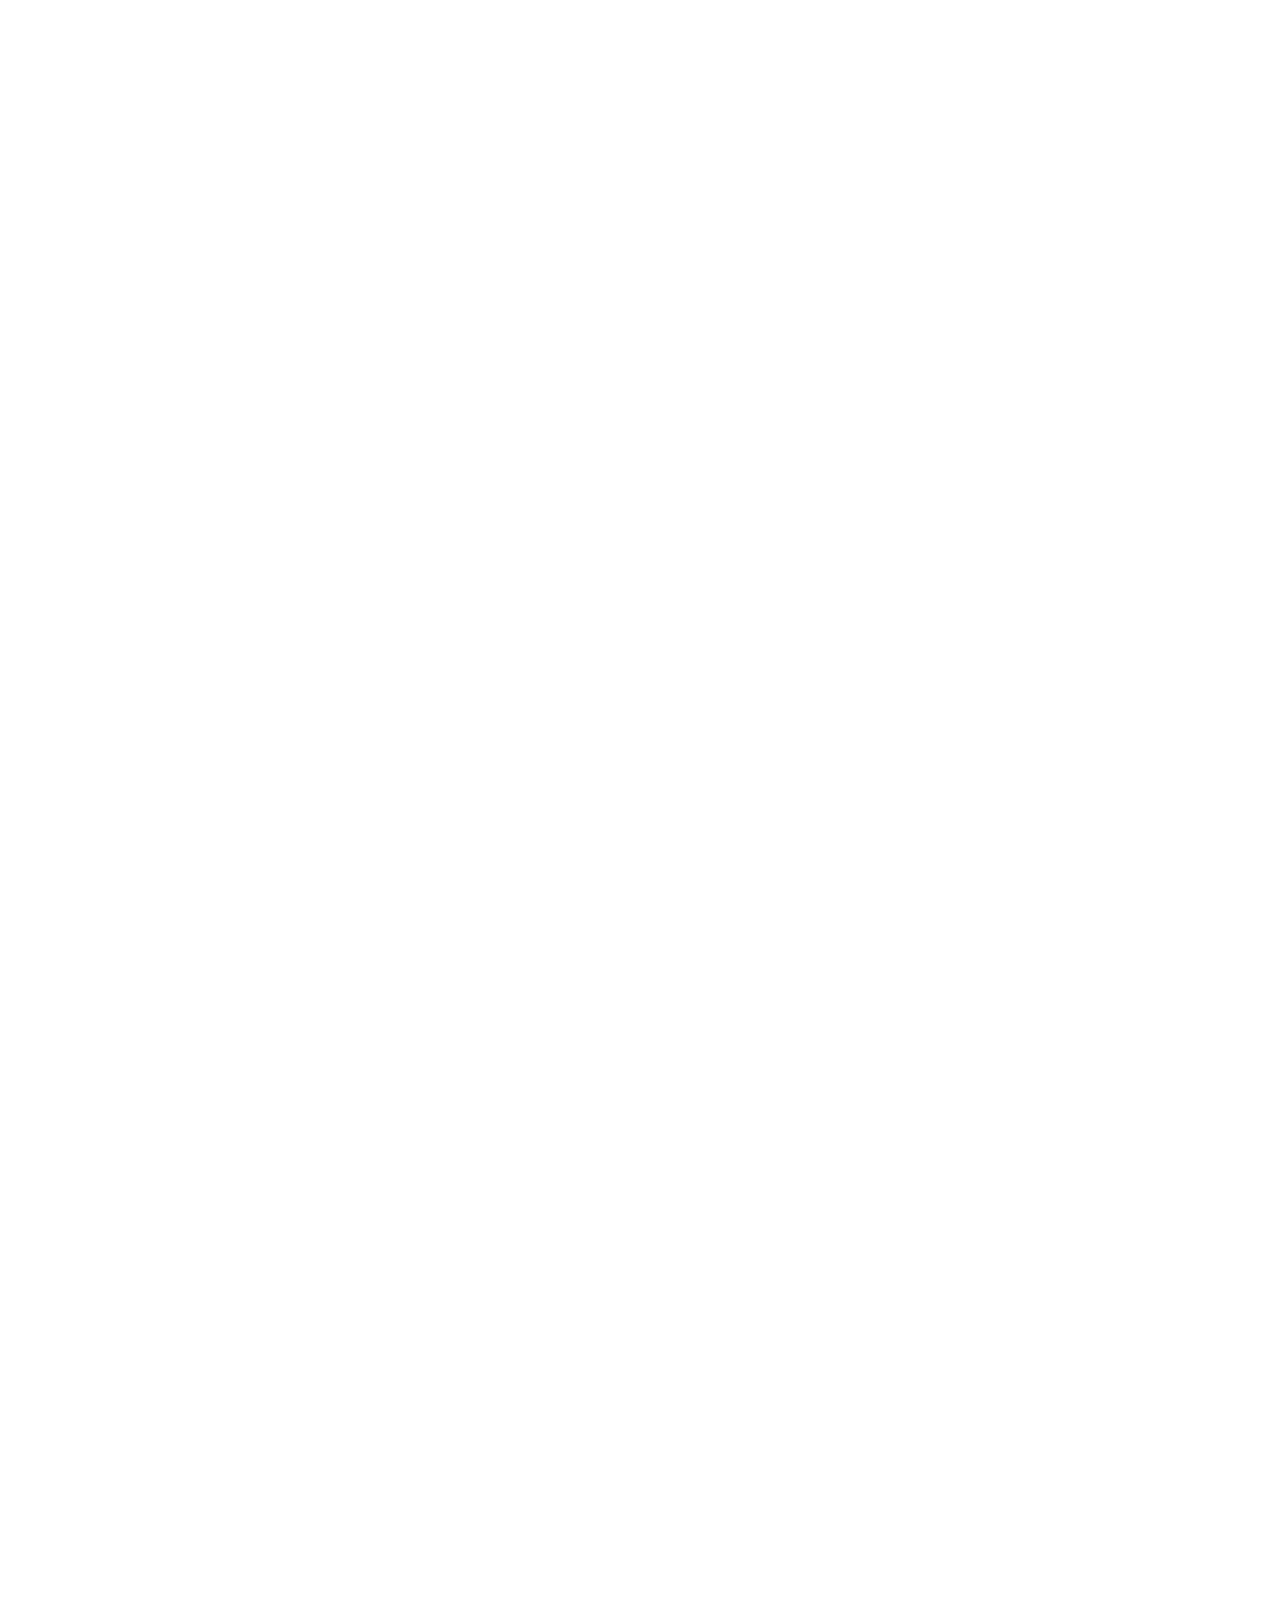
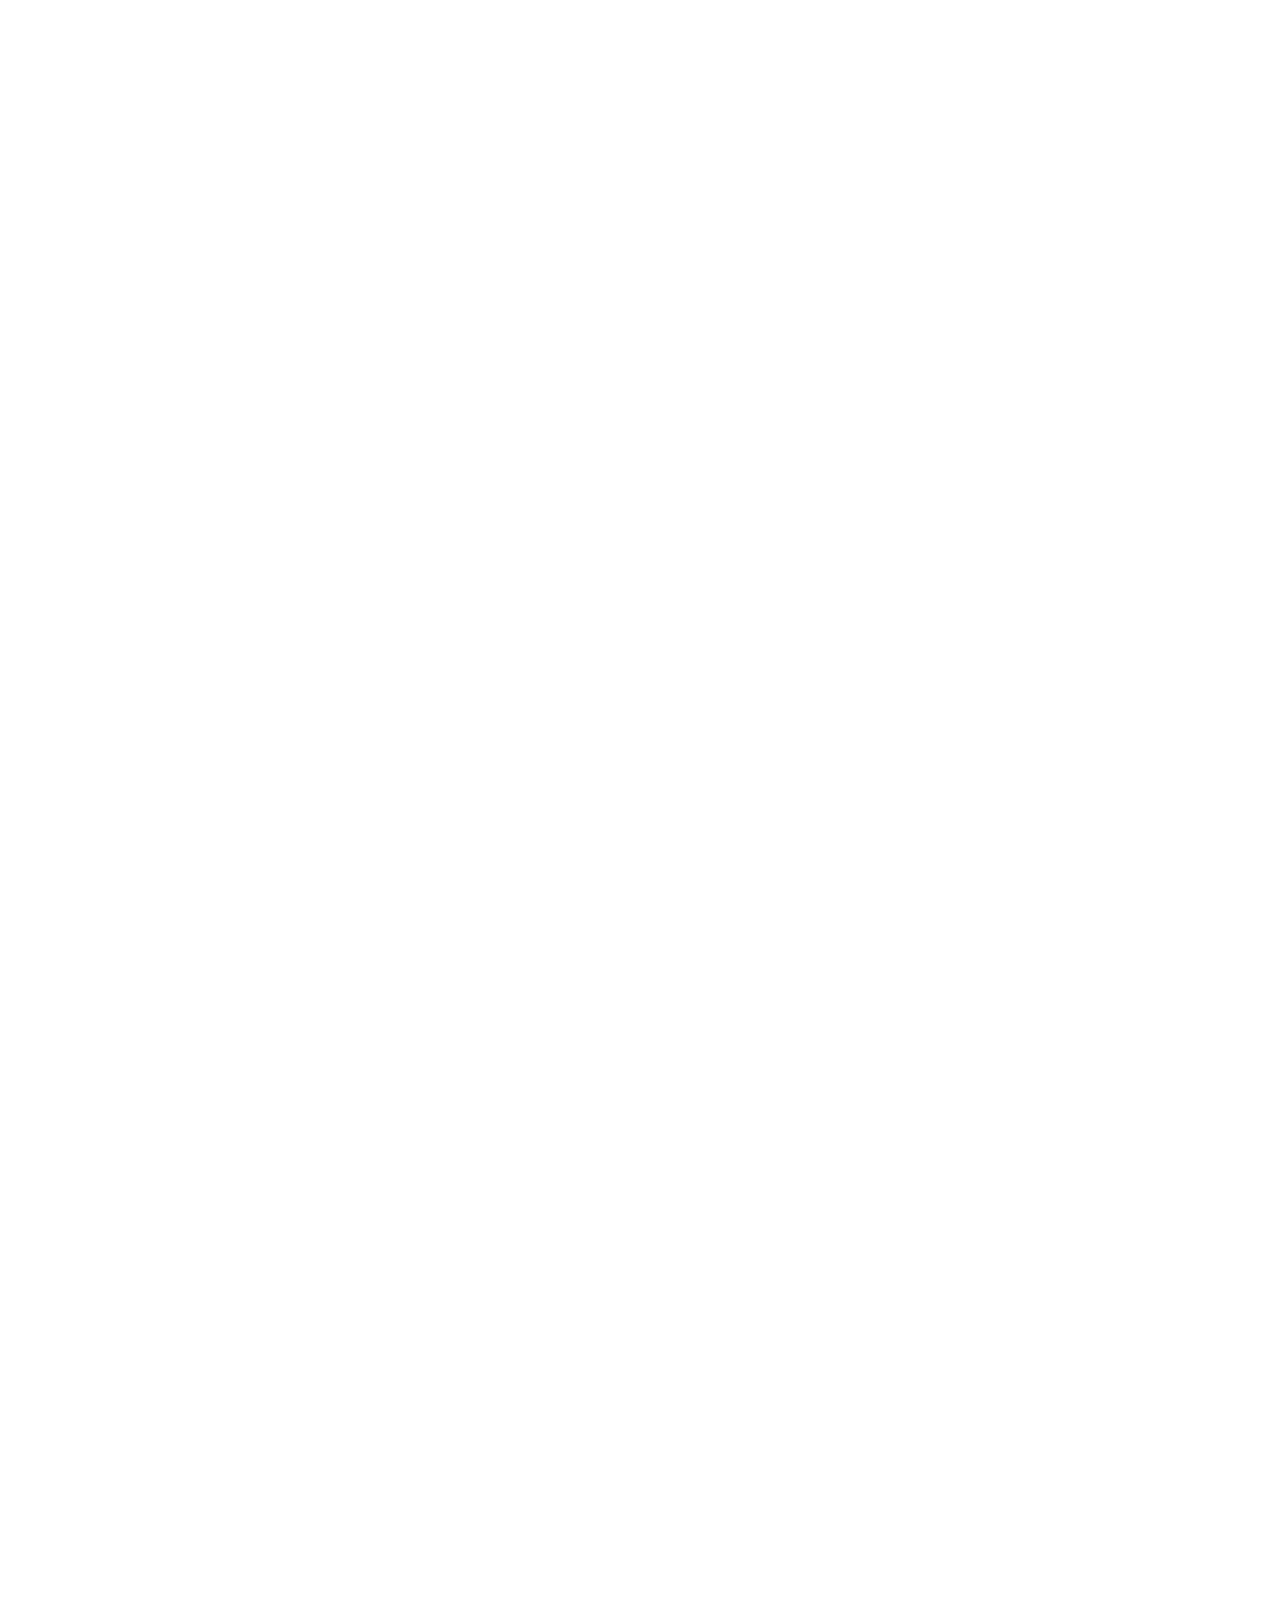
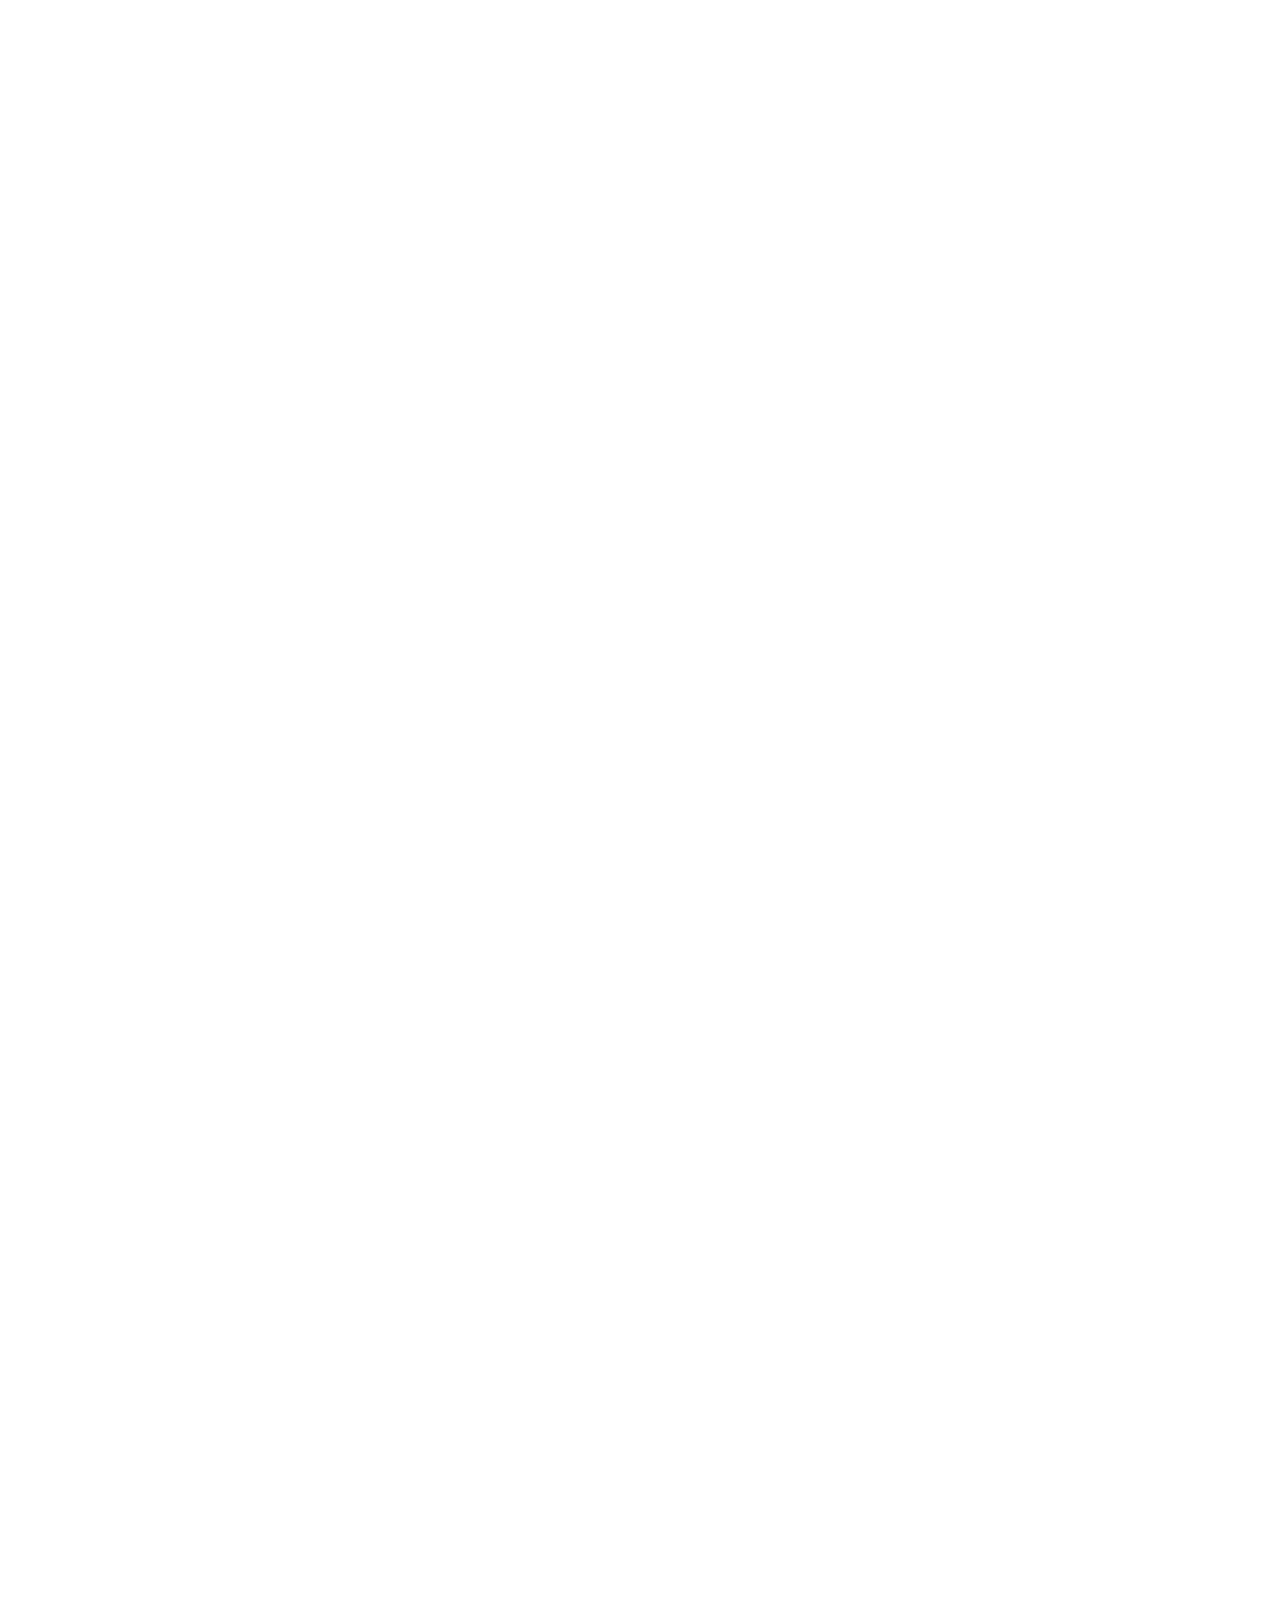
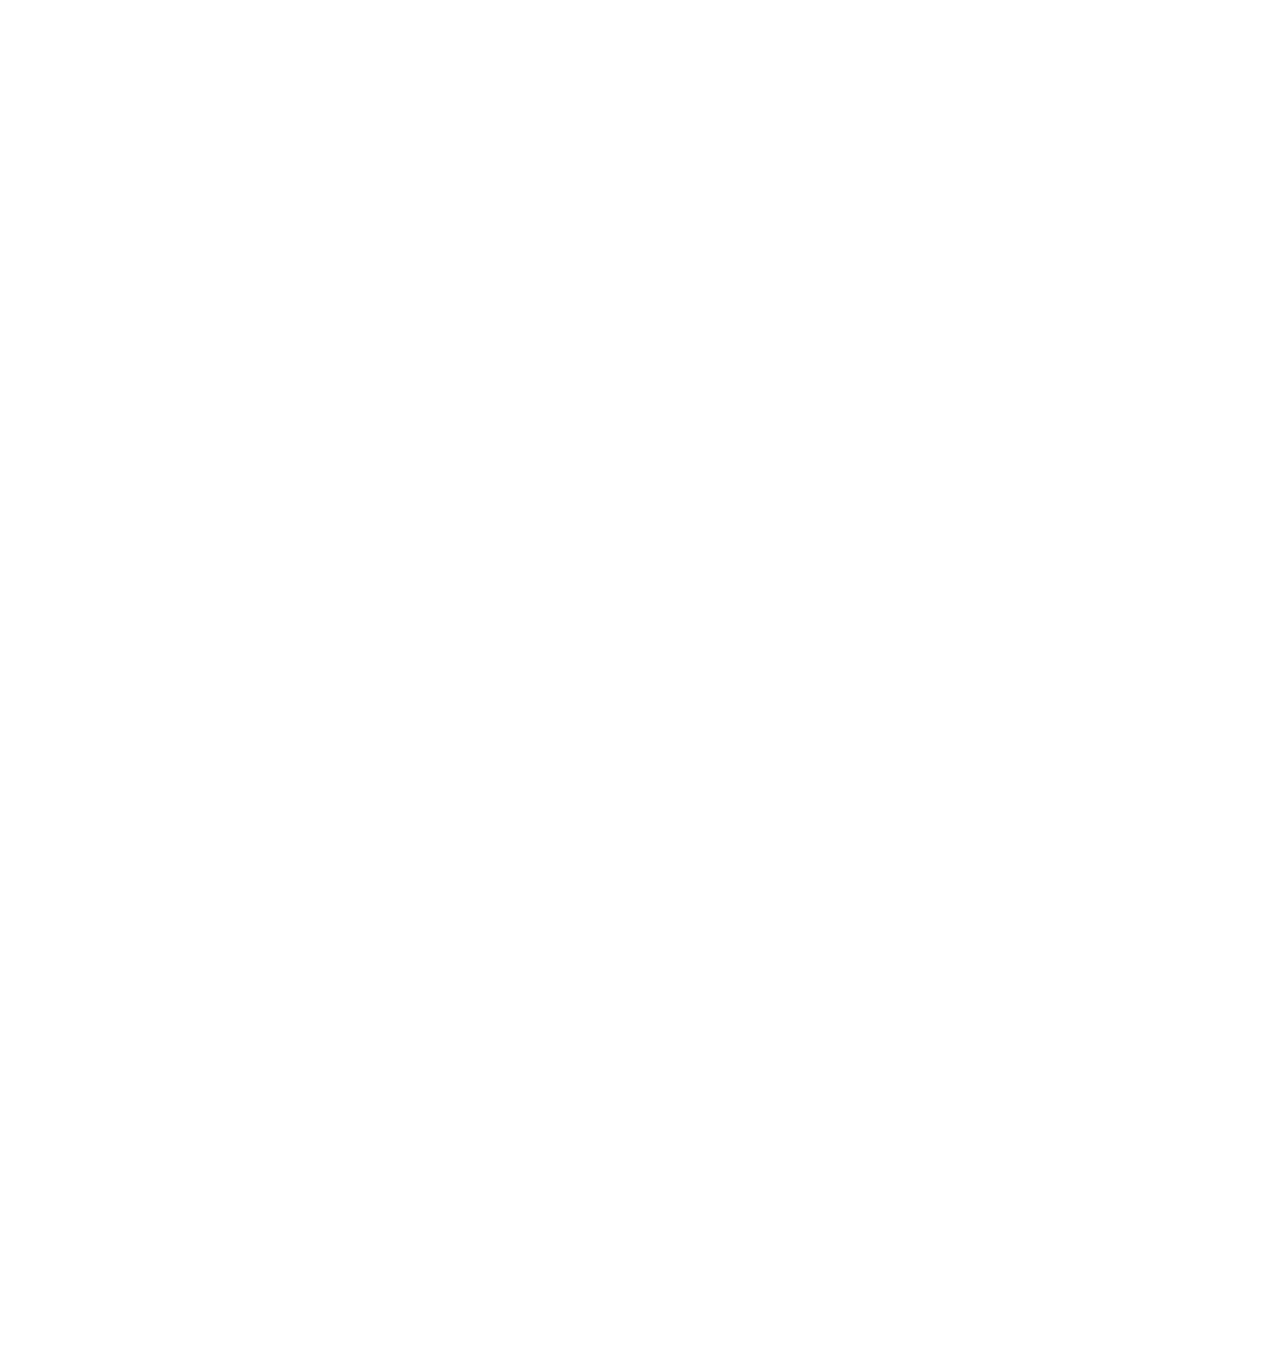
==== index.html @ bc3a627f "v1" ====
<!DOCTYPE html>
<html lang="en">

<head>
    <meta charset="utf-8">
    <meta http-equiv="X-UA-Compatible" content="IE=edge">
    <meta name="viewport" content="width=device-width, initial-scale=1.0, maximum-scale=1.0">
    <title>Stacia Lawrence</title>
    <!-- Bootstrap -->
    <link rel="stylesheet" href="css/bootstrap.min.css">
    <!-- Animation Libraries -->
    <link rel="stylesheet" href="css/animate.min.css">
    <link rel="stylesheet" href="css/magic.min.css">
    <!-- Google Fonts -->
    <link href='https://fonts.googleapis.com/css?family=Lato:100,300,400,700,900%7COpen+Sans:300,400,600,700' rel='stylesheet' type='text/css'>
    <!-- Fonts Icons -->
    <link rel="stylesheet" href="css/custom-icons.css">
    <link rel="stylesheet" href="css/et-line-icons.css">
    <link rel="stylesheet" href="https://maxcdn.bootstrapcdn.com/font-awesome/4.3.0/css/font-awesome.min.css">
    <!-- Owl Carousel -->
    <link rel="stylesheet" href="css/owl.carousel.min.css">
    <!-- Nivo Lightbox -->
    <link rel="stylesheet" href="css/nivo-lightbox/nivo-lightbox.css">
    <link rel="stylesheet" href="css/nivo-lightbox/lightbox-theme.css">
    <!-- Animated Headlines -->
    <link rel="stylesheet" href="css/animated-hedlines.css">
    <!-- Youtube Background Player -->
    <link rel="stylesheet" href="css/YTPlayer.css">
    <!-- Main Styles -->
    <link href="css/styles.css" rel="stylesheet">
    <!-- Theme -->
    <link href="css/theme/olive.css" rel="stylesheet" data-color="" id="theme">
    <!-- Animsition -->
    <link href="css/animsition.min.css" rel="stylesheet">
    <!-- Favicon (retina) -->
    <link rel="apple-touch-icon-precomposed" sizes="57x57" href="apple-touch-icon-57x57.png" />
    <link rel="apple-touch-icon-precomposed" sizes="114x114" href="apple-touch-icon-114x114.png" />
    <link rel="apple-touch-icon-precomposed" sizes="72x72" href="apple-touch-icon-72x72.png" />
    <link rel="apple-touch-icon-precomposed" sizes="144x144" href="apple-touch-icon-144x144.png" />
    <link rel="apple-touch-icon-precomposed" sizes="120x120" href="apple-touch-icon-120x120.png" />
    <link rel="apple-touch-icon-precomposed" sizes="152x152" href="apple-touch-icon-152x152.png" />
    <link rel="icon" type="image/png" href="favicon-32x32.png" sizes="32x32" />
    <link rel="icon" type="image/png" href="favicon-16x16.png" sizes="16x16" />
    <meta name="application-name" content="&nbsp;" />
    <meta name="msapplication-TileColor" content="#FFFFFF" />
    <meta name="msapplication-TileImage" content="mstile-144x144.png" />
</head>

<body>
    <!-- Page Wrapper -->
    <div id="page" class="animsition" data-loader-type="loader2" data-page-loader-text="Stacia Lawrence" data-animsition-in="fade-in-down-sm" data-animsition-out="fade-out-up-sm" style="transform-origin: 50% 50vh;">
        <div id="top"></div>
        <!-- Home Section -->
        <section id="home-section" class="home-section half-height">
            <div class="parallax-hero full-screen home-bg" data-top="transform: translate3d(0px, 0px, 0px)" data-top-bottom="transform: translate3d(0px, -200px, 0px)" data-anchor-target="#home-section"></div>
            
            <div class="hs-content half-height">
                <div class="hs-content-inner">
                    <div class=" init-animation-2 delay0-4s">
                        <h1 class="cd-headline letters rotate-3 hs-text-10 font-second">
                                <span class="cd-words-wrapper">
                                    <b class="is-visible">Connect</b>
                                    <b>Mind</b>
                                    <b>Body</b>
                                    <b>Soul</b>
                                    
                                </span>
                            </h1>
                    </div>
                    <!--  <div class="init-animation-2 delay0-6s">
                        <h2 class="hs-text-6">volar, a template at the heart of the beauty</h2>
                    </div> -->
                </div>
                <!--    <span class="scroll-down-arrow in-page-scroll" data-start="display: inline-block" data-100-start="display: none">
                    <a href="#about-section" class="ci-icon-uniE930 init-animation-2 delay1-8s"></a>
                </span> -->
            </div>
        </section>
        <!--/ End Home Section -->
        <!-- Navbar -->
        <div class="position-relative">
            <!-- sticky: 1) remove"transp-nav" class, add class="sticky-navbar" to #nav-wrapper | 2) remove navbar-fixed-top class from #nav [and navbar-transparent class too] -->
            <div id="nav-wrapper" class="transp-nav sticky-navbar sticky-visible">
                <nav id="nav" class="navbar navbar-transparent navbar-default ripple-group-parent" role="navigation">
                    <!-- progressbar -->
                    <div id="scroll-progressbar" class="scroll-progressbar">
                        <div>
                            <span class="scroll-shadow"></span>
                        </div>
                    </div>
                    <div class="container in-page-scroll">
                        <!-- Brand and toggle get grouped for better mobile display -->
                        <div class="navbar-header">
                            <button type="button" id="animated-navicon" class="navbar-toggle" data-toggle="collapse" data-target="#mobile-navbar-collapse">
                                <span class="sr-only">Toggle navigation</span>
                                <span class="icon-bar"></span>
                                <span class="icon-bar"></span>
                                <span class="icon-bar"></span>
                            </button>
                            <a class="navbar-brand ripple-group" href="#top">
                                <div class="navbar-logo pull-left">
                                    <img src="img/backgrounds/logo.png" alt="logo" />
                                </div>
                                
                            </a>
                        </div>
                        <!-- Collect the nav links, forms, and other content for toggling -->
                        <div class="collapse navbar-collapse" id="mobile-navbar-collapse">
                            <ul class="nav navbar-nav navbar-right cl-effect-5">
                                <li>
                                    <a class="ripple-group" href="#top">
                                        <span data-hover="home">home</span>
                                    </a>
                                </li>
                                <li>
                                    <a class="ripple-group" href="#about-section">
                                        <span data-hover="about">about</span>
                                    </a>
                                </li>
                                <li>
                                    <a class="ripple-group" href="#services-section">
                                        <span data-hover="services">services</span>
                                    </a>
                                </li>
                                <li>
                                        <a class="ripple-group" href="#portfolio-section">
                                            <span data-hover="Events">Events</span>
                                        </a>
                                    </li>
                                <li>
                                    <a class="ripple-group" href="#contact-section">
                                        <span data-hover="contact">contact</span>
                                    </a>
                                </li>
                            </ul>
                        </div>
                        <!-- /.navbar-collapse -->
                    </div>
                    <!-- /.container -->
                </nav>
            </div>
        </div>
        <!--/ End Navbar -->
        <div id="page-2">
            <!-- About Section -->
            <section id="about-section" class="about-section section">
                <div class="container">
                    <div class="section-title">
                        <div class=" section-title-more">
                            Ignite the light within
                        </div>
                        <div>
                            <h2 class="section-title-heading"> <span>about</span></h2>
                        </div>
                    </div>
                    <img src="img/backgrounds/aboutstacia.jpg" alt="About Stacia" class="responsive" />
                    <div class="row">
                        <div class="col-sm-12 wow fadeInUp margin-bottom-xs-40">
                                
                            <blockquote class=" about-quote wow fadeInUp" data-wow-delay="0s">

                                
                               
                                <h4>Hello!  I am Stacia Lawrence and I have spent the last several years diving into the deepest layers of myself. Learning the critical importance of connecting the mind, body and soul.</h4>
                                
                                <p>I have suffered most of my life with chronic migraine syndrome and found myself living a quality of life I couldn’t recognize. I was also dealing with chronic pain from an old snow skiing accident as well. I found my athletic, upbeat, energetic, bubbly self swallowed up with pain, anxiety and depression. When darkness began to fill my body with its murky sludge, I searched to find light. My eyes became fixated on the smallest sliver of light and I remained focused on that. Soon my body was no longer dark, it was consumed with the most radiant rays of light.  I embraced the light, welcoming it into my soul with all of the warmth, love and energy it had to offer. My own journey lead me through a spiritual transformation with holistic healing. Once I was ready to reach deep within myself and peel back the layers that were deeply attached, only then was I able to begin the healing process.</p>
                                
                                <p>For most of my life chronic pain, unhealthy eating, and chronic fatigue was my reality. After years and years exhausting every medical suggestion presented to me during this journey, I was convinced there would never be answers for me. I began to lose interest in my hopes, dreams and desires. I was desperate for help and began pleading with God for answers. Humbly and spiritually I was led down the most beautiful path discovering and indulging in Kundalini Yoga, Sound Healing, Meditation, Scripture Study, Acupuncture, life coaching and Energy Work. Through this ongoing holistic healing path, today I am 97% migraine free without any medication. I am able to manage my pain by channeling the energy up and out of my body as well as holding space for depressing or unhappy thoughts.  On my holistic path, I discovered you cannot “be the light” until you invite it to consume every fiber of your being. I am happy, connected, energized and excited to live my life to the fullest. Are you ready to walk into the light and connect with the radiant light that is already within?</p>
                                
                                <p>Are you tired of being stuck, unable to move forward?  Engulfed in negative thoughts or feelings that leave you feeling worthless. Are you unhappy, disconnected, consumed with chronic pain, overweight, dealing with major trauma, or know that you are made for more and need help expanding your eternal existence? I am here to help facilitate your holistic path to healing. Your mind, body and soul are all connected.  Let me help you reconnect with the knowledge, strength, and spirituality you already hold deep within yourself. I offer many tools that will assist you in creating life changing habits that provide freedom, happiness and radiant light. We will work together to create a plan that is perfect for you. We will start where you are currently at and progressively move towards your goals using many different modalities to get you there! When you reclaim your power you will begin to live a life that is full of bliss, peace, love and light.</p>
                                
                                <p>I have a beautiful knowledge that we are all capable of living the life we want. I am dedicated to helping others overcome the obstacles in their way and shed layers that are no longer serving them. Live a healthy, happy and bright life full of clarity and self worth.</p>
                                
                                <p>“Be not afraid of life. Believe that life is worth living, and your belief will help create that fact”. -William James</p>
                                
                                <p>Love & Light,<br>
                                Stacia Lawrence</p>
                                
                                
                            </blockquote>
                                                    </div>
                        <!--/.col -->

                     
                        <!--/.col -->
                    </div>
                    <!--/.row -->
                </div>
                <!--/.container -->
            </section>
            <!--/ End About Section -->
            <hr />
           
           <!-- Services Section -->
            <section id="services-section" class="section contact-section">
                <div class="container">
                    <div class="section-title">
                        <div class=" section-title-more">
                                IGNITE THE LIGHT WITHIN
                        </div>
                        <div>
                            <h1 class="section-title-heading"><span>services</span></h1>
                        </div>
                    </div>
                    <div class="services-section-items padding-top-sm-10 row">
                        <div class="services-section-item col-sm-4 margin-bottom-xs-40 wow fadeInUpLeftScale">
                            <div class="services-section-item-icon">
                                    <img src="img/icons/yoga.png" alt="logo" />
                            </div>
                            <h4 class="services-item-title font-second">Yoga</h4>
                            <div class="services-section-item-text">
                                <p>Yoga means Union. The union of the individual, with the divine consciousness. Yoga increases body awareness, relieves stress, reduces muscle tension, strain, and inflammation, sharpens attention and concentration, calms and centers the nervous system. "Yoga's positive benefits on mental health have made it an important practice tool of psychotherapy" -APA</p>
                            </div>
                        </div>
                        <!--/ End Services Section Item -->
                        <div class="services-section-item col-sm-4 margin-bottom-xs-40 wow fadeInUpScale">
                            <div class="services-section-item-icon">
                                    <img src="img/icons/mindset.png" alt="logo" />
                            </div>
                            <h4 class="services-item-title font-second">Positive Mindset</h4>
                            <div class="services-section-item-text">
                                <p>Positive thinking is a mental and emotional attitude that focuses on the bright side of life. Connecting to our inner peace and deepest truths, allows us to make the most of difficult or bad situations; see the best in others and view ourselves and our abilities powerfully.  Make positive thinking a habit, continually search for the silver lining and making the best out of any situation you find yourself in.</p>
                            </div>
                        </div>
                        <!--/ End Services Section Item -->
                        <div class="services-section-item col-sm-4 margin-bottom-xs-40 wow fadeInUpRightScale">
                            <div class="services-section-item-icon">
                                    <img src="img/icons/addiction.png" alt="logo" />
                            </div>
                            <h4 class="services-item-title font-second">Wellness</h4>
                            <div class="services-section-item-text">
                                <p>Wellness is an active process of becoming aware of and making choices toward a healthy and fulfilling life. Wellness is more than being free from illness, trauma or addiction, it is a dynamic process of change and growth. "...a state of complete physical, mental, and social well-being, and not merely the absence of disease or infirmity." -The World Health Organization</p>
                            </div>
                        </div>
                        <!--/ End Services Section Item -->
                        <div class="services-section-item col-sm-4 margin-bottom-xs-40 wow fadeInUpLeftScale">
                            <div class="services-section-item-icon">
                                    <img src="img/icons/moving.png" alt="logo" />
                            </div>
                            <h4 class="services-item-title font-second">Meditation</h4>
                            <div class="services-section-item-text">
                                <p>Meditation is a special method for familiarizing our mind with positivity and virtue. Proven benefits of meditation include stress reduction, improved concentration, enhanced productivity, chronic pain reduction, better sleep, sustainable energy levels, emotional balance, increased immunity, improved metabolism and more.</p>
                            </div>
                        </div>
                        <!--/ End Services Section Item -->
                        <div class="services-section-item col-sm-4 margin-bottom-xs-40 wow fadeInUpScale">
                            <div class="services-section-item-icon">
                                    <img src="img/icons/sound.png" alt="logo" />
                            </div>
                            <h4 class="services-item-title font-second">Sound Healing & Manifestation</h4>
                            <div class="services-section-item-text">
                                <p>Sound is a very powerful amplifier of our intention. Anything that we desire or wish to create can accelerate forward in its creation through sound. We must be aligned, relaxed and take time to envision, and trust in what we are creating. We must take the time to go inward and rest in deep relaxation. Creation comes from within. Crystal Singing Bowls or Drums are used to harness our intentional energy for manifesting with sound. Based on ancient healing techniques, vibrations of sound work on a cellular level to recalibrate the mind, body, and spirit.
                                </p>
                            </div>
                        </div>
                        <!--/ End Services Section Item -->
                        <div class="services-section-item col-sm-4 wow fadeInUpRightScale">
                            <div class="services-section-item-icon">
                                    <img src="img/icons/hands.png" alt="logo" />
                            </div>
                            <h4 class="services-item-title font-second">Cathartic Movement</h4>
                            <div class="services-section-item-text">
                                <p>Cathartic movement is designed to breakdown and exert our physical bodies. Allowing us access to heal and repair from the inside out. Finding relief from painful trauma, deeply held-in feelings, troubled thoughts or layers of suffering within us. Powerful breathe work, outbursts of crying, or even belly laughter is common during this holistic experience. After the release comes clarity, focus, energy and alignment with our true north. We truly illuminate and connect our mind, body and soul.</p>
                            </div>
                        </div>
                        <!--/ End Services Section Item -->
                    </div>
                    <!--/.row -->
                </div>
                <!--/.container -->
            </section>
            <!--/ End Services Section -->
           

            <hr />
            
            <section id="portfolio-section" class="about-section section">
                    <div class="container">
                            <div class="section-title">
                                <div class=" section-title-more">
                                        IGNITE THE LIGHT WITHIN
                                </div>
                                <div>
                                    <h2 class="section-title-heading"><span>Schedule & Events</span></h2>
                                </div>
                            </div>
                            <div class="row">
                                <div class="col-sm-6 wow fadeInUp margin-bottom-xs-40">
                                    <blockquote class=" about-quote wow fadeInUp" data-wow-delay="0s">
                                                <h4>Weekly Schedule</h4>
                                                
                                                <b><p>Tuesday 10:30am- Vinyasa Flow</p></b>
                                                <b><p>Tuesday 7pm- Candle Light Flow</p></b>
                                                <b><p>Saturday 9am- Yin</p></b>
                                                
                                                <a href="https://mindbody.io/fitness/studios/power-core-plus">Power Core Plus</a>
                                                <br>

                                                <h4>Events</h4> 

                                                <b><p>August 17th, 2019<br></b>
                                                Activity Days Girls ages 8-11<br>
                                                8:30-12pm<br>
                                                Gilbert, AZ<br>
                                                Yoga- Stacia Lawrence<br>
                                                <i><a href="mailto:info@stacialawrence.com">Email me</a> for more details if you would like to attend</i></p>

                                                <b><p>August 27th, 2019<br></b>
                                                Cooley Station Young Women girls ages 12-18<br>
                                                7-8:30pm<br>
                                                Gilbert, AZ<br>
                                                Yoga- Stacia Lawrence<br>
                                                <i><a href="mailto:info@stacialawrence.com">Email me</a> for more details if you would like to attend</i></p>

                                                <b><p>August 29th, 2019<br></b>
                                                Cooley Station Relief Society ages 19-up<br>
                                                7-8:30pm<br>
                                                Yoga-Stacia Lawrence<br>
                                                <i><a href="mailto:info@stacialawrence.com">Email me</a> for more details if you would like to attend</i></p>

                                                <b><p>September 5th-7th, 2019<br></b>
                                                Let it Glow Ranch Retreat<br>
                                                Yoga & Meditation- Stacia Lawrence<br>
                                                <i>Sign up at <a href="https://let-it-glow.com">let-it-glow.com</a></i></p>

                                    </blockquote>
                                                            </div>
                                <!--/.col -->
                                <div class="col-sm-6 wow fadeInUp margin-bottom-xs-40">
                                <img src="img/backgrounds/events.jpg" alt="logo" class="responsive" />
                            </div>
                                <!--/.col -->
                            </div>
                            <!--/.row -->
                        </div>
                        <!--/.container -->
                </section>
                <!--/ End Works Section -->
                <!-- Project Order Section -->

               
            <!-- Contact Section -->
            <section id="contact-section" class="section contact-section">
                <div class="container">
                    <div class="section-title">
                        <div class=" section-title-more">
                            wanna say hello?
                        </div>
                        <div>
                            <h2 class="section-title-heading"><span>contact</span> me</h2>
                        </div>
                    </div>
                    <div class="row padding-bottom-sm-90">
                            <div class="col-sm-12 wow fadeInUp margin-bottom-xs-40">
                                    <blockquote class=" about-quote wow fadeInUp" data-wow-delay="0s">
                                    <p>You do not have to suffer in silence. I am here to guide you through your beautiful journey. Are you ready to begin your journey towards healing, inner peace, and living a radiant life? Email me to schedule a free 20 minute consultation.</p>

                                    <p>If you are interested in private or group sessions please email me and I will get back to you with rates and availability.</p>

                                    <p>Having an event and need a guest speaker, yoga teacher or someone to lead a meditation? I am passionate about my work. I love networking and connecting with other powerful influencers that align with my purpose. Email me information about your event and I will get back to you quickly.</p>

                                    <p>Love & Light,<br>
                                    Stacia</p> 
                                </blockquote>            
                                </div>
                                
                        <div class="col-sm-4">
                            <div class="contact-item margin-bottom-xs-40"><a href="https://www.instagram.com/ignite.lightwithin/"><img src="img/icons/ig.png" alt="logo" /></a></i>
                                
                            </div>
                        </div>
                        <div class="col-sm-4">
                            <div class="contact-item margin-bottom-xs-40"><a href="https://www.facebook.com/ignitewithstacia/"><img src="img/icons/fb.png" alt="logo" /></a></i>
                                
                            </div>
                        </div>
                        <div class="col-sm-4">
                            <div class="contact-item margin-bottom-xs-40"><a href="mailto:info@stacialawrence.com"><img src="img/icons/email.png" alt="logo" /></a></i>
                                
                            </div>
                        <!--<div class="col-sm-4">
                            <div class="contact-item margin-bottom-xs-40"><a href="https://www.youtube.com/channel/UCohIF22i54zUh0pabrtk1HQ?view_as=subscriber"><img src="img/icons/yt.png" alt="logo" /></a></i>
                                
                            </div>
                        </div>-->
                    </div>
                   
                    <div class="row">
                            <!--<div class="col-sm-12">
                                    <div class="contact-item margin-bottom-xs-40"><a href="mailto:info@stacialawrence.com"><img src="img/icons/email.png" alt="logo" /></a></i>
                                        
                                    </div>
                                </div>-->
                            <!--/ End form -->
                        </div>
                        <!--/ .col -->
                    </div>
                    <!--/ .row -->
                </div>
                <!--/ .container -->
            </section>
            <!--/ End Contact Section -->


            <!-- Footer Section -->
            <footer class="footer-section section no-padding-bottom">
                
                <div class="footer-bottom">
                    <!-- Copyright -->
                    <a class="footer-bottom-text font-second" href="https://stacialawrence.com" target="_blank">Stacia Lawrence © 2019. All Right Reserved.</a>
                    <!-- End Copyright -->
                </div>
            </footer>
            <!--/ End Footer Section -->
        </div>
        <!--/ #page-2 -->
    </div>
    <!--/ #page -->
    <!-- JS Scripts -->
    <script src="js/modernizr.min.js"></script>
    <script src="js/jquery-2.1.1.min.js"></script>
    <script src="js/jquery.easing.1.3.min.js"></script>
    <script src="js/jquery.animsition.min.js"></script>
    <script src="js/smoothscroll.js"></script>
    <script src="js/skrollr.min.js"></script>
    <script src="js/wow.min.js"></script>
    <script src="js/waypoints.min.js"></script>
    <script src="js/bootstrap.min.js"></script>
    <script src="js/jquery.counterup.min.js"></script>
    <script src="js/owl.carousel.min.js"></script>
    <script src="js/animateSlider.js"></script>
    <script src="js/animated-headlines.js"></script>
    <script src="js/jquery.mb.YTPlayer.min.js"></script>
    <script src="js/jquery.vide.min.js"></script>
    <script src="js/jquery.particleground.min.js"></script>
    <script src="js/fss.min.js"></script>
    <script src="js/fssinit.solid.js"></script>
    <script src="js/retina.min.js"></script>
    <script src="js/isotope.pkgd.min.js"></script>
    <script src="js/nivo-lightbox.min.js"></script>
    <script src="js/contactForm.js"></script>
    <script src="js/scripts.min.js"></script>
    <!--/ End JS Scripts -->
</body>

</html>
---- css/magic.min.css ----
@charset "UTF-8";.magictime{-webkit-animation-duration:1s;-moz-animation-duration:1s;-ms-animation-duration:1s;-o-animation-duration:1s;animation-duration:1s;-webkit-animation-fill-mode:both;-moz-animation-fill-mode:both;-ms-animation-fill-mode:both;-o-animation-fill-mode:both;animation-fill-mode:both;}.magic{-webkit-animation-name:magic;-moz-animation-name:magic;-ms-animation-name:magic;-o-animation-name:magic;animation-name:magic;}.openDownLeft{-webkit-animation-name:openDownLeft;-moz-animation-name:openDownLeft;-ms-animation-name:openDownLeft;-o-animation-name:openDownLeft;animation-name:openDownLeft;}.openDownRight{-webkit-animation-name:openDownRight;-moz-animation-name:openDownRight;-ms-animation-name:openDownRight;-o-animation-name:openDownRight;animation-name:openDownRight;}.openUpLeft{-webkit-animation-name:openUpLeft;-moz-animation-name:openUpLeft;-ms-animation-name:openUpLeft;-o-animation-name:openUpLeft;animation-name:openUpLeft;}.openUpRight{-webkit-animation-name:openUpRight;-moz-animation-name:openUpRight;-ms-animation-name:openUpRight;-o-animation-name:openUpRight;animation-name:openUpRight;}.openDownLeftRetourn{-webkit-animation-name:openDownLeftRetourn;-moz-animation-name:openDownLeftRetourn;-ms-animation-name:openDownLeftRetourn;-o-animation-name:openDownLeftRetourn;animation-name:openDownLeftRetourn;}.openDownRightRetourn{-webkit-animation-name:openDownRightRetourn;-moz-animation-name:openDownRightRetourn;-ms-animation-name:openDownRightRetourn;-o-animation-name:openDownRightRetourn;animation-name:openDownRightRetourn;}.openUpLeftRetourn{-webkit-animation-name:openUpLeftRetourn;-moz-animation-name:openUpLeftRetourn;-ms-animation-name:openUpLeftRetourn;-o-animation-name:openUpLeftRetourn;animation-name:openUpLeftRetourn;}.openUpRightRetourn{-webkit-animation-name:openUpRightRetourn;-moz-animation-name:openUpRightRetourn;-ms-animation-name:openUpRightRetourn;-o-animation-name:openUpRightRetourn;animation-name:openUpRightRetourn;}.openDownLeftOut{-webkit-animation-name:openDownLeftOut;-moz-animation-name:openDownLeftOut;-ms-animation-name:openDownLeftOut;-o-animation-name:openDownLeftOut;animation-name:openDownLeftOut;}.openDownRightOut{-webkit-animation-name:openDownRightOut;-moz-animation-name:openDownRightOut;-ms-animation-name:openDownRightOut;-o-animation-name:openDownRightOut;animation-name:openDownRightOut;}.openUpLeftOut{-webkit-animation-name:openUpLeftOut;-moz-animation-name:openUpLeftOut;-ms-animation-name:openUpLeftOut;-o-animation-name:openUpLeftOut;animation-name:openUpLeftOut;}.openUpRightOut{-webkit-animation-name:openUpRightOut;-moz-animation-name:openUpRightOut;-ms-animation-name:openUpRightOut;-o-animation-name:openUpRightOut;animation-name:openUpRightOut;}.perspectiveDown{-webkit-backface-visibility:visible !important;-moz-backface-visibility:visible !important;-ms-backface-visibility:visible !important;-o-backface-visibility:visible !important;backface-visibility:visible !important;-webkit-animation-name:perspectiveDown;-moz-animation-name:perspectiveDown;-ms-animation-name:perspectiveDown;-o-animation-name:perspectiveDown;animation-name:perspectiveDown;}.perspectiveLeft{-webkit-backface-visibility:visible !important;-moz-backface-visibility:visible !important;-ms-backface-visibility:visible !important;-o-backface-visibility:visible !important;backface-visibility:visible !important;-webkit-animation-name:perspectiveLeft;-moz-animation-name:perspectiveLeft;-ms-animation-name:perspectiveLeft;-o-animation-name:perspectiveLeft;animation-name:perspectiveLeft;}.perspectiveRight{-webkit-backface-visibility:visible !important;-moz-backface-visibility:visible !important;-ms-backface-visibility:visible !important;-o-backface-visibility:visible !important;backface-visibility:visible !important;-webkit-animation-name:perspectiveRight;-moz-animation-name:perspectiveRight;-ms-animation-name:perspectiveRight;-o-animation-name:perspectiveRight;animation-name:perspectiveRight;}.perspectiveUp{-webkit-backface-visibility:visible !important;-moz-backface-visibility:visible !important;-ms-backface-visibility:visible !important;-o-backface-visibility:visible !important;backface-visibility:visible !important;-webkit-animation-name:perspectiveUp;-moz-animation-name:perspectiveUp;-ms-animation-name:perspectiveUp;-o-animation-name:perspectiveUp;animation-name:perspectiveUp;}.perspectiveDownRetourn{-webkit-backface-visibility:visible !important;-moz-backface-visibility:visible !important;-ms-backface-visibility:visible !important;-o-backface-visibility:visible !important;backface-visibility:visible !important;-webkit-animation-name:perspectiveDownRetourn;-moz-animation-name:perspectiveDownRetourn;-ms-animation-name:perspectiveDownRetourn;-o-animation-name:perspectiveDownRetourn;animation-name:perspectiveDownRetourn;}.perspectiveLeftRetourn{-webkit-backface-visibility:visible !important;-moz-backface-visibility:visible !important;-ms-backface-visibility:visible !important;-o-backface-visibility:visible !important;backface-visibility:visible !important;-webkit-animation-name:perspectiveLeftRetourn;-moz-animation-name:perspectiveLeftRetourn;-ms-animation-name:perspectiveLeftRetourn;-o-animation-name:perspectiveLeftRetourn;animation-name:perspectiveLeftRetourn;}.perspectiveRightRetourn{-webkit-backface-visibility:visible !important;-moz-backface-visibility:visible !important;-ms-backface-visibility:visible !important;-o-backface-visibility:visible !important;backface-visibility:visible !important;-webkit-animation-name:perspectiveRightRetourn;-moz-animation-name:perspectiveRightRetourn;-ms-animation-name:perspectiveRightRetourn;-o-animation-name:perspectiveRightRetourn;animation-name:perspectiveRightRetourn;}.perspectiveUpRetourn{-webkit-backface-visibility:visible !important;-moz-backface-visibility:visible !important;-ms-backface-visibility:visible !important;-o-backface-visibility:visible !important;backface-visibility:visible !important;-webkit-animation-name:perspectiveUpRetourn;-moz-animation-name:perspectiveUpRetourn;-ms-animation-name:perspectiveUpRetourn;-o-animation-name:perspectiveUpRetourn;animation-name:perspectiveUpRetourn;}.puffIn{-webkit-animation-name:puffIn;-moz-animation-name:puffIn;-ms-animation-name:puffIn;-o-animation-name:puffIn;animation-name:puffIn;}.puffOut{-webkit-animation-name:puffOut;-moz-animation-name:puffOut;-ms-animation-name:puffOut;-o-animation-name:puffOut;animation-name:puffOut;}.rotateDown{-webkit-backface-visibility:visible !important;-moz-backface-visibility:visible !important;-ms-backface-visibility:visible !important;-o-backface-visibility:visible !important;backface-visibility:visible !important;-webkit-animation-name:rotateDown;-moz-animation-name:rotateDown;-ms-animation-name:rotateDown;-o-animation-name:rotateDown;animation-name:rotateDown;}.rotateLeft{-webkit-backface-visibility:visible !important;-moz-backface-visibility:visible !important;-ms-backface-visibility:visible !important;-o-backface-visibility:visible !important;backface-visibility:visible !important;-webkit-animation-name:rotateLeft;-moz-animation-name:rotateLeft;-ms-animation-name:rotateLeft;-o-animation-name:rotateLeft;animation-name:rotateLeft;}.rotateRight{-webkit-backface-visibility:visible !important;-moz-backface-visibility:visible !important;-ms-backface-visibility:visible !important;-o-backface-visibility:visible !important;backface-visibility:visible !important;-webkit-animation-name:rotateRight;-moz-animation-name:rotateRight;-ms-animation-name:rotateRight;-o-animation-name:rotateRight;animation-name:rotateRight;}.rotateUp{-webkit-backface-visibility:visible !important;-moz-backface-visibility:visible !important;-ms-backface-visibility:visible !important;-o-backface-visibility:visible !important;backface-visibility:visible !important;-webkit-animation-name:rotateUp;-moz-animation-name:rotateUp;-ms-animation-name:rotateUp;-o-animation-name:rotateUp;animation-name:rotateUp;}.slideDown{-webkit-animation-name:slideDown;-moz-animation-name:slideDown;-ms-animation-name:slideDown;-o-animation-name:slideDown;animation-name:slideDown;}.slideLeft{-webkit-animation-name:slideLeft;-moz-animation-name:slideLeft;-ms-animation-name:slideLeft;-o-animation-name:slideLeft;animation-name:slideLeft;}.slideRight{-webkit-animation-name:slideRight;-moz-animation-name:slideRight;-ms-animation-name:slideRight;-o-animation-name:slideRight;animation-name:slideRight;}.slideUp{-webkit-animation-name:slideUp;-moz-animation-name:slideUp;-ms-animation-name:slideUp;-o-animation-name:slideUp;animation-name:slideUp;}.slideDownRetourn{-webkit-animation-name:slideDownRetourn;-moz-animation-name:slideDownRetourn;-ms-animation-name:slideDownRetourn;-o-animation-name:slideDownRetourn;animation-name:slideDownRetourn;}.slideLeftRetourn{-webkit-animation-name:slideLeftRetourn;-moz-animation-name:slideLeftRetourn;-ms-animation-name:slideLeftRetourn;-o-animation-name:slideLeftRetourn;animation-name:slideLeftRetourn;}.slideRightRetourn{-webkit-animation-name:slideRightRetourn;-moz-animation-name:slideRightRetourn;-ms-animation-name:slideRightRetourn;-o-animation-name:slideRightRetourn;animation-name:slideRightRetourn;}.slideUpRetourn{-webkit-animation-name:slideUpRetourn;-moz-animation-name:slideUpRetourn;-ms-animation-name:slideUpRetourn;-o-animation-name:slideUpRetourn;animation-name:slideUpRetourn;}.swap{-webkit-animation-name:swap;-moz-animation-name:swap;-ms-animation-name:swap;-o-animation-name:swap;animation-name:swap;}.twisterInDown{-webkit-animation-name:twisterInDown;-moz-animation-name:twisterInDown;-ms-animation-name:twisterInDown;-o-animation-name:twisterInDown;animation-name:twisterInDown;}.twisterInUp{-webkit-animation-name:twisterInUp;-moz-animation-name:twisterInUp;-ms-animation-name:twisterInUp;-o-animation-name:twisterInUp;animation-name:twisterInUp;}.vanishIn{-webkit-animation-name:vanishIn;-moz-animation-name:vanishIn;-ms-animation-name:vanishIn;-o-animation-name:vanishIn;animation-name:vanishIn;}.vanishOut{-webkit-animation-name:vanishOut;-moz-animation-name:vanishOut;-ms-animation-name:vanishOut;-o-animation-name:vanishOut;animation-name:vanishOut;}.swashOut{-webkit-animation-name:swashOut;-moz-animation-name:swashOut;-ms-animation-name:swashOut;-o-animation-name:swashOut;animation-name:swashOut;}.swashIn{-webkit-animation-name:swashIn;-moz-animation-name:swashIn;-ms-animation-name:swashIn;-o-animation-name:swashIn;animation-name:swashIn;}.foolishOut{-webkit-animation-name:foolishOut;-moz-animation-name:foolishOut;-ms-animation-name:foolishOut;-o-animation-name:foolishOut;animation-name:foolishOut;}.foolishIn{-webkit-animation-name:foolishIn;-moz-animation-name:foolishIn;-ms-animation-name:foolishIn;-o-animation-name:foolishIn;animation-name:foolishIn;}.holeOut{-webkit-animation-name:holeOut;-moz-animation-name:holeOut;-ms-animation-name:holeOut;-o-animation-name:holeOut;animation-name:holeOut;}.tinRightOut{-webkit-animation-name:tinRightOut;-moz-animation-name:tinRightOut;-ms-animation-name:tinRightOut;-o-animation-name:tinRightOut;animation-name:tinRightOut;}.tinLeftOut{-webkit-animation-name:tinLeftOut;-moz-animation-name:tinLeftOut;-ms-animation-name:tinLeftOut;-o-animation-name:tinLeftOut;animation-name:tinLeftOut;}.tinUpOut{-webkit-animation-name:tinUpOut;-moz-animation-name:tinUpOut;-ms-animation-name:tinUpOut;-o-animation-name:tinUpOut;animation-name:tinUpOut;}.tinDownOut{-webkit-animation-name:tinDownOut;-moz-animation-name:tinDownOut;-ms-animation-name:tinDownOut;-o-animation-name:tinDownOut;animation-name:tinDownOut;}.tinRightIn{-webkit-animation-name:tinRightIn;-moz-animation-name:tinRightIn;-ms-animation-name:tinRightIn;-o-animation-name:tinRightIn;animation-name:tinRightIn;}.tinLeftIn{-webkit-animation-name:tinLeftIn;-moz-animation-name:tinLeftIn;-ms-animation-name:tinLeftIn;-o-animation-name:tinLeftIn;animation-name:tinLeftIn;}.tinUpIn{-webkit-animation-name:tinUpIn;-moz-animation-name:tinUpIn;-ms-animation-name:tinUpIn;-o-animation-name:tinUpIn;animation-name:tinUpIn;}.tinDownIn{-webkit-animation-name:tinDownIn;-moz-animation-name:tinDownIn;-ms-animation-name:tinDownIn;-o-animation-name:tinDownIn;animation-name:tinDownIn;}.bombRightOut{-webkit-animation-name:bombRightOut;-moz-animation-name:bombRightOut;-ms-animation-name:bombRightOut;-o-animation-name:bombRightOut;animation-name:bombRightOut;}.bombLeftOut{-webkit-animation-name:bombLeftOut;-moz-animation-name:bombLeftOut;-ms-animation-name:bombLeftOut;-o-animation-name:bombLeftOut;animation-name:bombLeftOut;}.boingInUp{-webkit-animation-name:boingInUp;-moz-animation-name:boingInUp;-ms-animation-name:boingInUp;-o-animation-name:boingInUp;animation-name:boingInUp;}.boingOutDown{-webkit-animation-name:boingOutDown;-moz-animation-name:boingOutDown;-ms-animation-name:boingOutDown;-o-animation-name:boingOutDown;animation-name:boingOutDown;}.spaceOutUp{-webkit-animation-name:spaceOutUp;-moz-animation-name:spaceOutUp;-ms-animation-name:spaceOutUp;-o-animation-name:spaceOutUp;animation-name:spaceOutUp;}.spaceOutRight{-webkit-animation-name:spaceOutRight;-moz-animation-name:spaceOutRight;-ms-animation-name:spaceOutRight;-o-animation-name:spaceOutRight;animation-name:spaceOutRight;}.spaceOutDown{-webkit-animation-name:spaceOutDown;-moz-animation-name:spaceOutDown;-ms-animation-name:spaceOutDown;-o-animation-name:spaceOutDown;animation-name:spaceOutDown;}.spaceOutLeft{-webkit-animation-name:spaceOutLeft;-moz-animation-name:spaceOutLeft;-ms-animation-name:spaceOutLeft;-o-animation-name:spaceOutLeft;animation-name:spaceOutLeft;}.spaceInUp{-webkit-animation-name:spaceInUp;-moz-animation-name:spaceInUp;-ms-animation-name:spaceInUp;-o-animation-name:spaceInUp;animation-name:spaceInUp;}.spaceInRight{-webkit-animation-name:spaceInRight;-moz-animation-name:spaceInRight;-ms-animation-name:spaceInRight;-o-animation-name:spaceInRight;animation-name:spaceInRight;}.spaceInDown{-webkit-animation-name:spaceInDown;-moz-animation-name:spaceInDown;-ms-animation-name:spaceInDown;-o-animation-name:spaceInDown;animation-name:spaceInDown;}.spaceInLeft{-webkit-animation-name:spaceInLeft;-moz-animation-name:spaceInLeft;-ms-animation-name:spaceInLeft;-o-animation-name:spaceInLeft;animation-name:spaceInLeft;}@-moz-keyframes magic{0%{opacity:1;-moz-transform-origin:100% 200%;-moz-transform:scale(1,1) rotate(0deg);}100%{opacity:0;-moz-transform-origin:200% 500%;-moz-transform:scale(0,0) rotate(270deg);}}@-webkit-keyframes magic{0%{opacity:1;-webkit-transform-origin:100% 200%;-webkit-transform:scale(1,1) rotate(0deg);}100%{opacity:0;-webkit-transform-origin:200% 500%;-webkit-transform:scale(0,0) rotate(270deg);}}@-o-keyframes magic{0%{opacity:1;-o-transform-origin:100% 200%;-o-transform:scale(1,1) rotate(0deg);}100%{opacity:0;-o-transform-origin:200% 500%;-o-transform:scale(0,0) rotate(270deg);}}@-ms-keyframes magic{0%{opacity:1;-ms-transform-origin:100% 200%;-ms-transform:scale(1,1) rotate(0deg);}100%{opacity:0;-ms-transform-origin:200% 500%;-ms-transform:scale(0,0) rotate(270deg);}}@keyframes magic{0%{opacity:1;transform-origin:100% 200%;transform:scale(1,1) rotate(0deg);}100%{opacity:0;transform-origin:200% 500%;transform:scale(0,0) rotate(270deg);}}@-moz-keyframes openDownLeft{0%{-moz-transform-origin:bottom left;-moz-transform:rotate(0deg);-moz-animation-timing-function:ease-out;}100%{-moz-transform-origin:bottom left;-moz-transform:rotate(-110deg);-moz-animation-timing-function:ease-in-out;}}@-webkit-keyframes openDownLeft{0%{-webkit-transform-origin:bottom left;-webkit-transform:rotate(0deg);-webkit-animation-timing-function:ease-out;}100%{-webkit-transform-origin:bottom left;-webkit-transform:rotate(-110deg);-webkit-animation-timing-function:ease-in-out;}}@-o-keyframes openDownLeft{0%{-o-transform-origin:bottom left;-o-transform:rotate(0deg);-o-animation-timing-function:ease-out;}100%{-o-transform-origin:bottom left;-o-transform:rotate(-110deg);-o-animation-timing-function:ease-in-out;}}@-ms-keyframes openDownLeft{0%{-ms-transform-origin:bottom left;-ms-transform:rotate(0deg);-ms-animation-timing-function:ease-out;}100%{-ms-transform-origin:bottom left;-ms-transform:rotate(-110deg);-ms-animation-timing-function:ease-in-out;}}@keyframes openDownLeft{0%{transform-origin:bottom left;transform:rotate(0deg);animation-timing-function:ease-out;}100%{transform-origin:bottom left;transform:rotate(-110deg);animation-timing-function:ease-in-out;}}@-moz-keyframes openDownRight{0%{-moz-transform-origin:bottom right;-moz-transform:rotate(0deg);-moz-animation-timing-function:ease-out;}100%{-moz-transform-origin:bottom right;-moz-transform:rotate(110deg);-moz-animation-timing-function:ease-in-out;}}@-webkit-keyframes openDownRight{0%{-webkit-transform-origin:bottom right;-webkit-transform:rotate(0deg);-webkit-animation-timing-function:ease-out;}100%{-webkit-transform-origin:bottom right;-webkit-transform:rotate(110deg);-webkit-animation-timing-function:ease-in-out;}}@-o-keyframes openDownRight{0%{-o-transform-origin:bottom right;-o-transform:rotate(0deg);-o-animation-timing-function:ease-out;}100%{-o-transform-origin:bottom right;-o-transform:rotate(110deg);-o-animation-timing-function:ease-in-out;}}@-ms-keyframes openDownRight{0%{-ms-transform-origin:bottom right;-ms-transform:rotate(0deg);-ms-animation-timing-function:ease-out;}100%{-ms-transform-origin:bottom right;-ms-transform:rotate(110deg);-ms-animation-timing-function:ease-in-out;}}@keyframes openDownRight{0%{transform-origin:bottom right;transform:rotate(0deg);animation-timing-function:ease-out;}100%{transform-origin:bottom right;transform:rotate(110deg);animation-timing-function:ease-in-out;}}@-moz-keyframes openUpLeft{0%{-moz-transform-origin:top left;-moz-transform:rotate(0deg);-moz-animation-timing-function:ease-out;}100%{-moz-transform-origin:top left;-moz-transform:rotate(110deg);-moz-animation-timing-function:ease-in-out;}}@-webkit-keyframes openUpLeft{0%{-webkit-transform-origin:top left;-webkit-transform:rotate(0deg);-webkit-animation-timing-function:ease-out;}100%{-webkit-transform-origin:top left;-webkit-transform:rotate(110deg);-webkit-animation-timing-function:ease-in-out;}}@-o-keyframes openUpLeft{0%{-o-transform-origin:top left;-o-transform:rotate(0deg);-o-animation-timing-function:ease-out;}100%{-o-transform-origin:top left;-o-transform:rotate(110deg);-o-animation-timing-function:ease-in-out;}}@-ms-keyframes openUpLeft{0%{-ms-transform-origin:top left;-ms-transform:rotate(0deg);-ms-animation-timing-function:ease-out;}100%{-ms-transform-origin:top left;-ms-transform:rotate(110deg);-ms-animation-timing-function:ease-in-out;}}@keyframes openUpLeft{0%{transform-origin:top left;transform:rotate(0deg);animation-timing-function:ease-out;}100%{transform-origin:top left;transform:rotate(110deg);animation-timing-function:ease-in-out;}}@-moz-keyframes openUpRight{0%{-moz-transform-origin:top right;-moz-transform:rotate(0deg);-moz-animation-timing-function:ease-out;}100%{-moz-transform-origin:top right;-moz-transform:rotate(-110deg);-moz-animation-timing-function:ease-in-out;}}@-webkit-keyframes openUpRight{0%{-webkit-transform-origin:top right;-webkit-transform:rotate(0deg);-webkit-animation-timing-function:ease-out;}100%{-webkit-transform-origin:top right;-webkit-transform:rotate(-110deg);-webkit-animation-timing-function:ease-in-out;}}@-o-keyframes openUpRight{0%{-o-transform-origin:top right;-o-transform:rotate(0deg);-o-animation-timing-function:ease-out;}100%{-o-transform-origin:top right;-o-transform:rotate(-110deg);-o-animation-timing-function:ease-in-out;}}@-ms-keyframes openUpRight{0%{-ms-transform-origin:top right;-ms-transform:rotate(0deg);-ms-animation-timing-function:ease-out;}100%{-ms-transform-origin:top right;-ms-transform:rotate(-110deg);-ms-animation-timing-function:ease-in-out;}}@keyframes openUpRight{0%{transform-origin:top right;transform:rotate(0deg);animation-timing-function:ease-out;}100%{transform-origin:top right;transform:rotate(-110deg);animation-timing-function:ease-in-out;}}@-moz-keyframes openDownLeftRetourn{0%{-moz-transform-origin:bottom left;-moz-transform:rotate(-110deg);-moz-animation-timing-function:ease-in-out;}100%{-moz-transform-origin:bottom left;-moz-transform:rotate(0deg);-moz-animation-timing-function:ease-out;}}@-webkit-keyframes openDownLeftRetourn{0%{-webkit-transform-origin:bottom left;-webkit-transform:rotate(-110deg);-webkit-animation-timing-function:ease-in-out;}100%{-webkit-transform-origin:bottom left;-webkit-transform:rotate(0deg);-webkit-animation-timing-function:ease-out;}}@-o-keyframes openDownLeftRetourn{0%{-o-transform-origin:bottom left;-o-transform:rotate(-110deg);-o-animation-timing-function:ease-in-out;}100%{-o-transform-origin:bottom left;-o-transform:rotate(0deg);-o-animation-timing-function:ease-out;}}@-ms-keyframes openDownLeftRetourn{0%{-ms-transform-origin:bottom left;-ms-transform:rotate(-110deg);-ms-animation-timing-function:ease-in-out;}100%{-ms-transform-origin:bottom left;-ms-transform:rotate(0deg);-ms-animation-timing-function:ease-out;}}@keyframes openDownLeftRetourn{0%{transform-origin:bottom left;transform:rotate(-110deg);animation-timing-function:ease-in-out;}100%{transform-origin:bottom left;transform:rotate(0deg);animation-timing-function:ease-out;}}@-moz-keyframes openDownRightRetourn{0%{-moz-transform-origin:bottom right;-moz-transform:rotate(110deg);-moz-animation-timing-function:ease-in-out;}100%{-moz-transform-origin:bottom right;-moz-transform:rotate(0deg);-moz-animation-timing-function:ease-out;}}@-webkit-keyframes openDownRightRetourn{0%{-webkit-transform-origin:bottom right;-webkit-transform:rotate(110deg);-webkit-animation-timing-function:ease-in-out;}100%{-webkit-transform-origin:bottom right;-webkit-transform:rotate(0deg);-webkit-animation-timing-function:ease-out;}}@-o-keyframes openDownRightRetourn{0%{-o-transform-origin:bottom right;-o-transform:rotate(110deg);-o-animation-timing-function:ease-in-out;}100%{-o-transform-origin:bottom right;-o-transform:rotate(0deg);-o-animation-timing-function:ease-out;}}@-ms-keyframes openDownRightRetourn{0%{-ms-transform-origin:bottom right;-ms-transform:rotate(110deg);-ms-animation-timing-function:ease-in-out;}100%{-ms-transform-origin:bottom right;-ms-transform:rotate(0deg);-ms-animation-timing-function:ease-out;}}@keyframes openDownRightRetourn{0%{transform-origin:bottom right;transform:rotate(110deg);animation-timing-function:ease-in-out;}100%{transform-origin:bottom right;transform:rotate(0deg);animation-timing-function:ease-out;}}@-moz-keyframes openUpLeftRetourn{0%{-moz-transform-origin:top left;-moz-transform:rotate(110deg);-moz-animation-timing-function:ease-in-out;}100%{-moz-transform-origin:top left;-moz-transform:rotate(0deg);-moz-animation-timing-function:ease-out;}}@-webkit-keyframes openUpLeftRetourn{0%{-webkit-transform-origin:top left;-webkit-transform:rotate(110deg);-webkit-animation-timing-function:ease-in-out;}100%{-webkit-transform-origin:top left;-webkit-transform:rotate(0deg);-webkit-animation-timing-function:ease-out;}}@-o-keyframes openUpLeftRetourn{0%{-o-transform-origin:top left;-o-transform:rotate(110deg);-o-animation-timing-function:ease-in-out;}100%{-o-transform-origin:top left;-o-transform:rotate(0deg);-o-animation-timing-function:ease-out;}}@-ms-keyframes openUpLeftRetourn{0%{-ms-transform-origin:top left;-ms-transform:rotate(110deg);-ms-animation-timing-function:ease-in-out;}100%{-ms-transform-origin:top left;-ms-transform:rotate(0deg);-ms-animation-timing-function:ease-out;}}@keyframes openUpLeftRetourn{0%{transform-origin:top left;transform:rotate(110deg);animation-timing-function:ease-in-out;}100%{transform-origin:top left;transform:rotate(0deg);animation-timing-function:ease-out;}}@-moz-keyframes openUpRightRetourn{0%{-moz-transform-origin:top right;-moz-transform:rotate(-110deg);-moz-animation-timing-function:ease-in-out;}100%{-moz-transform-origin:top right;-moz-transform:rotate(0deg);-moz-animation-timing-function:ease-out;}}@-webkit-keyframes openUpRightRetourn{0%{-webkit-transform-origin:top right;-webkit-transform:rotate(-110deg);-webkit-animation-timing-function:ease-in-out;}100%{-webkit-transform-origin:top right;-webkit-transform:rotate(0deg);-webkit-animation-timing-function:ease-out;}}@-o-keyframes openUpRightRetourn{0%{-o-transform-origin:top right;-o-transform:rotate(-110deg);-o-animation-timing-function:ease-in-out;}100%{-o-transform-origin:top right;-o-transform:rotate(0deg);-o-animation-timing-function:ease-out;}}@-ms-keyframes openUpRightRetourn{0%{-ms-transform-origin:top right;-ms-transform:rotate(-110deg);-ms-animation-timing-function:ease-in-out;}100%{-ms-transform-origin:top right;-ms-transform:rotate(0deg);-ms-animation-timing-function:ease-out;}}@keyframes openUpRightRetourn{0%{transform-origin:top right;transform:rotate(-110deg);animation-timing-function:ease-in-out;}100%{transform-origin:top right;transform:rotate(0deg);animation-timing-function:ease-out;}}@-moz-keyframes openDownLeftOut{0%{opacity:1;-moz-transform-origin:bottom left;-moz-transform:rotate(0deg);-moz-animation-timing-function:ease-out;}100%{opacity:0;-moz-transform-origin:bottom left;-moz-transform:rotate(-110deg);-moz-animation-timing-function:ease-in-out;}}@-webkit-keyframes openDownLeftOut{0%{opacity:1;-webkit-transform-origin:bottom left;-webkit-transform:rotate(0deg);-webkit-animation-timing-function:ease-out;}100%{opacity:0;-webkit-transform-origin:bottom left;-webkit-transform:rotate(-110deg);-webkit-animation-timing-function:ease-in-out;}}@-o-keyframes openDownLeftOut{0%{opacity:1;-o-transform-origin:bottom left;-o-transform:rotate(0deg);-o-animation-timing-function:ease-out;}100%{opacity:0;-o-transform-origin:bottom left;-o-transform:rotate(-110deg);-o-animation-timing-function:ease-in-out;}}@-ms-keyframes openDownLeftOut{0%{opacity:1;-ms-transform-origin:bottom left;-ms-transform:rotate(0deg);-ms-animation-timing-function:ease-out;}100%{opacity:0;-ms-transform-origin:bottom left;-ms-transform:rotate(-110deg);-ms-animation-timing-function:ease-in-out;}}@keyframes openDownLeftOut{0%{opacity:1;transform-origin:bottom left;transform:rotate(0deg);animation-timing-function:ease-out;}100%{opacity:0;transform-origin:bottom left;transform:rotate(-110deg);animation-timing-function:ease-in-out;}}@-moz-keyframes openDownRightOut{0%{opacity:1;-moz-transform-origin:bottom right;-moz-transform:rotate(0deg);-moz-animation-timing-function:ease-out;}100%{opacity:0;-moz-transform-origin:bottom right;-moz-transform:rotate(110deg);-moz-animation-timing-function:ease-in-out;}}@-webkit-keyframes openDownRightOut{0%{opacity:1;-webkit-transform-origin:bottom right;-webkit-transform:rotate(0deg);-webkit-animation-timing-function:ease-out;}100%{opacity:0;-webkit-transform-origin:bottom right;-webkit-transform:rotate(110deg);-webkit-animation-timing-function:ease-in-out;}}@-o-keyframes openDownRightOut{0%{opacity:1;-o-transform-origin:bottom right;-o-transform:rotate(0deg);-o-animation-timing-function:ease-out;}100%{opacity:0;-o-transform-origin:bottom right;-o-transform:rotate(110deg);-o-animation-timing-function:ease-in-out;}}@-ms-keyframes openDownRightOut{0%{opacity:1;-ms-transform-origin:bottom right;-ms-transform:rotate(0deg);-ms-animation-timing-function:ease-out;}100%{opacity:0;-ms-transform-origin:bottom right;-ms-transform:rotate(110deg);-ms-animation-timing-function:ease-in-out;}}@keyframes openDownRightOut{0%{opacity:1;transform-origin:bottom right;transform:rotate(0deg);animation-timing-function:ease-out;}100%{opacity:0;transform-origin:bottom right;transform:rotate(110deg);animation-timing-function:ease-in-out;}}@-moz-keyframes openUpLeftOut{0%{opacity:1;-moz-transform-origin:top left;-moz-transform:rotate(0deg);-moz-animation-timing-function:ease-out;}100%{opacity:0;-moz-transform-origin:top left;-moz-transform:rotate(110deg);-moz-animation-timing-function:ease-in-out;}}@-webkit-keyframes openUpLeftOut{0%{opacity:1;-webkit-transform-origin:top left;-webkit-transform:rotate(0deg);-webkit-animation-timing-function:ease-out;}100%{opacity:0;-webkit-transform-origin:top left;-webkit-transform:rotate(110deg);-webkit-animation-timing-function:ease-in-out;}}@-o-keyframes openUpLeftOut{0%{opacity:1;-o-transform-origin:top left;-o-transform:rotate(0deg);-o-animation-timing-function:ease-out;}100%{opacity:0;-o-transform-origin:top left;-o-transform:rotate(110deg);-o-animation-timing-function:ease-in-out;}}@-ms-keyframes openUpLeftOut{0%{opacity:1;-ms-transform-origin:top left;-ms-transform:rotate(0deg);-ms-animation-timing-function:ease-out;}100%{opacity:0;-ms-transform-origin:top left;-ms-transform:rotate(110deg);-ms-animation-timing-function:ease-in-out;}}@keyframes openUpLeftOut{0%{opacity:1;transform-origin:top left;transform:rotate(0deg);animation-timing-function:ease-out;}100%{opacity:0;transform-origin:top left;transform:rotate(110deg);animation-timing-function:ease-in-out;}}@-moz-keyframes openUpRightOut{0%{opacity:1;-moz-transform-origin:top right;-moz-transform:rotate(0deg);-moz-animation-timing-function:ease-out;}100%{opacity:0;-moz-transform-origin:top right;-moz-transform:rotate(-110deg);-moz-animation-timing-function:ease-in-out;}}@-webkit-keyframes openUpRightOut{0%{opacity:1;-webkit-transform-origin:top right;-webkit-transform:rotate(0deg);-webkit-animation-timing-function:ease-out;}100%{opacity:0;-webkit-transform-origin:top right;-webkit-transform:rotate(-110deg);-webkit-animation-timing-function:ease-in-out;}}@-o-keyframes openUpRightOut{0%{opacity:1;-o-transform-origin:top right;-o-transform:rotate(0deg);-o-animation-timing-function:ease-out;}100%{opacity:0;-o-transform-origin:top right;-o-transform:rotate(-110deg);-o-animation-timing-function:ease-in-out;}}@-ms-keyframes openUpRightOut{0%{opacity:1;-ms-transform-origin:top right;-ms-transform:rotate(0deg);-ms-animation-timing-function:ease-out;}100%{opacity:0;-ms-transform-origin:top right;-ms-transform:rotate(-110deg);-ms-animation-timing-function:ease-in-out;}}@keyframes openUpRightOut{0%{opacity:1;transform-origin:top right;transform:rotate(0deg);animation-timing-function:ease-out;}100%{opacity:0;transform-origin:top right;transform:rotate(-110deg);animation-timing-function:ease-in-out;}}@-moz-keyframes perspectiveDown{0%{-moz-transform-origin:0 100%;-moz-transform:perspective(800px) rotateX(0deg);}100%{-moz-transform-origin:0 100%;-moz-transform:perspective(800px) rotateX(-180deg);}}@-webkit-keyframes perspectiveDown{0%{-webkit-transform-origin:0 100%;-webkit-transform:perspective(800px) rotateX(0deg);}100%{-webkit-transform-origin:0 100%;-webkit-transform:perspective(800px) rotateX(-180deg);}}@-o-keyframes perspectiveDown{0%{-o-transform-origin:0 100%;-o-transform:perspective(800px) rotateX(0deg);}100%{-o-transform-origin:0 100%;-o-transform:perspective(800px) rotateX(-180deg);}}@-ms-keyframes perspectiveDown{0%{-ms-transform-origin:0 100%;-ms-transform:perspective(800px) rotateX(0deg);}100%{-ms-transform-origin:0 100%;-ms-transform:perspective(800px) rotateX(-180deg);}}@keyframes perspectiveDown{0%{transform-origin:0 100%;transform:perspective(800px) rotateX(0deg);}100%{transform-origin:0 100%;transform:perspective(800px) rotateX(-180deg);}}@-moz-keyframes perspectiveLeft{0%{-moz-transform-origin:0 0;-moz-transform:perspective(800px) rotateY(0deg);}100%{-moz-transform-origin:0 0;-moz-transform:perspective(800px) rotateY(-180deg);}}@-webkit-keyframes perspectiveLeft{0%{-webkit-transform-origin:0 0;-webkit-transform:perspective(800px) rotateY(0deg);}100%{-webkit-transform-origin:0 0;-webkit-transform:perspective(800px) rotateY(-180deg);}}@-o-keyframes perspectiveLeft{0%{-o-transform-origin:0 0;-o-transform:perspective(800px) rotateY(0deg);}100%{-o-transform-origin:0 0;-o-transform:perspective(800px) rotateY(-180deg);}}@-ms-keyframes perspectiveLeft{0%{-ms-transform-origin:0 0;-ms-transform:perspective(800px) rotateY(0deg);}100%{-ms-transform-origin:0 0;-ms-transform:perspective(800px) rotateY(-180deg);}}@keyframes perspectiveLeft{0%{transform-origin:0 0;transform:perspective(800px) rotateY(0deg);}100%{transform-origin:0 0;transform:perspective(800px) rotateY(-180deg);}}@-moz-keyframes perspectiveRight{0%{-moz-transform-origin:100% 0;-moz-transform:perspective(800px) rotateY(0deg);}100%{-moz-transform-origin:100% 0;-moz-transform:perspective(800px) rotateY(180deg);}}@-webkit-keyframes perspectiveRight{0%{-webkit-transform-origin:100% 0;-webkit-transform:perspective(800px) rotateY(0deg);}100%{-webkit-transform-origin:100% 0;-webkit-transform:perspective(800px) rotateY(180deg);}}@-o-keyframes perspectiveRight{0%{-o-transform-origin:100% 0;-o-transform:perspective(800px) rotateY(0deg);}100%{-o-transform-origin:100% 0;-o-transform:perspective(800px) rotateY(180deg);}}@-ms-keyframes perspectiveRight{0%{-ms-transform-origin:100% 0;-ms-transform:perspective(800px) rotateY(0deg);}100%{-ms-transform-origin:100% 0;-ms-transform:perspective(800px) rotateY(180deg);}}@keyframes perspectiveRight{0%{transform-origin:100% 0;transform:perspective(800px) rotateY(0deg);}100%{transform-origin:100% 0;transform:perspective(800px) rotateY(180deg);}}@-moz-keyframes perspectiveUp{0%{-moz-transform-origin:0 0;-moz-transform:perspective(800px) rotateX(0deg);}100%{-moz-transform-origin:0 0;-moz-transform:perspective(800px) rotateX(180deg);}}@-webkit-keyframes perspectiveUp{0%{-webkit-transform-origin:0 0;-webkit-transform:perspective(800px) rotateX(0deg);}100%{-webkit-transform-origin:0 0;-webkit-transform:perspective(800px) rotateX(180deg);}}@-o-keyframes perspectiveUp{0%{-o-transform-origin:0 0;-o-transform:perspective(800px) rotateX(0deg);}100%{-o-transform-origin:0 0;-o-transform:perspective(800px) rotateX(180deg);}}@-ms-keyframes perspectiveUp{0%{-ms-transform-origin:0 0;-ms-transform:perspective(800px) rotateX(0deg);}100%{-ms-transform-origin:0 0;-ms-transform:perspective(800px) rotateX(180deg);}}@keyframes perspectiveUp{0%{transform-origin:0 0;transform:perspective(800px) rotateX(0deg);}100%{transform-origin:0 0;transform:perspective(800px) rotateX(180deg);}}@-moz-keyframes perspectiveDownRetourn{0%{-moz-transform-origin:0 100%;-moz-transform:perspective(800px) rotateX(-180deg);}100%{-moz-transform-origin:0 100%;-moz-transform:perspective(800px) rotateX(0deg);}}@-webkit-keyframes perspectiveDownRetourn{0%{-webkit-transform-origin:0 100%;-webkit-transform:perspective(800px) rotateX(-180deg);}100%{-webkit-transform-origin:0 100%;-webkit-transform:perspective(800px) rotateX(0deg);}}@-o-keyframes perspectiveDownRetourn{0%{-o-transform-origin:0 100%;-o-transform:perspective(800px) rotateX(-180deg);}100%{-o-transform-origin:0 100%;-o-transform:perspective(800px) rotateX(0deg);}}@-ms-keyframes perspectiveDownRetourn{0%{-ms-transform-origin:0 100%;-ms-transform:perspective(800px) rotateX(-180deg);}100%{-ms-transform-origin:0 100%;-ms-transform:perspective(800px) rotateX(0deg);}}@keyframes perspectiveDownRetourn{0%{transform-origin:0 100%;transform:perspective(800px) rotateX(-180deg);}100%{transform-origin:0 100%;transform:perspective(800px) rotateX(0deg);}}@-moz-keyframes perspectiveLeftRetourn{0%{-moz-transform-origin:0 0;-moz-transform:perspective(800px) rotateY(-180deg);}100%{-moz-transform-origin:0 0;-moz-transform:perspective(800px) rotateY(0deg);}}@-webkit-keyframes perspectiveLeftRetourn{0%{-webkit-transform-origin:0 0;-webkit-transform:perspective(800px) rotateY(-180deg);}100%{-webkit-transform-origin:0 0;-webkit-transform:perspective(800px) rotateY(0deg);}}@-o-keyframes perspectiveLeftRetourn{0%{-o-transform-origin:0 0;-o-transform:perspective(800px) rotateY(-180deg);}100%{-o-transform-origin:0 0;-o-transform:perspective(800px) rotateY(0deg);}}@-ms-keyframes perspectiveLeftRetourn{0%{-ms-transform-origin:0 0;-ms-transform:perspective(800px) rotateY(-180deg);}100%{-ms-transform-origin:0 0;-ms-transform:perspective(800px) rotateY(0deg);}}@keyframes perspectiveLeftRetourn{0%{transform-origin:0 0;transform:perspective(800px) rotateY(-180deg);}100%{transform-origin:0 0;transform:perspective(800px) rotateY(0deg);}}@-moz-keyframes perspectiveRightRetourn{0%{-moz-transform-origin:100% 0;-moz-transform:perspective(800px) rotateY(180deg);}100%{-moz-transform-origin:100% 0;-moz-transform:perspective(800px) rotateY(0deg);}}@-webkit-keyframes perspectiveRightRetourn{0%{-webkit-transform-origin:100% 0;-webkit-transform:perspective(800px) rotateY(180deg);}100%{-webkit-transform-origin:100% 0;-webkit-transform:perspective(800px) rotateY(0deg);}}@-o-keyframes perspectiveRightRetourn{0%{-o-transform-origin:100% 0;-o-transform:perspective(800px) rotateY(180deg);}100%{-o-transform-origin:100% 0;-o-transform:perspective(800px) rotateY(0deg);}}@-ms-keyframes perspectiveRightRetourn{0%{-ms-transform-origin:100% 0;-ms-transform:perspective(800px) rotateY(180deg);}100%{-ms-transform-origin:100% 0;-ms-transform:perspective(800px) rotateY(0deg);}}@keyframes perspectiveRightRetourn{0%{transform-origin:100% 0;transform:perspective(800px) rotateY(180deg);}100%{transform-origin:100% 0;transform:perspective(800px) rotateY(0deg);}}@-moz-keyframes perspectiveUpRetourn{0%{-moz-transform-origin:0 0;-moz-transform:perspective(800px) rotateX(180deg);}100%{-moz-transform-origin:0 0;-moz-transform:perspective(800px) rotateX(0deg);}}@-webkit-keyframes perspectiveUpRetourn{0%{-webkit-transform-origin:0 0;-webkit-transform:perspective(800px) rotateX(180deg);}100%{-webkit-transform-origin:0 0;-webkit-transform:perspective(800px) rotateX(0deg);}}@-o-keyframes perspectiveUpRetourn{0%{-o-transform-origin:0 0;-o-transform:perspective(800px) rotateX(180deg);}100%{-o-transform-origin:0 0;-o-transform:perspective(800px) rotateX(0deg);}}@-ms-keyframes perspectiveUpRetourn{0%{-ms-transform-origin:0 0;-ms-transform:perspective(800px) rotateX(180deg);}100%{-ms-transform-origin:0 0;-ms-transform:perspective(800px) rotateX(0deg);}}@keyframes perspectiveUpRetourn{0%{transform-origin:0 0;transform:perspective(800px) rotateX(180deg);}100%{transform-origin:0 0;transform:perspective(800px) rotateX(0deg);}}@-moz-keyframes puffIn{0%{opacity:0;-moz-transform-origin:50% 50%;-moz-transform:scale(2,2);-moz-filter:blur(2px);}100%{opacity:1;-moz-transform-origin:50% 50%;-moz-transform:scale(1,1);-moz-filter:blur(0px);}}@-webkit-keyframes puffIn{0%{opacity:0;-webkit-transform-origin:50% 50%;-webkit-transform:scale(2,2);-webkit-filter:blur(2px);}100%{opacity:1;-webkit-transform-origin:50% 50%;-webkit-transform:scale(1,1);-webkit-filter:blur(0px);}}@-o-keyframes puffIn{0%{opacity:0;-o-transform-origin:50% 50%;-o-transform:scale(2,2);-webkit-filter:blur(2px);}100%{opacity:1;-o-transform-origin:50% 50%;-o-transform:scale(1,1);-webkit-filter:blur(0px);}}@-ms-keyframes puffIn{0%{opacity:0;filter:alpha(opacity=0);-ms-transform-origin:50% 50%;-ms-transform:scale(2,2);filter:blur(2px);}100%{opacity:1;filter:alpha(opacity=100);-ms-transform-origin:50% 50%;-ms-transform:scale(1,1);filter:blur(0px);}}@keyframes puffIn{0%{opacity:0;transform-origin:50% 50%;transform:scale(2,2);filter:blur(2px);}100%{opacity:1;transform-origin:50% 50%;transform:scale(1,1);filter:blur(0px);}}@-moz-keyframes puffOut{0%{opacity:1;-moz-transform-origin:50% 50%;-moz-transform:scale(1,1);-moz-filter:blur(0px);}100%{opacity:0;-moz-transform-origin:50% 50%;-moz-transform:scale(2,2);-moz-filter:blur(2px);}}@-webkit-keyframes puffOut{0%{opacity:1;-webkit-transform-origin:50% 50%;-webkit-transform:scale(1,1);-webkit-filter:blur(0px);}100%{opacity:0;-webkit-transform-origin:50% 50%;-webkit-transform:scale(2,2);-webkit-filter:blur(2px);}}@-o-keyframes puffOut{0%{opacity:1;-o-transform-origin:50% 50%;-o-transform:scale(1,1);-webkit-filter:blur(0px);}100%{opacity:0;-o-transform-origin:50% 50%;-o-transform:scale(2,2);-webkit-filter:blur(2px);}}@-ms-keyframes puffOut{0%{opacity:1;filter:alpha(opacity=100);-ms-transform-origin:50% 50%;-ms-transform:scale(1,1);filter:blur(0px);}100%{opacity:0;filter:alpha(opacity=0);-ms-transform-origin:50% 50%;-ms-transform:scale(2,2);filter:blur(2px);}}@keyframes puffOut{0%{opacity:1;transform-origin:50% 50%;transform:scale(1,1);-webkit-filter:blur(0px);}100%{opacity:0;transform-origin:50% 50%;transform:scale(2,2);-webkit-filter:blur(2px);}}@-moz-keyframes rotateDown{0%{opacity:1;-moz-transform-origin:0 0;-moz-transform:perspective(800px) rotateX(0deg) translateZ(0px);}100%{opacity:0;-moz-transform-origin:50% 100%;-moz-transform:perspective(800px) rotateX(-180deg) translateZ(300px);}}@-webkit-keyframes rotateDown{0%{opacity:1;-webkit-transform-origin:0 0;-webkit-transform:perspective(800px) rotateX(0deg) translateZ(0px);}100%{opacity:0;-webkit-transform-origin:50% 100%;-webkit-transform:perspective(800px) rotateX(-180deg) translateZ(300px);}}@-o-keyframes rotateDown{0%{opacity:1;-o-transform-origin:0 0;-o-transform:perspective(800px) rotateX(0deg) translateZ(0px);}100%{opacity:0;-o-transform-origin:50% 100%;-o-transform:perspective(800px) rotateX(-180deg) translateZ(300px);}}@-ms-keyframes rotateDown{0%{opacity:1;filter:alpha(opacity=100);-ms-transform-origin:0 0;-ms-transform:perspective(800px) rotateX(0deg) translateZ(0px);}100%{opacity:0;filter:alpha(opacity=0);-ms-transform-origin:50% 100%;-ms-transform:perspective(800px) rotateX(-180deg) translateZ(300px);}}@keyframes rotateDown{0%{opacity:1;transform-origin:0 0;transform:perspective(800px) rotateX(0deg) translateZ(0px);}100%{opacity:0;transform-origin:50% 100%;transform:perspective(800px) rotateX(-180deg) translateZ(300px);}}@-moz-keyframes rotateLeft{0%{opacity:1;-moz-transform-origin:0 0;-moz-transform:perspective(800px) rotateY(0deg) translateZ(0px);}100%{opacity:0;-moz-transform-origin:50% 0;-moz-transform:perspective(800px) rotateY(180deg) translateZ(300px);}}@-webkit-keyframes rotateLeft{0%{opacity:1;-webkit-transform-origin:0 0;-webkit-transform:perspective(800px) rotateY(0deg) translateZ(0px);}100%{opacity:0;-webkit-transform-origin:50% 0;-webkit-transform:perspective(800px) rotateY(180deg) translateZ(300px);}}@-o-keyframes rotateLeft{0%{opacity:1;-o-transform-origin:0 0;-o-transform:perspective(800px) rotateY(0deg) translateZ(0px);}100%{opacity:0;-o-transform-origin:50% 0;-o-transform:perspective(800px) rotateY(180deg) translateZ(300px);}}@-ms-keyframes rotateLeft{0%{opacity:1;filter:alpha(opacity=100);-ms-transform-origin:0 0;-ms-transform:perspective(800px) rotateY(0deg) translateZ(0px);}100%{opacity:0;filter:alpha(opacity=0);-ms-transform-origin:50% 0;-ms-transform:perspective(800px) rotateY(180deg) translateZ(300px);}}@keyframes rotateLeft{0%{opacity:1;transform-origin:0 0;transform:perspective(800px) rotateY(0deg) translateZ(0px);}100%{opacity:0;transform-origin:50% 0;transform:perspective(800px) rotateY(180deg) translateZ(300px);}}@-moz-keyframes rotateRight{0%{opacity:1;-moz-transform-origin:0 0;-moz-transform:perspective(800px) rotateY(0deg) translate3d(0px);}100%{opacity:0;-moz-transform-origin:50% 0;-moz-transform:perspective(800px) rotateY(-180deg) translateZ(150px);}}@-webkit-keyframes rotateRight{0%{opacity:1;-webkit-transform-origin:0 0;-webkit-transform:perspective(800px) rotateY(0deg) translate3d(0px);}100%{opacity:0;-webkit-transform-origin:50% 0;-webkit-transform:perspective(800px) rotateY(-180deg) translateZ(150px);}}@-o-keyframes rotateRight{0%{opacity:1;-o-transform-origin:0 0;-o-transform:perspective(800px) rotateY(0deg) translate3d(0px);}100%{opacity:0;-o-transform-origin:50% 0;-o-transform:perspective(800px) rotateY(-180deg) translateZ(150px);}}@-ms-keyframes rotateRight{0%{opacity:1;filter:alpha(opacity=100);-ms-transform-origin:0 0;-ms-transform:perspective(800px) rotateY(0deg) translate3d(0px);}100%{opacity:0;filter:alpha(opacity=0);-ms-transform-origin:50% 0;-ms-transform:perspective(800px) rotateY(-180deg) translateZ(150px);}}@keyframes rotateRight{0%{opacity:1;transform-origin:0 0;transform:perspective(800px) rotateY(0deg) translate3d(0px);}100%{opacity:0;transform-origin:50% 0;transform:perspective(800px) rotateY(-180deg) translateZ(150px);}}@-moz-keyframes rotateUp{0%{opacity:1;-moz-transform-origin:0 0;-moz-transform:perspective(800px) rotateX(0deg) translateZ(0px);}100%{opacity:0;-moz-transform-origin:50% 0;-moz-transform:perspective(800px) rotateX(180deg) translateZ(100px);}}@-webkit-keyframes rotateUp{0%{opacity:1;-webkit-transform-origin:0 0;-webkit-transform:perspective(800px) rotateX(0deg) translateZ(0px);}100%{opacity:0;-webkit-transform-origin:50% 0;-webkit-transform:perspective(800px) rotateX(180deg) translateZ(100px);}}@-o-keyframes rotateUp{0%{opacity:1;-o-transform-origin:0 0;-o-transform:perspective(800px) rotateX(0deg) translateZ(0px);}100%{opacity:0;-o-transform-origin:50% 0;-o-transform:perspective(800px) rotateX(180deg) translateZ(100px);}}@-ms-keyframes rotateUp{0%{opacity:1;filter:alpha(opacity=100);-ms-transform-origin:0 0;-ms-transform:perspective(800px) rotateX(0deg) translateZ(0px);}100%{opacity:0;filter:alpha(opacity=0);-ms-transform-origin:50% 0;-ms-transform:perspective(800px) rotateX(180deg) translateZ(100px);}}@keyframes rotateUp{0%{opacity:1;transform-origin:0 0;transform:perspective(800px) rotateX(0deg) translateZ(0px);}100%{opacity:0;transform-origin:50% 0;transform:perspective(800px) rotateX(180deg) translateZ(100px);}}@-moz-keyframes slideDown{0%{-moz-transform-origin:0 0;-moz-transform:translateY(0%);}100%{-moz-transform-origin:0 0;-moz-transform:translateY(100%);}}@-webkit-keyframes slideDown{0%{-webkit-transform-origin:0 0;-webkit-transform:translateY(0%);}100%{-webkit-transform-origin:0 0;-webkit-transform:translateY(100%);}}@-o-keyframes slideDown{0%{-o-transform-origin:0 0;-o-transform:translateY(0%);}100%{-o-transform-origin:0 0;-o-transform:translateY(100%);}}@-ms-keyframes slideDown{0%{-ms-transform-origin:0 0;-ms-transform:translateY(0%);}100%{-ms-transform-origin:0 0;-ms-transform:translateY(100%);}}@keyframes slideDown{0%{transform-origin:0 0;transform:translateY(0%);}100%{transform-origin:0 0;transform:translateY(100%);}}@-moz-keyframes slideLeft{0%{-moz-transform-origin:0 0;-moz-transform:translateX(0%);}100%{-moz-transform-origin:0 0;-moz-transform:translateX(-100%);}}@-webkit-keyframes slideLeft{0%{-webkit-transform-origin:0 0;;-webkit-transform:translateX(0%);}100%{-webkit-transform-origin:0 0;-webkit-transform:translateX(-100%);}}@-o-keyframes slideLeft{0%{-o-transform-origin:0 0;-o-transform:translateX(0%);}100%{-o-transform-origin:0 0;-o-transform:translateX(-100%);}}@-ms-keyframes slideLeft{0%{-ms-transform-origin:0 0;-ms-transform:translateX(0%);}100%{-ms-transform-origin:0 0;-ms-transform:translateX(-100%);}}@keyframes slideLeft{0%{transform-origin:0 0;transform:translateX(0%);}100%{transform-origin:0 0;transform:translateX(-100%);}}@-moz-keyframes slideRight{0%{-moz-transform-origin:0 0;-moz-transform:translateX(0%);}100%{-moz-transform-origin:0 0;-moz-transform:translateX(100%);}}@-webkit-keyframes slideRight{0%{-webkit-transform-origin:0 0;-webkit-transform:translateX(0%);}100%{-webkit-transform-origin:0 0;-webkit-transform:translateX(100%);}}@-o-keyframes slideRight{0%{-o-transform-origin:0 0;-o-transform:translateX(0%);}100%{-o-transform-origin:0 0;-o-transform:translateX(100%);}}@-ms-keyframes slideRight{0%{-ms-transform-origin:0 0;-ms-transform:translateX(0%);}100%{-ms-transform-origin:0 0;-ms-transform:translateX(100%);}}@keyframes slideRight{0%{transform-origin:0 0;transform:translateX(0%);}100%{transform-origin:0 0;transform:translateX(100%);}}@-moz-keyframes slideUp{0%{-moz-transform-origin:0 0;-moz-transform:translateY(0%);}100%{-moz-transform-origin:0 0;-moz-transform:translateY(-100%);}}@-webkit-keyframes slideUp{0%{-webkit-transform-origin:0 0;-webkit-transform:translateY(0%);}100%{-webkit-transform-origin:0 0;-webkit-transform:translateY(-100%);}}@-o-keyframes slideUp{0%{-o-transform-origin:0 0;-o-transform:translateY(0%);}100%{-o-transform-origin:0 0;-o-transform:translateY(-100%);}}@-ms-keyframes slideUp{0%{-ms-transform-origin:0 0;-ms-transform:translateY(0%);}100%{-ms-transform-origin:0 0;-ms-transform:translateY(-100%);}}@keyframes slideUp{0%{transform-origin:0 0;transform:translateY(0%);}100%{transform-origin:0 0;transform:translateY(-100%);}}@-moz-keyframes slideDownRetourn{0%{-moz-transform-origin:0 0;-moz-transform:translateY(100%);}100%{-moz-transform-origin:0 0;-moz-transform:translateY(0%);}}@-webkit-keyframes slideDownRetourn{0%{-webkit-transform-origin:0 0;-webkit-transform:translateY(100%);}100%{-webkit-transform-origin:0 0;-webkit-transform:translateY(0%);}}@-o-keyframes slideDownRetourn{0%{-o-transform-origin:0 0;-o-transform:translateY(100%);}100%{-o-transform-origin:0 0;-o-transform:translateY(0%);}}@-ms-keyframes slideDownRetourn{0%{-ms-transform-origin:0 0;-ms-transform:translateY(100%);}100%{-ms-transform-origin:0 0;-ms-transform:translateY(0%);}}@keyframes slideDownRetourn{0%{transform-origin:0 0;transform:translateY(100%);}100%{transform-origin:0 0;transform:translateY(0%);}}@-moz-keyframes slideLeftRetourn{0%{-moz-transform-origin:0 0;-moz-transform:translateX(-100%);}100%{-moz-transform-origin:0 0;-moz-transform:translateX(0%);}}@-webkit-keyframes slideLeftRetourn{0%{-webkit-transform-origin:0 0;-webkit-transform:translateX(-100%);}100%{-webkit-transform-origin:0 0;-webkit-transform:translateX(0%);}}@-o-keyframes slideLeftRetourn{0%{-o-transform-origin:0 0;-o-transform:translateX(-100%);}100%{-o-transform-origin:0 0;-o-transform:translateX(0%);}}@-ms-keyframes slideLeftRetourn{0%{-ms-transform-origin:0 0;-ms-transform:translateX(-100%);}100%{-ms-transform-origin:0 0;-ms-transform:translateX(0%);}}@keyframes slideLeftRetourn{0%{transform-origin:0 0;transform:translateX(-100%);}100%{transform-origin:0 0;transform:translateX(0%);}}@-moz-keyframes slideRightRetourn{0%{-moz-transform-origin:0 0;-moz-transform:translateX(100%);}100%{-moz-transform-origin:0 0;-moz-transform:translateX(0%);}}@-webkit-keyframes slideRightRetourn{0%{-webkit-transform-origin:0 0;-webkit-transform:translateX(100%);}100%{-webkit-transform-origin:0 0;-webkit-transform:translateX(0%);}}@-o-keyframes slideRightRetourn{0%{-o-transform-origin:0 0;-o-transform:translateX(100%);}100%{-o-transform-origin:0 0;-o-transform:translateX(0%);}}@-ms-keyframes slideRightRetourn{0%{-ms-transform-origin:0 0;-ms-transform:translateX(100%);}100%{-ms-transform-origin:0 0;-ms-transform:translateX(0%);}}@keyframes slideRightRetourn{0%{transform-origin:0 0;transform:translateX(100%);}100%{transform-origin:0 0;transform:translateX(0%);}}@-moz-keyframes slideUpRetourn{0%{-moz-transform-origin:0 0;-moz-transform:translateY(-100%);}100%{-moz-transform-origin:0 0;-moz-transform:translateY(0%);}}@-webkit-keyframes slideUpRetourn{0%{-webkit-transform-origin:0 0;-webkit-transform:translateY(-100%);}100%{-webkit-transform-origin:0 0;-webkit-transform:translateY(0%);}}@-o-keyframes slideUpRetourn{0%{-o-transform-origin:0 0;-o-transform:translateY(-100%);}100%{-o-transform-origin:0 0;-o-transform:translateY(0%);}}@-ms-keyframes slideUpRetourn{0%{-ms-transform-origin:0 0;-ms-transform:translateY(-100%);}100%{-ms-transform-origin:0 0;-ms-transform:translateY(0%);}}@keyframes slideUpRetourn{0%{transform-origin:0 0;transform:translateY(-100%);}100%{transform-origin:0 0;transform:translateY(0%);}}@-moz-keyframes swap{0%{opacity:0;-moz-transform-origin:0 100%;-moz-transform:scale(0,0) translate(-700px,0px);}100%{opacity:1;-moz-transform-origin:100% 100%;-moz-transform:scale(1,1) translate(0px,0px);}}@-webkit-keyframes swap{0%{opacity:0;-webkit-transform-origin:0 100%;-webkit-transform:scale(0,0) translate(-700px,0px);}100%{opacity:1;-webkit-transform-origin:100% 100%;-webkit-transform:scale(1,1) translate(0px,0px);;}}@-o-keyframes swap{0%{opacity:0;-o-transform-origin:0 100%;-o-transform:scale(0,0) translate(-700px,0px);}100%{opacity:1;-o-transform-origin:100% 100%;-o-transform:scale(1,1) translate(0px,0px);}}@-ms-keyframes swap{0%{opacity:0;filter:alpha(opacity=0);-ms-transform-origin:0 100%;-ms-transform:scale(0,0) translate(-700px,0px);}100%{opacity:1;filter:alpha(opacity=100);-ms-transform-origin:100% 100%;-ms-transform:scale(1,1) translate(0px,0px);}}@keyframes swap{0%{opacity:0;transform-origin:0 100%;transform:scale(0,0) translate(-700px,0px);}100%{opacity:1;transform-origin:100% 100%;transform:scale(1,1) translate(0px,0px);}}@-moz-keyframes twisterInDown{0%{opacity:0;-moz-transform-origin:0 100%;-moz-transform:scale(0,0) rotate(360deg) translateY(-100%);}30%{-moz-transform-origin:0 100%;-moz-transform:scale(0,0) rotate(360deg) translateY(-100%);}100%{opacity:1;-moz-transform-origin:100% 100%;-moz-transform:scale(1,1) rotate(0deg) translateY(0%);}}@-webkit-keyframes twisterInDown{0%{opacity:0;-webkit-transform-origin:0 100%;-webkit-transform:scale(0,0) rotate(360deg) translateY(-100%);}30%{-webkit-transform-origin:0 100%;-webkit-transform:scale(0,0) rotate(360deg) translateY(-100%);}100%{opacity:1;-webkit-transform-origin:100% 100%;-webkit-transform:scale(1,1) rotate(0deg) translateY(0%);}}@-o-keyframes twisterInDown{0%{opacity:0;-o-transform-origin:0 100%;-o-transform:scale(0,0) rotate(360deg) translateY(-100%);}30%{-o-transform-origin:0 100%;-o-transform:scale(0,0) rotate(360deg) translateY(-100%);}100%{opacity:1;-o-transform-origin:100% 100%;-o-transform:scale(1,1) rotate(0deg) translateY(0%);}}@-ms-keyframes twisterInDown{0%{opacity:0;filter:alpha(opacity=0);-ms-transform-origin:0 100%;-ms-transform:scale(0,0) rotate(360deg) translateY(-100%);}30%{-ms-transform-origin:0 100%;-ms-transform:scale(0,0) rotate(360deg) translateY(-100%);}100%{opacity:1;filter:alpha(opacity=100);-ms-transform-origin:100% 100%;-ms-transform:scale(1,1) rotate(0deg) translateY(0%);}}@keyframes twisterInDown{0%{opacity:0;transform-origin:0 100%;transform:scale(0,0) rotate(360deg) translateY(-100%);}30%{transform-origin:0 100%;transform:scale(0,0) rotate(360deg) translateY(-100%);}100%{opacity:1;transform-origin:100% 100%;transform:scale(1,1) rotate(0deg) translateY(0%);}}@-moz-keyframes twisterInUp{0%{opacity:0;-moz-transform-origin:100% 0;-moz-transform:scale(0,0) rotate(360deg) translateY(100%);}30%{-moz-transform-origin:100% 0;-moz-transform:scale(0,0) rotate(360deg) translateY(100%);}100%{opacity:1;-moz-transform-origin:0 0;-moz-transform:scale(1,1) rotate(0deg) translateY(0);}}@-webkit-keyframes twisterInUp{0%{opacity:0;-webkit-transform-origin:100% 0;-webkit-transform:scale(0,0) rotate(360deg) translateY(100%);}30%{-webkit-transform-origin:100% 0;-webkit-transform:scale(0,0) rotate(360deg) translateY(100%);}100%{opacity:1;-webkit-transform-origin:0 0;-webkit-transform:scale(1,1) rotate(0deg) translateY(0);}}@-o-keyframes twisterInUp{0%{opacity:0;-o-transform-origin:100% 0;-o-transform:scale(0,0) rotate(360deg) translateY(100%);}30%{-o-transform-origin:100% 0;-o-transform:scale(0,0) rotate(360deg) translateY(100%);}100%{opacity:1;-o-transform-origin:0 0;-o-transform:scale(1,1) rotate(0deg) translateY(0);}}@-ms-keyframes twisterInUp{0%{opacity:0;filter:alpha(opacity=0);-ms-transform-origin:100% 0;-ms-transform:scale(0,0) rotate(360deg) translateY(100%);}30%{;-ms-transform-origin:100% 0;-ms-transform:scale(0,0) rotate(360deg) translateY(100%);}100%{opacity:1;filter:alpha(opacity=100);-ms-transform-origin:0 0;-ms-transform:scale(1,1) rotate(0deg) translateY(0);}}@keyframes twisterInUp{0%{opacity:0;transform-origin:100% 0;transform:scale(0,0) rotate(360deg) translateY(100%);}30%{transform-origin:100% 0;transform:scale(0,0) rotate(360deg) translateY(100%);}100%{opacity:1;transform-origin:0 0;transform:scale(1,1) rotate(0deg) translateY(0);}}@-moz-keyframes vanishIn{0%{opacity:0;-moz-transform-origin:50% 50%;-moz-transform:scale(2,2);-webkit-filter:blur(90px);}100%{opacity:1;-moz-transform-origin:50% 50%;-moz-transform:scale(1,1);-webkit-filter:blur(0px);}}@-webkit-keyframes vanishIn{0%{opacity:0;-webkit-transform-origin:50% 50%;-webkit-transform:scale(2,2);-webkit-filter:blur(90px);}100%{opacity:1;-webkit-transform-origin:50% 50%;-webkit-transform:scale(1,1);-webkit-filter:blur(0px);}}@-o-keyframes vanishIn{0%{opacity:0;-o-transform-origin:50% 50%;-o-transform:scale(2,2);-webkit-filter:blur(90px);}100%{opacity:1;-o-transform-origin:50% 50%;-o-transform:scale(1,1);-webkit-filter:blur(0px);}}@-ms-keyframes vanishIn{0%{opacity:0;filter:alpha(opacity=0);-ms-transform-origin:50% 50%;-ms-transform:scale(2,2);-webkit-filter:blur(90px);}100%{opacity:1;filter:alpha(opacity=100);-ms-transform-origin:50% 50%;-ms-transform:scale(1,1);-webkit-filter:blur(0px);}}@keyframes vanishIn{0%{opacity:0;transform-origin:50% 50%;transform:scale(2,2);-webkit-filter:blur(90px);}100%{opacity:1;transform-origin:50% 50%;transform:scale(1,1);-webkit-filter:blur(0px);}}@-moz-keyframes vanishOut{0%{opacity:1;-moz-transform-origin:50% 50%;-moz-transform:scale(1,1);-webkit-filter:blur(0px);}100%{opacity:0;-moz-transform-origin:50% 50%;-moz-transform:scale(2,2);-webkit-filter:blur(20px);}}@-webkit-keyframes vanishOut{0%{opacity:1;-webkit-transform-origin:50% 50%;-webkit-transform:scale(1,1);-webkit-filter:blur(0px);}100%{opacity:0;-webkit-transform-origin:50% 50%;-webkit-transform:scale(2,2);-webkit-filter:blur(20px);}}@-o-keyframes vanishOut{0%{opacity:1;-o-transform-origin:50% 50%;-o-transform:scale(1,1);-webkit-filter:blur(0px);}100%{opacity:0;-o-transform-origin:50% 50%;-o-transform:scale(2,2);-webkit-filter:blur(20px);}}@-ms-keyframes vanishOut{0%{opacity:1;filter:alpha(opacity=100);-ms-transform-origin:50% 50%;-ms-transform:scale(1,1);-webkit-filter:blur(0px);}100%{opacity:0;filter:alpha(opacity=0);-ms-transform-origin:50% 50%;-ms-transform:scale(2,2);-webkit-filter:blur(20px);}}@keyframes vanishOut{0%{opacity:1;transform-origin:50% 50%;transform:scale(1,1);-webkit-filter:blur(0px);}100%{opacity:0;transform-origin:50% 50%;transform:scale(2,2);-webkit-filter:blur(20px);}}@-moz-keyframes swashOut{0%{opacity:1;-moz-transform-origin:50% 50%;-moz-transform:scale(1,1);}80%{opacity:1;-moz-transform-origin:50% 50%;-moz-transform:scale(0.9,0.9);}100%{opacity:0;-moz-transform-origin:50% 50%;-moz-transform:scale(0,0);}}@-webkit-keyframes swashOut{0%{opacity:1;-webkit-transform-origin:50% 50%;-webkit-transform:scale(1,1);transform:scale(1,1);}80%{opacity:1;-webkit-transform-origin:50% 50%;-webkit-transform:scale(0.9,0.9);}100%{opacity:0;-webkit-transform-origin:50% 50%;-webkit-transform:scale(0,0);}}@-o-keyframes swashOut{0%{opacity:1;-o-transform-origin:50% 50%;-o-transform:scale(1,1);}80%{opacity:1;-o-transform-origin:50% 50%;-o-transform:scale(0.9,0.9);}100%{opacity:0;-o-transform-origin:50% 50%;-o-transform:scale(0,0);}}@-ms-keyframes swashOut{0%{opacity:1;filter:alpha(opacity=100);-ms-transform-origin:50% 50%;-ms-transform:scale(1,1);}80%{opacity:1;filter:alpha(opacity=100);-ms-transform-origin:50% 50%;-ms-transform:scale(0.9,0.9);}100%{opacity:0;filter:alpha(opacity=0);-ms-transform-origin:50% 50%;-ms-transform:scale(0,0);}}@keyframes swashOut{0%{opacity:1;transform-origin:50% 50%;transform:scale(1,1);}80%{opacity:1;transform-origin:50% 50%;transform:scale(0.9,0.9);}100%{opacity:0;transform-origin:50% 50%;transform:scale(0,0);}}@-moz-keyframes swashIn{0%{opacity:0;-moz-transform-origin:50% 50%;-moz-transform:scale(0,0);}90%{opacity:1;-moz-transform-origin:50% 50%;-moz-transform:scale(0.9,0.9);}100%{opacity:1;-moz-transform-origin:50% 50%;-moz-transform:scale(1,1);}}@-webkit-keyframes swashIn{0%{opacity:0;-webkit-transform-origin:50% 50%;-webkit-transform:scale(0,0);}90%{opacity:1;-webkit-transform-origin:50% 50%;-webkit-transform:scale(0.9,0.9);}100%{opacity:1;-webkit-transform-origin:50% 50%;-webkit-transform:scale(1,1);}}@-o-keyframes swashIn{0%{opacity:0;-o-transform-origin:50% 50%;-o-transform:scale(0,0);}90%{opacity:1;-o-transform-origin:50% 50%;-o-transform:scale(0.9,0.9);}100%{opacity:1;-o-transform-origin:50% 50%;-o-transform:scale(1,1);}}@-ms-keyframes swashIn{0%{opacity:0;filter:alpha(opacity=0);-ms-transform-origin:50% 50%;-ms-transform:scale(0,0);}90%{opacity:1;filter:alpha(opacity=100);-ms-transform-origin:50% 50%;-ms-transform:scale(0.9,0.9);}100%{opacity:1;filter:alpha(opacity=100);-ms-transform-origin:50% 50%;-ms-transform:scale(1,1);}}@keyframes swashIn{0%{opacity:0;transform-origin:50% 50%;transform:scale(0,0);}90%{opacity:1;transform-origin:50% 50%;transform:scale(0.9,0.9);}100%{opacity:1;transform-origin:50% 50%;transform:scale(1,1);}}@-moz-keyframes foolishOut{0%{opacity:1;-moz-transform-origin:50% 50%;-moz-transform:scale(1,1) rotate(360deg);}20%{opacity:1;-moz-transform-origin:0% 0%;-moz-transform:scale(0.5,0.5) rotate(0deg);}40%{opacity:1;-moz-transform-origin:100% 0%;-moz-transform:scale(0.5,0.5) rotate(0deg);}60%{opacity:1;-moz-transform-origin:0%;-moz-transform:scale(0.5,0.5) rotate(0deg);}80%{opacity:1;-moz-transform-origin:0% 100%;-moz-transform:scale(0.5,0.5) rotate(0deg);}100%{opacity:0;-moz-transform-origin:50% 50%;-moz-transform:scale(0,0) rotate(0deg);}}@-webkit-keyframes foolishOut{0%{opacity:1;-webkit-transform-origin:50% 50%;-webkit-transform:scale(1,1) rotate(360deg);}20%{opacity:1;-webkit-transform-origin:0% 0%;-webkit-transform:scale(0.5,0.5) rotate(0deg);}40%{opacity:1;-webkit-transform-origin:100% 0%;-webkit-transform:scale(0.5,0.5) rotate(0deg);}60%{opacity:1;-webkit-transform-origin:0%;-webkit-transform:scale(0.5,0.5) rotate(0deg);}80%{opacity:1;-webkit-transform-origin:0% 100%;-webkit-transform:scale(0.5,0.5) rotate(0deg);}100%{opacity:0;-webkit-transform-origin:50% 50%;-webkit-transform:scale(0,0) rotate(0deg);}}@-o-keyframes foolishOut{0%{opacity:1;-o-transform-origin:50% 50%;-o-transform:scale(1,1) rotate(360deg);}20%{opacity:1;-o-transform-origin:0% 0%;-o-transform:scale(0.5,0.5) rotate(0deg);}40%{opacity:1;-o-transform-origin:100% 0%;-o-transform:scale(0.5,0.5) rotate(0deg);}60%{opacity:1;-o-transform-origin:0%;-o-transform:scale(0.5,0.5) rotate(0deg);}80%{opacity:1;-o-transform-origin:0% 100%;-o-transform:scale(0.5,0.5) rotate(0deg);}100%{opacity:0;-o-transform-origin:50% 50%;-o-transform:scale(0,0) rotate(0deg);}}@-ms-keyframes foolishOut{0%{opacity:1;filter:alpha(opacity=100);-ms-transform-origin:50% 50%;-ms-transform:scale(1,1) rotate(360deg);}20%{opacity:1;filter:alpha(opacity=100);-ms-transform-origin:0% 0%;-ms-transform:scale(0.5,0.5) rotate(0deg);}40%{opacity:1;filter:alpha(opacity=100);-ms-transform-origin:100% 0%;-ms-transform:scale(0.5,0.5) rotate(0deg);}60%{opacity:1;filter:alpha(opacity=100);-ms-transform-origin:0%;-ms-transform:scale(0.5,0.5) rotate(0deg);}80%{opacity:1;filter:alpha(opacity=100);-ms-transform-origin:0% 100%;-ms-transform:scale(0.5,0.5) rotate(0deg);}100%{opacity:0;filter:alpha(opacity=0);-ms-transform-origin:50% 50%;-ms-transform:scale(0,0) rotate(0deg);}}@keyframes foolishOut{0%{opacity:1;transform-origin:50% 50%;transform:scale(1,1) rotate(360deg);}20%{opacity:1;transform-origin:0% 0%;transform:scale(0.5,0.5) rotate(0deg);}40%{opacity:1;transform-origin:100% 0%;transform:scale(0.5,0.5) rotate(0deg);}60%{opacity:1;transform-origin:0%;transform:scale(0.5,0.5) rotate(0deg);}80%{opacity:1;transform-origin:0% 100%;transform:scale(0.5,0.5) rotate(0deg);}100%{opacity:0;transform-origin:50% 50%;transform:scale(0,0) rotate(0deg);}}@-moz-keyframes foolishIn{0%{opacity:0;-moz-transform-origin:50% 50%;-moz-transform:scale(0,0) rotate(360deg);}20%{opacity:1;-moz-transform-origin:0% 100%;-moz-transform:scale(0.5,0.5) rotate(0deg);}40%{opacity:1;-moz-transform-origin:100% 100%;-moz-transform:scale(0.5,0.5) rotate(0deg);}60%{opacity:1;-moz-transform-origin:0%;-moz-transform:scale(0.5,0.5) rotate(0deg);}80%{opacity:1;-moz-transform-origin:0% 0%;-moz-transform:scale(0.5,0.5) rotate(0deg);}100%{opacity:1;-moz-transform-origin:50% 50%;-moz-transform:scale(1,1) rotate(0deg);}}@-webkit-keyframes foolishIn{0%{opacity:0;-webkit-transform-origin:50% 50%;-webkit-transform:scale(0,0) rotate(360deg);}20%{opacity:1;-webkit-transform-origin:0% 100%;-webkit-transform:scale(0.5,0.5) rotate(0deg);}40%{opacity:1;-webkit-transform-origin:100% 100%;-webkit-transform:scale(0.5,0.5) rotate(0deg);}60%{opacity:1;-webkit-transform-origin:0%;-webkit-transform:scale(0.5,0.5) rotate(0deg);}80%{opacity:1;-webkit-transform-origin:0% 0%;-webkit-transform:scale(0.5,0.5) rotate(0deg);}100%{opacity:1;-webkit-transform-origin:50% 50%;-webkit-transform:scale(1,1) rotate(0deg);}}@-o-keyframes foolishIn{0%{opacity:0;-o-transform-origin:50% 50%;-o-transform:scale(0,0) rotate(360deg);}20%{opacity:1;-o-transform-origin:0% 100%;-o-transform:scale(0.5,0.5) rotate(0deg);}40%{opacity:1;-o-transform-origin:100% 100%;-o-transform:scale(0.5,0.5) rotate(0deg);}60%{opacity:1;-o-transform-origin:0%;-o-transform:scale(0.5,0.5) rotate(0deg);}80%{opacity:1;-o-transform-origin:0% 0%;-o-transform:scale(0.5,0.5) rotate(0deg);}100%{opacity:1;-o-transform-origin:50% 50%;-o-transform:scale(1,1) rotate(0deg);}}@-ms-keyframes foolishIn{0%{opacity:0;filter:alpha(opacity=0);-ms-transform-origin:50% 50%;-ms-transform:scale(0,0) rotate(360deg);}20%{opacity:1;filter:alpha(opacity=100);-ms-transform-origin:0% 100%;-ms-transform:scale(0.5,0.5) rotate(0deg);}40%{opacity:1;filter:alpha(opacity=100);-ms-transform-origin:100% 100%;-ms-transform:scale(0.5,0.5) rotate(0deg);}60%{opacity:1;filter:alpha(opacity=100);-ms-transform-origin:0%;-ms-transform:scale(0.5,0.5) rotate(0deg);}80%{opacity:1;filter:alpha(opacity=100);-ms-transform-origin:0% 0%;-ms-transform:scale(0.5,0.5) rotate(0deg);}100%{opacity:1;filter:alpha(opacity=100);-ms-transform-origin:50% 50%;-ms-transform:scale(1,1) rotate(0deg);}}@keyframes foolishIn{0%{opacity:0;transform-origin:50% 50%;transform:scale(0,0) rotate(360deg);}20%{opacity:1;transform-origin:0% 100%;transform:scale(0.5,0.5) rotate(0deg);}40%{opacity:1;transform-origin:100% 100%;transform:scale(0.5,0.5) rotate(0deg);}60%{opacity:1;transform-origin:0%;transform:scale(0.5,0.5) rotate(0deg);}80%{opacity:1;transform-origin:0% 0%;transform:scale(0.5,0.5) rotate(0deg);}100%{opacity:1;transform-origin:50% 50%;transform:scale(1,1) rotate(0deg);}}@-moz-keyframes holeOut{0%{opacity:1;-moz-transform-origin:50% 50%;-moz-transform:scale(1,1) rotateY(0deg);}100%{opacity:0;-moz-transform-origin:50% 50%;-moz-transform:scale(0,0) rotateY(180deg);}}@-webkit-keyframes holeOut{0%{opacity:1;-webkit-transform-origin:50% 50%;-webkit-transform:scale(1,1) rotateY(0deg);}100%{opacity:0;-webkit-transform-origin:50% 50%;-webkit-transform:scale(0,0) rotateY(180deg);}}@-o-keyframes holeOut{0%{opacity:1;-o-transform-origin:50% 50%;-o-transform:scale(1,1) rotateY(0deg);}100%{opacity:0;-o-transform-origin:50% 50%;-o-transform:scale(0,0) rotateY(180deg);}}@-ms-keyframes holeOut{0%{opacity:1;filter:alpha(opacity=100);-ms-transform-origin:50% 50%;-ms-transform:scale(1,1) rotateY(0deg);}100%{opacity:0;filter:alpha(opacity=0);-ms-transform-origin:50% 50%;-ms-transform:scale(0,0) rotateY(180deg);}}@keyframes holeOut{0%{opacity:1;transform-origin:50% 50%;transform:scale(1,1) rotateY(0deg);}100%{opacity:0;transform-origin:50% 50%;transform:scale(0,0) rotateY(180deg);}}@-moz-keyframes tinRightOut{0%,20%,40%,50%{opacity:1;-moz-transform:scale(1,1) translateX(0);}10%,30%{opacity:1;-moz-transform:scale(1.1,1.1) translateX(0);}100%{opacity:0;-moz-transform:scale(1,1) translateX(900%);}}@-webkit-keyframes tinRightOut{0%,20%,40%,50%{opacity:1;-webkit-transform:scale(1,1) translateX(0);}10%,30%{opacity:1;-webkit-transform:scale(1.1,1.1) translateX(0);}100%{opacity:0;-webkit-transform:scale(1,1) translateX(900%);}}@-o-keyframes tinRightOut{0%,20%,40%,50%{opacity:1;-o-transform:scale(1,1) translateX(0);}10%,30%{opacity:1;-o-transform:scale(1.1,1.1) translateX(0);}100%{opacity:0;-o-transform:scale(1,1) translateX(900%);}}@-ms-keyframes tinRightOut{0%,20%,40%,50%{opacity:1;filter:alpha(opacity=100);-ms-transform:scale(1,1) translateX(0);}10%,30%{opacity:1;filter:alpha(opacity=100);-ms-transform:scale(1.1,1.1) translateX(0);}100%{opacity:0;filter:alpha(opacity=0);-ms-transform:scale(1,1) translateX(900%);}}@keyframes tinRightOut{0%,20%,40%,50%{opacity:1;transform:scale(1,1) translateX(0);}10%,30%{opacity:1;transform:scale(1.1,1.1) translateX(0);}100%{opacity:0;transform:scale(1,1) translateX(900%);}}@-moz-keyframes tinLeftOut{0%,20%,40%,50%{opacity:1;-moz-transform:scale(1,1) translateX(0);}10%,30%{opacity:1;-moz-transform:scale(1.1,1.1) translateX(0);}100%{opacity:0;-moz-transform:scale(1,1) translateX(-900%);}}@-webkit-keyframes tinLeftOut{0%,20%,40%,50%{opacity:1;-webkit-transform:scale(1,1) translateX(0);}10%,30%{opacity:1;-webkit-transform:scale(1.1,1.1) translateX(0);}100%{opacity:0;-webkit-transform:scale(1,1) translateX(-900%);}}@-o-keyframes tinLeftOut{0%,20%,40%,50%{opacity:1;-o-transform:scale(1,1) translateX(0);}10%,30%{opacity:1;-o-transform:scale(1.1,1.1) translateX(0);}100%{opacity:0;-o-transform:scale(1,1) translateX(-900%);}}@-ms-keyframes tinLeftOut{0%,20%,40%,50%{opacity:1;filter:alpha(opacity=100);-ms-transform:scale(1,1) translateX(0);}10%,30%{opacity:1;filter:alpha(opacity=100);-ms-transform:scale(1.1,1.1) translateX(0);}100%{opacity:0;filter:alpha(opacity=0);-ms-transform:scale(1,1) translateX(-900%);}}@keyframes tinLeftOut{0%,20%,40%,50%{opacity:1;transform:scale(1,1) translateX(0);}10%,30%{opacity:1;transform:scale(1.1,1.1) translateX(0);}100%{opacity:0;transform:scale(1,1) translateX(-900%);}}@-moz-keyframes tinUpOut{0%,20%,40%,50%{opacity:1;-moz-transform:scale(1,1) translateY(0);}10%,30%{opacity:1;-moz-transform:scale(1.1,1.1) translateY(0);}100%{opacity:0;-moz-transform:scale(1,1) translateY(-900%);}}@-webkit-keyframes tinUpOut{0%,20%,40%,50%{opacity:1;-webkit-transform:scale(1,1) translateY(0);}10%,30%{opacity:1;-webkit-transform:scale(1.1,1.1) translateY(0);}100%{opacity:0;-webkit-transform:scale(1,1) translateY(-900%);}}@-o-keyframes tinUpOut{0%,20%,40%,50%{opacity:1;-o-transform:scale(1,1) translateY(0);}10%,30%{opacity:1;-o-transform:scale(1.1,1.1) translateY(0);}100%{opacity:0;-o-transform:scale(1,1) translateY(-900%);}}@-ms-keyframes tinUpOut{0%,20%,40%,50%{opacity:1;filter:alpha(opacity=100);-ms-transform:scale(1,1) translateY(0);}10%,30%{opacity:1;filter:alpha(opacity=100);-ms-transform:scale(1.1,1.1) translateY(0);}100%{opacity:0;filter:alpha(opacity=0);-ms-transform:scale(1,1) translateY(-900%);}}@keyframes tinUpOut{0%,20%,40%,50%{opacity:1;transform:scale(1,1) translateY(0);}10%,30%{opacity:1;transform:scale(1.1,1.1) translateY(0);}100%{opacity:0;transform:scale(1,1) translateY(-900%);}}@-moz-keyframes tinDownOut{0%,20%,40%,50%{opacity:1;-moz-transform:scale(1,1) translateY(0);}10%,30%{opacity:1;-moz-transform:scale(1.1,1.1) translateY(0);}100%{opacity:0;-moz-transform:scale(1,1) translateY(900%);}}@-webkit-keyframes tinDownOut{0%,20%,40%,50%{opacity:1;-webkit-transform:scale(1,1) translateY(0);}10%,30%{opacity:1;-webkit-transform:scale(1.1,1.1) translateY(0);}100%{opacity:0;-webkit-transform:scale(1,1) translateY(900%);}}@-o-keyframes tinDownOut{0%,20%,40%,50%{opacity:1;-o-transform:scale(1,1) translateY(0);}10%,30%{opacity:1;-o-transform:scale(1.1,1.1) translateY(0);}100%{opacity:0;-o-transform:scale(1,1) translateY(900%);}}@-ms-keyframes tinDownOut{0%,20%,40%,50%{opacity:1;filter:alpha(opacity=100);-ms-transform:scale(1,1) translateY(0);}10%,30%{opacity:1;filter:alpha(opacity=100);-ms-transform:scale(1.1,1.1) translateY(0);}100%{opacity:0;filter:alpha(opacity=0);-ms-transform:scale(1,1) translateY(900%);}}@keyframes tinDownOut{0%,20%,40%,50%{opacity:1;transform:scale(1,1) translateY(0);}10%,30%{opacity:1;transform:scale(1.1,1.1) translateY(0);}100%{opacity:0;transform:scale(1,1) translateY(900%);}}@-moz-keyframes tinRightIn{0%{opacity:0;-moz-transform:scale(1,1) translateX(900%);}50%,70%,90%{opacity:1;-moz-transform:scale(1.1,1.1) translateX(0);}60%,80%,100%{opacity:1;-moz-transform:scale(1,1) translateX(0);}}@-webkit-keyframes tinRightIn{0%{opacity:0;-webkit-transform:scale(1,1) translateX(900%);}50%,70%,90%{opacity:1;-webkit-transform:scale(1.1,1.1) translateX(0);}60%,80%,100%{opacity:1;-webkit-transform:scale(1,1) translateX(0);}}@-o-keyframes tinRightIn{0%{opacity:0;-o-transform:scale(1,1) translateX(900%);}50%,70%,90%{opacity:1;-o-transform:scale(1.1,1.1) translateX(0);}60%,80%,100%{opacity:1;-o-transform:scale(1,1) translateX(0);}}@-ms-keyframes tinRightIn{0%{opacity:0;filter:alpha(opacity=0);-ms-transform:scale(1,1) translateX(900%);}50%,70%,90%{opacity:1;filter:alpha(opacity=100);-ms-transform:scale(1.1,1.1) translateX(0);}60%,80%,100%{opacity:1;filter:alpha(opacity=100);-ms-transform:scale(1,1) translateX(0);}}@keyframes tinRightIn{0%{opacity:0;transform:scale(1,1) translateX(900%);}50%,70%,90%{opacity:1;transform:scale(1.1,1.1) translateX(0);}60%,80%,100%{opacity:1;transform:scale(1,1) translateX(0);}}@-moz-keyframes tinLeftIn{0%{opacity:0;-moz-transform:scale(1,1) translateX(-900%);}50%,70%,90%{opacity:1;-moz-transform:scale(1.1,1.1) translateX(0);}60%,80%,100%{opacity:1;-moz-transform:scale(1,1) translateX(0);}}@-webkit-keyframes tinLeftIn{0%{opacity:0;-webkit-transform:scale(1,1) translateX(-900%);}50%,70%,90%{opacity:1;-webkit-transform:scale(1.1,1.1) translateX(0);}60%,80%,100%{opacity:1;-webkit-transform:scale(1,1) translateX(0);}}@-o-keyframes tinLeftIn{0%{opacity:0;-o-transform:scale(1,1) translateX(-900%);}50%,70%,90%{opacity:1;-o-transform:scale(1.1,1.1) translateX(0);}60%,80%,100%{opacity:1;-o-transform:scale(1,1) translateX(0);}}@-ms-keyframes tinLeftIn{0%{opacity:0;filter:alpha(opacity=0);-ms-transform:scale(1,1) translateX(-900%);}50%,70%,90%{opacity:1;filter:alpha(opacity=100);-ms-transform:scale(1.1,1.1) translateX(0);}60%,80%,100%{opacity:1;filter:alpha(opacity=100);-ms-transform:scale(1,1) translateX(0);}}@keyframes tinLeftIn{0%{opacity:0;transform:scale(1,1) translateX(-900%);}50%,70%,90%{opacity:1;transform:scale(1.1,1.1) translateX(0);}60%,80%,100%{opacity:1;transform:scale(1,1) translateX(0);}}@-moz-keyframes tinUpIn{0%{opacity:0;-moz-transform:scale(1,1) translateY(-900%);}50%,70%,90%{opacity:1;-moz-transform:scale(1.1,1.1) translateY(0);}60%,80%,100%{opacity:1;-moz-transform:scale(1,1) translateY(0);}}@-webkit-keyframes tinUpIn{0%{opacity:0;-webkit-transform:scale(1,1) translateY(-900%);}50%,70%,90%{opacity:1;-webkit-transform:scale(1.1,1.1) translateY(0);}60%,80%,100%{opacity:1;-webkit-transform:scale(1,1) translateY(0);}}@-o-keyframes tinUpIn{0%{opacity:0;-o-transform:scale(1,1) translateY(-900%);}50%,70%,90%{opacity:1;-o-transform:scale(1.1,1.1) translateY(0);}60%,80%,100%{opacity:1;-o-transform:scale(1,1) translateY(0);}}@-ms-keyframes tinUpIn{0%{opacity:0;filter:alpha(opacity=0);-ms-transform:scale(1,1) translateY(-900%);}50%,70%,90%{opacity:1;filter:alpha(opacity=100);-ms-transform:scale(1.1,1.1) translateY(0);}60%,80%,100%{opacity:1;filter:alpha(opacity=100);-ms-transform:scale(1,1) translateY(0);}}@keyframes tinUpIn{0%{opacity:0;transform:scale(1,1) translateY(-900%);}50%,70%,90%{opacity:1;transform:scale(1.1,1.1) translateY(0);}60%,80%,100%{opacity:1;transform:scale(1,1) translateY(0);}}@-moz-keyframes tinDownIn{0%{opacity:0;-moz-transform:scale(1,1) translateY(900%);}50%,70%,90%{opacity:1;-moz-transform:scale(1.1,1.1) translateY(0);}60%,80%,100%{opacity:1;-moz-transform:scale(1,1) translateY(0);}}@-webkit-keyframes tinDownIn{0%{opacity:0;-webkit-transform:scale(1,1) translateY(900%);}50%,70%,90%{opacity:1;-webkit-transform:scale(1.1,1.1) translateY(0);}60%,80%,100%{opacity:1;-webkit-transform:scale(1,1) translateY(0);}}@-o-keyframes tinDownIn{0%{opacity:0;-o-transform:scale(1,1) translateY(900%);}50%,70%,90%{opacity:1;-o-transform:scale(1.1,1.1) translateY(0);}60%,80%,100%{opacity:1;-o-transform:scale(1,1) translateY(0);}}@-ms-keyframes tinDownIn{0%{opacity:0;filter:alpha(opacity=0);-ms-transform:scale(1,1) translateY(900%);}50%,70%,90%{opacity:1;filter:alpha(opacity=100);-ms-transform:scale(1.1,1.1) translateY(0);}60%,80%,100%{opacity:1;filter:alpha(opacity=100);-ms-transform:scale(1,1) translateY(0);}}@keyframes tinDownIn{0%{opacity:0;transform:scale(1,1) translateY(900%);}50%,70%,90%{opacity:1;transform:scale(1.1,1.1) translateY(0);}60%,80%,100%{opacity:1;transform:scale(1,1) translateY(0);}}@-moz-keyframes bombRightOut{0%{opacity:1;-moz-transform-origin:50% 50%;-moz-transform:rotate(0deg);-webkit-filter:blur(0px);}50%{opacity:1;-moz-transform-origin:200% 50%;-moz-transform:rotate(160deg);-webkit-filter:blur(0px);}100%{opacity:0;-moz-transform-origin:200% 50%;-moz-transform:rotate(160deg);-webkit-filter:blur(20px);}}@-webkit-keyframes bombRightOut{0%{opacity:1;-webkit-transform-origin:50% 50%;-webkit-transform:rotate(0deg);-webkit-filter:blur(0px);}50%{opacity:1;-webkit-transform-origin:200% 50%;-webkit-transform:rotate(160deg);-webkit-filter:blur(0px);}100%{opacity:0;-webkit-transform-origin:200% 50%;-webkit-transform:rotate(160deg);-webkit-filter:blur(20px);}}@-o-keyframes bombRightOut{0%{opacity:1;-o-transform-origin:50% 50%;-o-transform:rotate(0deg);-webkit-filter:blur(0px);}50%{opacity:1;-o-transform-origin:200% 50%;-o-transform:rotate(160deg);-webkit-filter:blur(0px);}100%{opacity:0;-o-transform-origin:200% 50%;-o-transform:rotate(160deg);-webkit-filter:blur(20px);}}@-ms-keyframes bombRightOut{0%{opacity:1;filter:alpha(opacity=100);-ms-transform-origin:50% 50%;-ms-transform:rotate(0deg);-webkit-filter:blur(0px);}50%{opacity:1;filter:alpha(opacity=100);-ms-transform-origin:200% 50%;-ms-transform:rotate(160deg);-webkit-filter:blur(0px);}100%{opacity:0;filter:alpha(opacity=0);-ms-transform-origin:200% 50%;-ms-transform:rotate(160deg);-webkit-filter:blur(20px);}}@keyframes bombRightOut{0%{opacity:1;transform-origin:50% 50%;transform:rotate(0deg);-webkit-filter:blur(0px);}50%{opacity:1;transform-origin:200% 50%;transform:rotate(160deg);-webkit-filter:blur(0px);}100%{opacity:0;transform-origin:200% 50%;transform:rotate(160deg);-webkit-filter:blur(20px);}}@-moz-keyframes bombLeftOut{0%{opacity:1;-moz-transform-origin:50% 50%;-moz-transform:rotate(0deg);-webkit-filter:blur(0px);}50%{opacity:1;-moz-transform-origin:-100% 50%;-moz-transform:rotate(-160deg);-webkit-filter:blur(0px);}100%{opacity:0;-moz-transform-origin:-100% 50%;-moz-transform:rotate(-160deg);-webkit-filter:blur(20px);}}@-webkit-keyframes bombLeftOut{0%{opacity:1;-webkit-transform-origin:50% 50%;-webkit-transform:rotate(0deg);-webkit-filter:blur(0px);}50%{opacity:1;-webkit-transform-origin:-100% 50%;-webkit-transform:rotate(-160deg);-webkit-filter:blur(0px);}100%{opacity:0;-webkit-transform-origin:-100% 50%;-webkit-transform:rotate(-160deg);-webkit-filter:blur(20px);}}@-o-keyframes bombLeftOut{0%{opacity:1;-o-transform-origin:50% 50%;-o-transform:rotate(0deg);-webkit-filter:blur(0px);}50%{opacity:1;-o-transform-origin:-100% 50%;-o-transform:rotate(-160deg);-webkit-filter:blur(0px);}100%{opacity:0;-o-transform-origin:-100% 50%;-o-transform:rotate(-160deg);-webkit-filter:blur(20px);}}@-ms-keyframes bombLeftOut{0%{opacity:1;filter:alpha(opacity=100);-ms-transform-origin:50% 50%;-ms-transform:rotate(0deg);-webkit-filter:blur(0px);}50%{opacity:1;filter:alpha(opacity=100);-ms-transform-origin:-100% 50%;-ms-transform:rotate(-160deg);-webkit-filter:blur(0px);}100%{opacity:0;filter:alpha(opacity=0);-ms-transform-origin:-100% 50%;-ms-transform:rotate(-160deg);-webkit-filter:blur(20px);}}@keyframes bombLeftOut{0%{opacity:1;transform-origin:50% 50%;transform:rotate(0deg);-webkit-filter:blur(0px);}50%{opacity:1;transform-origin:-100% 50%;transform:rotate(-160deg);-webkit-filter:blur(0px);}100%{opacity:0;transform-origin:-100% 50%;transform:rotate(-160deg);-webkit-filter:blur(20px);}}@-moz-keyframes boingInUp{0%{opacity:0;-moz-transform-origin:50% 0%;-moz-transform:perspective(800px) rotateX(-90deg);}50%{opacity:1;-moz-transform-origin:50% 0%;-moz-transform:perspective(800px) rotateX(50deg);}100%{opacity:1;-moz-transform-origin:50% 0%;-moz-transform:perspective(800px) rotateX(0deg);}}@-webkit-keyframes boingInUp{0%{opacity:0;-webkit-transform-origin:50% 0%;-webkit-transform:perspective(800px) rotateX(-90deg);}50%{opacity:1;-webkit-transform-origin:50% 0%;-webkit-transform:perspective(800px) rotateX(50deg);}100%{opacity:1;-webkit-transform-origin:50% 0%;-webkit-transform:perspective(800px) rotateX(0deg);}}@-o-keyframes boingInUp{0%{opacity:0;-o-transform-origin:50% 0%;-o-transform:perspective(800px) rotateX(-90deg);}50%{opacity:1;-o-transform-origin:50% 0%;-o-transform:perspective(800px) rotateX(50deg);}100%{opacity:1;-o-transform-origin:50% 0%;-o-transform:perspective(800px) rotateX(0deg);}}@-ms-keyframes boingInUp{0%{opacity:0;-ms-transform-origin:50% 0%;-ms-transform:perspective(800px) rotateX(-90deg);}50%{opacity:1;-ms-transform-origin:50% 0%;-ms-transform:perspective(800px) rotateX(50deg);}100%{opacity:1;-ms-transform-origin:50% 0%;-ms-transform:perspective(800px) rotateX(0deg);}}@keyframes boingInUp{0%{opacity:0;transform-origin:50% 0%;transform:perspective(800px) rotateX(-90deg);}50%{opacity:1;transform-origin:50% 0%;transform:perspective(800px) rotateX(50deg);}100%{opacity:1;transform-origin:50% 0%;transform:perspective(800px) rotateX(0deg);}}@-moz-keyframes boingOutDown{0%{opacity:1;-moz-transform-origin:100% 100%;-moz-transform:perspective(800px) rotateX(0deg) rotateY(0deg);}20%{opacity:1;-moz-transform-origin:100% 100%;-moz-transform:perspective(800px) rotateX(0deg) rotateY(10deg);}30%{opacity:1;-moz-transform-origin:0% 100%;-moz-transform:perspective(800px) rotateX(0deg) rotateY(0deg);}40%{opacity:1;-moz-transform-origin:0% 100%;-moz-transform:perspective(800px) rotateX(10deg) rotateY(10deg);}100%{opacity:0;-moz-transform-origin:100% 100%;-moz-transform:perspective(800px) rotateX(90deg) rotateY(0deg);}}@-webkit-keyframes boingOutDown{0%{opacity:1;-webkit-transform-origin:100% 100%;-webkit-transform:perspective(800px) rotateX(0deg) rotateY(0deg);}20%{opacity:1;-webkit-transform-origin:100% 100%;-webkit-transform:perspective(800px) rotateX(0deg) rotateY(10deg);}30%{opacity:1;-webkit-transform-origin:0% 100%;-webkit-transform:perspective(800px) rotateX(0deg) rotateY(0deg);}40%{opacity:1;-webkit-transform-origin:0% 100%;-webkit-transform:perspective(800px) rotateX(10deg) rotateY(10deg);}100%{opacity:0;-webkit-transform-origin:100% 100%;-webkit-transform:perspective(800px) rotateX(90deg) rotateY(0deg);}}@-o-keyframes boingOutDown{0%{opacity:1;-o-transform-origin:100% 100%;-o-transform:perspective(800px) rotateX(0deg) rotateY(0deg);}20%{opacity:1;-o-transform-origin:100% 100%;-o-transform:perspective(800px) rotateX(0deg) rotateY(10deg);}30%{opacity:1;-o-transform-origin:0% 100%;-o-transform:perspective(800px) rotateX(0deg) rotateY(0deg);}40%{opacity:1;-o-transform-origin:0% 100%;-o-transform:perspective(800px) rotateX(10deg) rotateY(10deg);}100%{opacity:0;-o-transform-origin:100% 100%;-o-transform:perspective(800px) rotateX(90deg) rotateY(0deg);}}@-ms-keyframes boingOutDown{0%{opacity:1;-ms-transform-origin:100% 100%;-ms-transform:perspective(800px) rotateX(0deg) rotateY(0deg);}20%{opacity:1;-ms-transform-origin:100% 100%;-ms-transform:perspective(800px) rotateX(0deg) rotateY(10deg);}30%{opacity:1;-ms-transform-origin:0% 100%;-ms-transform:perspective(800px) rotateX(0deg) rotateY(0deg);}40%{opacity:1;-ms-transform-origin:0% 100%;-ms-transform:perspective(800px) rotateX(10deg) rotateY(10deg);}100%{opacity:0;-ms-transform-origin:100% 100%;-ms-transform:perspective(800px) rotateX(90deg) rotateY(0deg);}}@keyframes boingOutDown{0%{opacity:1;transform-origin:100% 100%;transform:perspective(800px) rotateX(0deg) rotateY(0deg);}20%{opacity:1;transform-origin:100% 100%;transform:perspective(800px) rotateX(0deg) rotateY(10deg);}30%{opacity:1;transform-origin:0% 100%;transform:perspective(800px) rotateX(0deg) rotateY(0deg);}40%{opacity:1;transform-origin:0% 100%;transform:perspective(800px) rotateX(10deg) rotateY(10deg);}100%{opacity:0;transform-origin:100% 100%;transform:perspective(800px) rotateX(90deg) rotateY(0deg);}}@-moz-keyframes spaceOutUp{0%{opacity:1;-moz-transform-origin:50% 0%;-moz-transform:scale(1) translate(0%,0%);}100%{opacity:0;-moz-transform-origin:50% 0%;-moz-transform:scale(.2) translate(0%,-200%);}}@-webkit-keyframes spaceOutUp{0%{opacity:1;-webkit-transform-origin:50% 0%;-webkit-transform:scale(1) translate(0%,0%);}100%{opacity:0;-webkit-transform-origin:50% 0%;-webkit-transform:scale(.2) translate(0%,-200%);}}@-o-keyframes spaceOutUp{0%{opacity:1;-o-transform-origin:50% 0%;-o-transform:scale(1) translate(0%,0%);}100%{opacity:0;-o-transform-origin:50% 0%;-o-transform:scale(.2) translate(0%,-200%);}}@-ms-keyframes spaceOutUp{0%{opacity:1;-ms-transform-origin:50% 0%;-ms-transform:scale(1) translate(0%,0%);}100%{opacity:0;-ms-transform-origin:50% 0%;-ms-transform:scale(.2) translate(0%,-200%);}}@keyframes spaceOutUp{0%{opacity:1;transform-origin:50% 0%;transform:scale(1) translate(0%,0%);}100%{opacity:0;transform-origin:50% 0%;transform:scale(.2) translate(0%,-200%);}}@-moz-keyframes spaceOutRight{0%{opacity:1;-moz-transform-origin:100% 50%;-moz-transform:scale(1) translate(0%,0%);}100%{opacity:0;-moz-transform-origin:100% 50%;-moz-transform:scale(.2) translate(200%,0%);}}@-webkit-keyframes spaceOutRight{0%{opacity:1;-webkit-transform-origin:100% 50%;-webkit-transform:scale(1) translate(0%,0%);}100%{opacity:0;-webkit-transform-origin:100% 50%;-webkit-transform:scale(.2) translate(200%,0%);}}@-o-keyframes spaceOutRight{0%{opacity:1;-o-transform-origin:100% 50%;-o-transform:scale(1) translate(0%,0%);}100%{opacity:0;-o-transform-origin:100% 50%;-o-transform:scale(.2) translate(200%,0%);}}@-ms-keyframes spaceOutRight{0%{opacity:1;-ms-transform-origin:100% 50%;-ms-transform:scale(1) translate(0%,0%);}100%{opacity:0;-ms-transform-origin:100% 50%;-ms-transform:scale(.2) translate(200%,0%);}}@keyframes spaceOutRight{0%{opacity:1;transform-origin:100% 50%;transform:scale(1) translate(0%,0%);}100%{opacity:0;transform-origin:100% 50%;transform:scale(.2) translate(200%,0%);}}@-moz-keyframes spaceOutDown{0%{opacity:1;-moz-transform-origin:50% 100%;-moz-transform:scale(1) translate(0%,0%);}100%{opacity:0;-moz-transform-origin:50% 100%;-moz-transform:scale(.2) translate(0%,200%);}}@-webkit-keyframes spaceOutDown{0%{opacity:1;-webkit-transform-origin:50% 100%;-webkit-transform:scale(1) translate(0%,0%);}100%{opacity:0;-webkit-transform-origin:50% 100%;-webkit-transform:scale(.2) translate(0%,200%);}}@-o-keyframes spaceOutDown{0%{opacity:1;-o-transform-origin:50% 100%;-o-transform:scale(1) translate(0%,0%);}100%{opacity:0;-o-transform-origin:50% 100%;-o-transform:scale(.2) translate(0%,200%);}}@-ms-keyframes spaceOutDown{0%{opacity:1;-ms-transform-origin:50% 100%;-ms-transform:scale(1) translate(0%,0%);}100%{opacity:0;-ms-transform-origin:50% 100%;-ms-transform:scale(.2) translate(0%,200%);}}@keyframes spaceOutDown{0%{opacity:1;transform-origin:50% 100%;transform:scale(1) translate(0%,0%);}100%{opacity:0;transform-origin:50% 100%;transform:scale(.2) translate(0%,200%);}}@-moz-keyframes spaceOutLeft{0%{opacity:1;-moz-transform-origin:0% 50%;-moz-transform:scale(1) translate(0%,0%);}100%{opacity:0;-moz-transform-origin:0% 50%;-moz-transform:scale(.2) translate(-200%,0%);}}@-webkit-keyframes spaceOutLeft{0%{opacity:1;-webkit-transform-origin:0% 50%;-webkit-transform:scale(1) translate(0%,0%);}100%{opacity:0;-webkit-transform-origin:0% 50%;-webkit-transform:scale(.2) translate(-200%,0%);}}@-o-keyframes spaceOutLeft{0%{opacity:1;-o-transform-origin:0% 50%;-o-transform:scale(1) translate(0%,0%);}100%{opacity:0;-o-transform-origin:0% 50%;-o-transform:scale(.2) translate(-200%,0%);}}@-ms-keyframes spaceOutLeft{0%{opacity:1;-ms-transform-origin:0% 50%;-ms-transform:scale(1) translate(0%,0%);}100%{opacity:0;-ms-transform-origin:0% 50%;-ms-transform:scale(.2) translate(-200%,0%);}}@keyframes spaceOutLeft{0%{opacity:1;transform-origin:0% 50%;transform:scale(1) translate(0%,0%);}100%{opacity:0;transform-origin:0% 50%;transform:scale(.2) translate(-200%,0%);}}@-moz-keyframes spaceInUp{0%{opacity:0;-moz-transform-origin:50% 0%;-moz-transform:scale(.2) translate(0%,-200%);}100%{opacity:1;-moz-transform-origin:50% 0%;-moz-transform:scale(1) translate(0%,0%);}}@-webkit-keyframes spaceInUp{0%{opacity:0;-webkit-transform-origin:50% 0%;-webkit-transform:scale(.2) translate(0%,-200%);}100%{opacity:1;-webkit-transform-origin:50% 0%;-webkit-transform:scale(1) translate(0%,0%);}}@-o-keyframes spaceInUp{0%{opacity:0;-o-transform-origin:50% 0%;-o-transform:scale(.2) translate(0%,-200%);}100%{opacity:1;-o-transform-origin:50% 0%;-o-transform:scale(1) translate(0%,0%);}}@-ms-keyframes spaceInUp{0%{opacity:0;-ms-transform-origin:50% 0%;-ms-transform:scale(.2) translate(0%,-200%);}100%{opacity:1;-ms-transform-origin:50% 0%;-ms-transform:scale(1) translate(0%,0%);}}@keyframes spaceInUp{0%{opacity:0;transform-origin:50% 0%;transform:scale(.2) translate(0%,-200%);}100%{opacity:1;transform-origin:50% 0%;transform:scale(1) translate(0%,0%);}}@-moz-keyframes spaceInRight{0%{opacity:0;-moz-transform-origin:100% 50%;-moz-transform:scale(.2) translate(200%,0%);}100%{opacity:1;-moz-transform-origin:100% 50%;-moz-transform:scale(1) translate(0%,0%);}}@-webkit-keyframes spaceInRight{0%{opacity:0;-webkit-transform-origin:100% 50%;-webkit-transform:scale(.2) translate(200%,0%);}100%{opacity:1;-webkit-transform-origin:100% 50%;-webkit-transform:scale(1) translate(0%,0%);}}@-o-keyframes spaceInRight{0%{opacity:0;-o-transform-origin:100% 50%;-o-transform:scale(.2) translate(200%,0%);}100%{opacity:1;-o-transform-origin:100% 50%;-o-transform:scale(1) translate(0%,0%);}}@-ms-keyframes spaceInRight{0%{opacity:0;-ms-transform-origin:100% 50%;-ms-transform:scale(.2) translate(200%,0%);}100%{opacity:1;-ms-transform-origin:100% 50%;-ms-transform:scale(1) translate(0%,0%);}}@keyframes spaceInRight{0%{opacity:0;transform-origin:100% 50%;transform:scale(.2) translate(200%,0%);}100%{opacity:1;transform-origin:100% 50%;transform:scale(1) translate(0%,0%);}}@-moz-keyframes spaceInDown{0%{opacity:0;-moz-transform-origin:50% 100%;-moz-transform:scale(.2) translate(0%,200%);}100%{opacity:1;-moz-transform-origin:50% 100%;-moz-transform:scale(1) translate(0%,0%);}}@-webkit-keyframes spaceInDown{0%{opacity:0;-webkit-transform-origin:50% 100%;-webkit-transform:scale(.2) translate(0%,200%);}100%{opacity:1;-webkit-transform-origin:50% 100%;-webkit-transform:scale(1) translate(0%,0%);}}@-o-keyframes spaceInDown{0%{opacity:0;-o-transform-origin:50% 100%;-o-transform:scale(.2) translate(0%,200%);}100%{opacity:1;-o-transform-origin:50% 100%;-o-transform:scale(1) translate(0%,0%);}}@-ms-keyframes spaceInDown{0%{opacity:0;-ms-transform-origin:50% 100%;-ms-transform:scale(.2) translate(0%,200%);}100%{opacity:1;-ms-transform-origin:50% 100%;-ms-transform:scale(1) translate(0%,0%);}}@keyframes spaceInDown{0%{opacity:0;transform-origin:50% 100%;transform:scale(.2) translate(0%,200%);}100%{opacity:1;transform-origin:50% 100%;transform:scale(1) translate(0%,0%);}}@-moz-keyframes spaceInLeft{0%{opacity:0;-moz-transform-origin:0% 50%;-moz-transform:scale(.2) translate(-200%,0%);}100%{opacity:1;-moz-transform-origin:0% 50%;-moz-transform:scale(1) translate(0%,0%);}}@-webkit-keyframes spaceInLeft{0%{opacity:0;-webkit-transform-origin:0% 50%;-webkit-transform:scale(.2) translate(-200%,0%);}100%{opacity:1;-webkit-transform-origin:0% 50%;-webkit-transform:scale(1) translate(0%,0%);}}@-o-keyframes spaceInLeft{0%{opacity:0;-o-transform-origin:0% 50%;-o-transform:scale(.2) translate(-200%,0%);}100%{opacity:1;-o-transform-origin:0% 50%;-o-transform:scale(1) translate(0%,0%);}}@-ms-keyframes spaceInLeft{0%{opacity:0;-ms-transform-origin:0% 50%;-ms-transform:scale(.2) translate(-200%,0%);}100%{opacity:1;-ms-transform-origin:0% 50%;-ms-transform:scale(1) translate(0%,0%);}}@keyframes spaceInLeft{0%{opacity:0;transform-origin:0% 50%;transform:scale(.2) translate(-200%,0%);}100%{opacity:1;transform-origin:0% 50%;transform:scale(1) translate(0%,0%);}}
---- css/custom-icons.css ----
@font-face {
	font-family: 'custom-icons';
	src:url('../fonts/custom-icons.eot?-tdhzc7');
	src:url('../fonts/custom-icons.eot?#iefix-tdhzc7') format('embedded-opentype'),
		url('../fonts/custom-icons.woff?-tdhzc7') format('woff'),
		url('../fonts/custom-icons.ttf?-tdhzc7') format('truetype'),
		url('../fonts/custom-icons.svg?-tdhzc7#custom-icons') format('svg');
	font-weight: normal;
	font-style: normal;
}

[class^="ci-icon-"], [class*=" ci-icon-"] {
	font-family: 'custom-icons';
	speak: none;
	font-style: normal;
	font-weight: normal;
	font-variant: normal;
	text-transform: none;
	line-height: 1;

	/* Better Font Rendering =========== */
	-webkit-font-smoothing: antialiased;
	-moz-osx-font-smoothing: grayscale;
}

.ci-icon-uniE01B:before {
	content: "\e01b";
}

.ci-icon-uniE810:before {
	content: "\e810";
}

.ci-icon-uniE821:before {
	content: "\e821";
}

.ci-icon-uniE854:before {
	content: "\e854";
}

.ci-icon-uniE855:before {
	content: "\e855";
}

.ci-icon-uniE883:before {
	content: "\e883";
}

.ci-icon-uniE890:before {
	content: "\e890";
}

.ci-icon-uniE893:before {
	content: "\e893";
}

.ci-icon-uniE894:before {
	content: "\e894";
}

.ci-icon-uniE8BD:before {
	content: "\e8bd";
}

.ci-icon-uniE8BE:before {
	content: "\e8be";
}

.ci-icon-uniE8D0:before {
	content: "\e8d0";
}

.ci-icon-uniE8D1:before {
	content: "\e8d1";
}

.ci-icon-uniE8D3:before {
	content: "\e8d3";
}

.ci-icon-uniE8D4:before {
	content: "\e8d4";
}

.ci-icon-uniE8D5:before {
	content: "\e8d5";
}

.ci-icon-uniE8DE:before {
	content: "\e8de";
}

.ci-icon-uniE8E0:before {
	content: "\e8e0";
}

.ci-icon-uniE8F4:before {
	content: "\e8f4";
}

.ci-icon-uniE8F5:before {
	content: "\e8f5";
}

.ci-icon-uniE92F:before {
	content: "\e92f";
}

.ci-icon-uniE930:before {
	content: "\e930";
}

.ci-icon-uniE937:before {
	content: "\e937";
}

.ci-icon-uniE938:before {
	content: "\e938";
}
---- css/et-line-icons.css ----
@font-face {
	font-family: 'et-line-icons';
	src:url('../fonts/et-line-icons.eot?gzrash');
	src:url('../fonts/et-line-icons.eot?#iefixgzrash') format('embedded-opentype'),
		url('../fonts/et-line-icons.woff?gzrash') format('woff'),
		url('../fonts/et-line-icons.ttf?gzrash') format('truetype'),
		url('../fonts/et-line-icons.svg?gzrash#et-line-icons') format('svg');
	font-weight: normal;
	font-style: normal;
}

[class^="icon-"], [class*=" icon-"] {
	font-family: 'et-line-icons';
	speak: none;
	font-style: normal;
	font-weight: normal;
	font-variant: normal;
	text-transform: none;
	line-height: 1;

	/* Better Font Rendering =========== */
	-webkit-font-smoothing: antialiased;
	-moz-osx-font-smoothing: grayscale;
}

.icon-mobile:before {
	content: "\e000";
}

.icon-laptop:before {
	content: "\e001";
}

.icon-desktop:before {
	content: "\e002";
}

.icon-tablet:before {
	content: "\e003";
}

.icon-phone:before {
	content: "\e004";
}

.icon-document:before {
	content: "\e005";
}

.icon-documents:before {
	content: "\e006";
}

.icon-search:before {
	content: "\e007";
}

.icon-clipboard:before {
	content: "\e008";
}

.icon-newspaper:before {
	content: "\e009";
}

.icon-notebook:before {
	content: "\e00a";
}

.icon-book-open:before {
	content: "\e00b";
}

.icon-browser:before {
	content: "\e00c";
}

.icon-calendar:before {
	content: "\e00d";
}

.icon-presentation:before {
	content: "\e00e";
}

.icon-picture:before {
	content: "\e00f";
}

.icon-pictures:before {
	content: "\e010";
}

.icon-video:before {
	content: "\e011";
}

.icon-camera:before {
	content: "\e012";
}

.icon-printer:before {
	content: "\e013";
}

.icon-toolbox:before {
	content: "\e014";
}

.icon-briefcase:before {
	content: "\e015";
}

.icon-wallet:before {
	content: "\e016";
}

.icon-gift:before {
	content: "\e017";
}

.icon-bargraph:before {
	content: "\e018";
}

.icon-grid:before {
	content: "\e019";
}

.icon-expand:before {
	content: "\e01a";
}

.icon-focus:before {
	content: "\e01b";
}

.icon-edit:before {
	content: "\e01c";
}

.icon-adjustments:before {
	content: "\e01d";
}

.icon-ribbon:before {
	content: "\e01e";
}

.icon-hourglass:before {
	content: "\e01f";
}

.icon-lock:before {
	content: "\e020";
}

.icon-megaphone:before {
	content: "\e021";
}

.icon-shield:before {
	content: "\e022";
}

.icon-trophy:before {
	content: "\e023";
}

.icon-flag:before {
	content: "\e024";
}

.icon-map:before {
	content: "\e025";
}

.icon-puzzle:before {
	content: "\e026";
}

.icon-basket:before {
	content: "\e027";
}

.icon-envelope:before {
	content: "\e028";
}

.icon-streetsign:before {
	content: "\e029";
}

.icon-telescope:before {
	content: "\e02a";
}

.icon-gears:before {
	content: "\e02b";
}

.icon-key:before {
	content: "\e02c";
}

.icon-paperclip:before {
	content: "\e02d";
}

.icon-attachment:before {
	content: "\e02e";
}

.icon-pricetags:before {
	content: "\e02f";
}

.icon-lightbulb:before {
	content: "\e030";
}

.icon-layers:before {
	content: "\e031";
}

.icon-pencil:before {
	content: "\e032";
}

.icon-tools:before {
	content: "\e033";
}

.icon-tools-2:before {
	content: "\e034";
}

.icon-scissors:before {
	content: "\e035";
}

.icon-paintbrush:before {
	content: "\e036";
}

.icon-magnifying-glass:before {
	content: "\e037";
}

.icon-circle-compass:before {
	content: "\e038";
}

.icon-linegraph:before {
	content: "\e039";
}

.icon-mic:before {
	content: "\e03a";
}

.icon-strategy:before {
	content: "\e03b";
}

.icon-beaker:before {
	content: "\e03c";
}

.icon-caution:before {
	content: "\e03d";
}

.icon-recycle:before {
	content: "\e03e";
}

.icon-anchor:before {
	content: "\e03f";
}

.icon-profile-male:before {
	content: "\e040";
}

.icon-profile-female:before {
	content: "\e041";
}

.icon-bike:before {
	content: "\e042";
}

.icon-wine:before {
	content: "\e043";
}

.icon-hotairballoon:before {
	content: "\e044";
}

.icon-globe:before {
	content: "\e045";
}

.icon-genius:before {
	content: "\e046";
}

.icon-map-pin:before {
	content: "\e047";
}

.icon-dial:before {
	content: "\e048";
}

.icon-chat:before {
	content: "\e049";
}

.icon-heart:before {
	content: "\e04a";
}

.icon-cloud:before {
	content: "\e04b";
}

.icon-upload:before {
	content: "\e04c";
}

.icon-download:before {
	content: "\e04d";
}

.icon-target:before {
	content: "\e04e";
}

.icon-hazardous:before {
	content: "\e04f";
}

.icon-piechart:before {
	content: "\e050";
}

.icon-speedometer:before {
	content: "\e051";
}

.icon-global:before {
	content: "\e052";
}

.icon-compass:before {
	content: "\e053";
}

.icon-lifesaver:before {
	content: "\e054";
}

.icon-clock:before {
	content: "\e055";
}

.icon-aperture:before {
	content: "\e056";
}

.icon-quote:before {
	content: "\e057";
}

.icon-scope:before {
	content: "\e058";
}

.icon-alarmclock:before {
	content: "\e059";
}

.icon-refresh:before {
	content: "\e05a";
}

.icon-happy:before {
	content: "\e05b";
}

.icon-sad:before {
	content: "\e05c";
}

.icon-facebook:before {
	content: "\e05d";
}

.icon-twitter:before {
	content: "\e05e";
}

.icon-googleplus:before {
	content: "\e05f";
}

.icon-rss:before {
	content: "\e060";
}

.icon-tumblr:before {
	content: "\e061";
}

.icon-linkedin:before {
	content: "\e062";
}

.icon-dribbble:before {
	content: "\e063";
}
---- css/animated-hedlines.css ----
/* -------------------------------- 

Primary style

-------------------------------- */
/*.cd-title {
  position: relative;
  height: 160px;
  line-height: 230px;
  text-align: center;
}
.cd-title h1 {
  font-size: 2.4rem;
  font-weight: 700;
}
@media only screen and (min-width: 768px) {
  .cd-title {
    line-height: 250px;
  }
}
@media only screen and (min-width: 1170px) {
  .cd-title {
    height: 200px;
    line-height: 300px;
  }
  .cd-title h1 {
    font-size: 3rem;
  }
}

.cd-intro {
  width: 90%;
  max-width: 768px;
  text-align: center;
}

.cd-intro {
  margin: 4em auto;
}
@media only screen and (min-width: 768px) {
  .cd-intro {
    margin: 5em auto;
  }
}
@media only screen and (min-width: 1170px) {
  .cd-intro {
    margin: 6em auto;
  }
}

.cd-headline {
  font-size: 3rem;
  line-height: 1.2;
}
@media only screen and (min-width: 768px) {
  .cd-headline {
    font-size: 4.4rem;
    font-weight: 300;
  }
}
@media only screen and (min-width: 1170px) {
  .cd-headline {
    font-size: 6rem;
  }
}*/
.cd-words-wrapper {
  display: inline-block;
  position: relative;
  text-align: left;
}
.cd-words-wrapper b {
  display: inline-block;
  position: absolute;
  white-space: nowrap;
  left: 0;
  top: 0;
  font-weight: inherit;
}
.letters .cd-words-wrapper b {
  left: 50%;
  -webkit-transform: translateX(-50%);
      -ms-transform: translateX(-50%);
          transform: translateX(-50%);
}
.cd-words-wrapper i,
.cd-words-wrapper em {
  font-style: normal;
}
.cd-words-wrapper b.is-visible {
  position: relative;
}
.no-js .cd-words-wrapper b {
  opacity: 0;
}
.no-js .cd-words-wrapper b.is-visible {
  opacity: 1;
}
/* -------------------------------- 

xrotate-1 

-------------------------------- */
.cd-headline.rotate-1 .cd-words-wrapper {
  -webkit-perspective: 300px;
  perspective: 300px;
}
.cd-headline.rotate-1 b {
  opacity: 0;
  -webkit-transform-origin: 50% 100%;
  -ms-transform-origin: 50% 100%;
  transform-origin: 50% 100%;
  -webkit-transform: rotateX(180deg);
  -ms-transform: rotateX(180deg);
  transform: rotateX(180deg);
}
.cd-headline.rotate-1 b.is-visible {
  opacity: 1;
  -webkit-transform: rotateX(0deg);
  -ms-transform: rotateX(0deg);
  transform: rotateX(0deg);
  -webkit-animation: cd-rotate-1-in 1.5s;
  animation: cd-rotate-1-in 1.5s;
}
.cd-headline.rotate-1 b.is-hidden {
  -webkit-transform: rotateX(180deg);
  -ms-transform: rotateX(180deg);
  transform: rotateX(180deg);
  -webkit-animation: cd-rotate-1-out 1.5s;
  animation: cd-rotate-1-out 1.5s;
}
@-webkit-keyframes cd-rotate-1-in {
  0% {
    -webkit-transform: rotateX(180deg);
    opacity: 0;
  }
  35% {
    -webkit-transform: rotateX(120deg);
    opacity: 0;
  }
  65% {
    opacity: 0;
  }
  100% {
    -webkit-transform: rotateX(360deg);
    opacity: 1;
  }
}
@keyframes cd-rotate-1-in {
  0% {
    -webkit-transform: rotateX(180deg);
    -ms-transform: rotateX(180deg);
    transform: rotateX(180deg);
    opacity: 0;
  }
  35% {
    -webkit-transform: rotateX(120deg);
    -ms-transform: rotateX(120deg);
    transform: rotateX(120deg);
    opacity: 0;
  }
  65% {
    opacity: 0;
  }
  100% {
    -webkit-transform: rotateX(360deg);
    -ms-transform: rotateX(360deg);
    transform: rotateX(360deg);
    opacity: 1;
  }
}
@-webkit-keyframes cd-rotate-1-out {
  0% {
    -webkit-transform: rotateX(0deg);
    opacity: 1;
  }
  35% {
    -webkit-transform: rotateX(-40deg);
    opacity: 1;
  }
  65% {
    opacity: 0;
  }
  100% {
    -webkit-transform: rotateX(180deg);
    opacity: 0;
  }
}
@keyframes cd-rotate-1-out {
  0% {
    -webkit-transform: rotateX(0deg);
    -ms-transform: rotateX(0deg);
    transform: rotateX(0deg);
    opacity: 1;
  }
  35% {
    -webkit-transform: rotateX(-40deg);
    -ms-transform: rotateX(-40deg);
    transform: rotateX(-40deg);
    opacity: 1;
  }
  65% {
    opacity: 0;
  }
  100% {
    -webkit-transform: rotateX(180deg);
    -ms-transform: rotateX(180deg);
    transform: rotateX(180deg);
    opacity: 0;
  }
}
/* -------------------------------- 

xtype 

-------------------------------- */
.cd-headline.type .cd-words-wrapper {
  vertical-align: top;
  overflow: hidden;
}
.cd-headline.type .cd-words-wrapper::after {
  /* vertical bar */
  content: '';
  position: absolute;
  right: 0;
  top: 50%;
  bottom: auto;
  -webkit-transform: translateY(-50%);
  -ms-transform: translateY(-50%);
  transform: translateY(-50%);
  height: 90%;
  width: 1px;
  background-color: rgba(255, 255, 255, 0.5);
}
.cd-headline.type .cd-words-wrapper.waiting::after {
  -webkit-animation: cd-pulse 1s infinite;
  animation: cd-pulse 1s infinite;
}
.cd-headline.type .cd-words-wrapper.selected {
  background-color: rgba(255, 255, 255, 0.5);
}
.cd-headline.type .cd-words-wrapper.selected::after {
  visibility: hidden;
}
.cd-headline.type .cd-words-wrapper.selected b {
  color: #0d0d0d;
}
.cd-headline.type b {
  visibility: hidden;
}
.cd-headline.type b.is-visible {
  visibility: visible;
}
.cd-headline.type i {
  position: absolute;
  visibility: hidden;
}
.cd-headline.type i.in {
  position: relative;
  visibility: visible;
}
@-webkit-keyframes cd-pulse {
  0% {
    -webkit-transform: translateY(-50%) scale(1);
    opacity: 1;
  }
  40% {
    -webkit-transform: translateY(-50%) scale(0.9);
    opacity: 0;
  }
  100% {
    -webkit-transform: translateY(-50%) scale(0);
    opacity: 0;
  }
}
@keyframes cd-pulse {
  0% {
    -webkit-transform: translateY(-50%) scale(1);
    -ms-transform: translateY(-50%) scale(1);
    transform: translateY(-50%) scale(1);
    opacity: 1;
  }
  40% {
    -webkit-transform: translateY(-50%) scale(0.9);
    -ms-transform: translateY(-50%) scale(0.9);
    transform: translateY(-50%) scale(0.9);
    opacity: 0;
  }
  100% {
    -webkit-transform: translateY(-50%) scale(0);
    -ms-transform: translateY(-50%) scale(0);
    transform: translateY(-50%) scale(0);
    opacity: 0;
  }
}
/* -------------------------------- 

xrotate-2 

-------------------------------- */
.cd-headline.rotate-2 .cd-words-wrapper {
  -webkit-perspective: 300px;
  perspective: 300px;
}
.cd-headline.rotate-2 i,
.cd-headline.rotate-2 em {
  display: inline-block;
  -webkit-backface-visibility: hidden;
  backface-visibility: hidden;
}
.cd-headline.rotate-2 b {
  opacity: 0;
}
.cd-headline.rotate-2 i {
  -webkit-transform-style: preserve-3d;
  -ms-transform-style: preserve-3d;
  -o-transform-style: preserve-3d;
  transform-style: preserve-3d;
  -webkit-transform: translate3d(0, 0, -20px) rotateX(90deg);
  -ms-transform: translate3d(0, 0, -20px) rotateX(90deg);
  transform: translate3d(0, 0, -20px) rotateX(90deg);
  opacity: 0;
}
.is-visible .cd-headline.rotate-2 i {
  opacity: 1;
}
.cd-headline.rotate-2 i.in {
  -webkit-animation: cd-rotate-2-in 0.5s forwards;
  animation: cd-rotate-2-in 0.5s forwards;
}
.cd-headline.rotate-2 i.out {
  -webkit-animation: cd-rotate-2-out 0.5s forwards;
  animation: cd-rotate-2-out 0.5s forwards;
}
.cd-headline.rotate-2 em {
  -webkit-transform: translateZ(20px);
  -ms-transform: translateZ(20px);
  transform: translateZ(20px);
}
.no-csstransitions .cd-headline.rotate-2 i {
  -webkit-transform: rotateX(0deg);
  -ms-transform: rotateX(0deg);
  transform: rotateX(0deg);
  opacity: 0;
}
.no-csstransitions .cd-headline.rotate-2 i em {
  -webkit-transform: scale(1);
  -ms-transform: scale(1);
  transform: scale(1);
}
.no-csstransitions .cd-headline.rotate-2 .is-visible i {
  opacity: 1;
}
@-webkit-keyframes cd-rotate-2-in {
  0% {
    opacity: 0;
    -webkit-transform: translateZ(-20px) rotateX(90deg);
  }
  60% {
    opacity: 1;
    -webkit-transform: translateZ(-20px) rotateX(-10deg);
  }
  100% {
    opacity: 1;
    -webkit-transform: translateZ(-20px) rotateX(0deg);
  }
}
@keyframes cd-rotate-2-in {
  0% {
    opacity: 0;
    -webkit-transform: translateZ(-20px) rotateX(90deg);
    -ms-transform: translateZ(-20px) rotateX(90deg);
    transform: translateZ(-20px) rotateX(90deg);
  }
  60% {
    opacity: 1;
    -webkit-transform: translateZ(-20px) rotateX(-10deg);
    -ms-transform: translateZ(-20px) rotateX(-10deg);
    transform: translateZ(-20px) rotateX(-10deg);
  }
  100% {
    opacity: 1;
    -webkit-transform: translateZ(-20px) rotateX(0deg);
    -ms-transform: translateZ(-20px) rotateX(0deg);
    transform: translateZ(-20px) rotateX(0deg);
  }
}
@-webkit-keyframes cd-rotate-2-out {
  0% {
    opacity: 1;
    -webkit-transform: translateZ(-20px) rotateX(0);
  }
  60% {
    opacity: 0;
    -webkit-transform: translateZ(-20px) rotateX(-100deg);
  }
  100% {
    opacity: 0;
    -webkit-transform: translateZ(-20px) rotateX(-90deg);
  }
}
@keyframes cd-rotate-2-out {
  0% {
    opacity: 1;
    -webkit-transform: translateZ(-20px) rotateX(0);
    -ms-transform: translateZ(-20px) rotateX(0);
    transform: translateZ(-20px) rotateX(0);
  }
  60% {
    opacity: 0;
    -webkit-transform: translateZ(-20px) rotateX(-100deg);
    -ms-transform: translateZ(-20px) rotateX(-100deg);
    transform: translateZ(-20px) rotateX(-100deg);
  }
  100% {
    opacity: 0;
    -webkit-transform: translateZ(-20px) rotateX(-90deg);
    -ms-transform: translateZ(-20px) rotateX(-90deg);
    transform: translateZ(-20px) rotateX(-90deg);
  }
}
/* -------------------------------- 

xloading-bar 

-------------------------------- */
.cd-headline.loading-bar span {
  display: inline-block;
  padding: .2em 0;
}
.cd-headline.loading-bar .cd-words-wrapper {
  overflow: hidden;
  vertical-align: top;
}
.cd-headline.loading-bar .cd-words-wrapper::after {
  /* loading bar */
  content: '';
  position: absolute;
  left: 0;
  bottom: 0;
  height: 3px;
  width: 0;
  background: #ffffff;
  z-index: 2;
  -webkit-transition: width 0.3s -0.1s;
  transition: width 0.3s -0.1s;
}
.cd-headline.loading-bar .cd-words-wrapper.is-loading::after {
  width: 100%;
  -webkit-transition: width 3s;
  transition: width 3s;
}
.cd-headline.loading-bar b {
  top: .2em;
  opacity: 0;
  -webkit-transition: opacity 0.3s;
  transition: opacity 0.3s;
}
.cd-headline.loading-bar b.is-visible {
  opacity: 1;
  top: 0;
}
/* -------------------------------- 

xslide 

-------------------------------- */
.cd-headline.slide span {
  display: inline-block;
  padding: .2em 0;
}
.cd-headline.slide .cd-words-wrapper {
  overflow: hidden;
  vertical-align: top;
}
.cd-headline.slide b {
  opacity: 0;
  top: .2em;
}
.cd-headline.slide b.is-visible {
  top: 0;
  opacity: 1;
  -webkit-animation: slide-in 0.6s;
  animation: slide-in 0.6s;
}
.cd-headline.slide b.is-hidden {
  -webkit-animation: slide-out 0.6s;
  animation: slide-out 0.6s;
}
@-webkit-keyframes slide-in {
  0% {
    opacity: 0;
    -webkit-transform: translateY(-100%);
  }
  60% {
    opacity: 1;
    -webkit-transform: translateY(20%);
  }
  100% {
    opacity: 1;
    -webkit-transform: translateY(0);
  }
}
@keyframes slide-in {
  0% {
    opacity: 0;
    -webkit-transform: translateY(-100%);
    -ms-transform: translateY(-100%);
    transform: translateY(-100%);
  }
  60% {
    opacity: 1;
    -webkit-transform: translateY(20%);
    -ms-transform: translateY(20%);
    transform: translateY(20%);
  }
  100% {
    opacity: 1;
    -webkit-transform: translateY(0);
    -ms-transform: translateY(0);
    transform: translateY(0);
  }
}
@-webkit-keyframes slide-out {
  0% {
    opacity: 1;
    -webkit-transform: translateY(0);
  }
  60% {
    opacity: 0;
    -webkit-transform: translateY(120%);
  }
  100% {
    opacity: 0;
    -webkit-transform: translateY(100%);
  }
}
@keyframes slide-out {
  0% {
    opacity: 1;
    -webkit-transform: translateY(0);
    -ms-transform: translateY(0);
    transform: translateY(0);
  }
  60% {
    opacity: 0;
    -webkit-transform: translateY(120%);
    -ms-transform: translateY(120%);
    transform: translateY(120%);
  }
  100% {
    opacity: 0;
    -webkit-transform: translateY(100%);
    -ms-transform: translateY(100%);
    transform: translateY(100%);
  }
}
/* -------------------------------- 

xclip 

-------------------------------- */
.cd-headline.clip span {
  display: inline-block;
  padding: .2em 0;
}
.cd-headline.clip .cd-words-wrapper {
  overflow: hidden;
  vertical-align: top;
}
.cd-headline.clip .cd-words-wrapper::after {
  /* line */
  content: '';
  position: absolute;
  top: 50%;
  -webkit-transform: translateY(-50%);
      -ms-transform: translateY(-50%);
          transform: translateY(-50%);
  right: 0;
  width: 1px;
  height: 70%;
  background-color: rgba(255, 255, 255, 0.5);
}
.cd-headline.clip b {
  opacity: 0;
}
.cd-headline.clip b.is-visible {
  opacity: 1;
}
/* -------------------------------- 

xzoom 

-------------------------------- */
.cd-headline.zoom .cd-words-wrapper {
  -webkit-perspective: 300px;
  perspective: 300px;
}
.cd-headline.zoom b {
  opacity: 0;
}
.cd-headline.zoom b.is-visible {
  opacity: 1;
  -webkit-animation: zoom-in 0.8s;
  animation: zoom-in 0.8s;
}
.cd-headline.zoom b.is-hidden {
  -webkit-animation: zoom-out 0.8s;
  animation: zoom-out 0.8s;
}
@-webkit-keyframes zoom-in {
  0% {
    opacity: 0;
    -webkit-transform: translateZ(100px);
  }
  100% {
    opacity: 1;
    -webkit-transform: translateZ(0);
  }
}
@keyframes zoom-in {
  0% {
    opacity: 0;
    -webkit-transform: translateZ(100px);
    -ms-transform: translateZ(100px);
    transform: translateZ(100px);
  }
  100% {
    opacity: 1;
    -webkit-transform: translateZ(0);
    -ms-transform: translateZ(0);
    transform: translateZ(0);
  }
}
@-webkit-keyframes zoom-out {
  0% {
    opacity: 1;
    -webkit-transform: translateZ(0);
  }
  100% {
    opacity: 0;
    -webkit-transform: translateZ(-100px);
  }
}
@keyframes zoom-out {
  0% {
    opacity: 1;
    -webkit-transform: translateZ(0);
    -ms-transform: translateZ(0);
    transform: translateZ(0);
  }
  100% {
    opacity: 0;
    -webkit-transform: translateZ(-100px);
    -ms-transform: translateZ(-100px);
    transform: translateZ(-100px);
  }
}
/* -------------------------------- 

xrotate-3 

-------------------------------- */
.cd-headline.rotate-3 .cd-words-wrapper {
  -webkit-perspective: 250px;
  perspective: 250px;
}
.cd-headline.rotate-3 b {
  opacity: 0;
}
.cd-headline.rotate-3 i {
  display: inline-block;
  -webkit-transform: translateX(150%) rotateY(180deg);
  -ms-transform: translateX(150%) rotateY(180deg);
  transform: translateX(150%) rotateY(180deg);
  -webkit-backface-visibility: hidden;
  backface-visibility: hidden;
}
.is-visible .cd-headline.rotate-3 i {
  -webkit-transform: translateX(0%) rotateY(0deg);
  -ms-transform: translateX(0%) rotateY(0deg);
  transform: translateX(0%) rotateY(0deg);
}
.cd-headline.rotate-3 i.in {
  -webkit-animation: cd-rotate-3-in 0.8s forwards;
  animation: cd-rotate-3-in 0.8s forwards;
}
.cd-headline.rotate-3 i.out {
  -webkit-animation: cd-rotate-3-out 0.8s forwards;
  animation: cd-rotate-3-out 0.8s forwards;
}
.no-csstransitions .cd-headline.rotate-3 i {
  -webkit-transform: translateX(0%) rotateY(0deg);
  -ms-transform: translateX(0%) rotateY(0deg);
  transform: translateX(0%) rotateY(0deg);
  opacity: 0;
}
.no-csstransitions .cd-headline.rotate-3 .is-visible i {
  opacity: 1;
}
@-webkit-keyframes cd-rotate-3-in {
  0% {
    -webkit-transform: rotateY(180deg);
  }
  100% {
    -webkit-transform: rotateY(0deg);
  }
}
@keyframes cd-rotate-3-in {
  0% {
    -webkit-transform: translateX(150%) rotateY(180deg);
    -ms-transform: translateX(150%) rotateY(180deg);
    transform: translateX(150%) rotateY(180deg);
  }
  100% {
    -webkit-transform: translateX(0%) rotateY(0deg);
    -ms-transform: translateX(0%) rotateY(0deg);
    transform: translateX(0%) rotateY(0deg);
  }
}
@-webkit-keyframes cd-rotate-3-out {
  0% {
    -webkit-transform: rotateY(0);
  }
  100% {
    -webkit-transform: rotateY(-180deg);
  }
}
@keyframes cd-rotate-3-out {
  0% {
    -webkit-transform: rotateY(0);
    -ms-transform: rotateY(0);
    transform: rotateY(0);
  }
  100% {
    -webkit-transform: translateX(-150%) rotateY(-180deg);
    -ms-transform: translateX(-150%) rotateY(-180deg);
    transform: translateX(-150%) rotateY(-180deg);
  }
}
/* -------------------------------- 

xscale 

-------------------------------- */
.cd-headline.scale b {
  opacity: 0;
}
.cd-headline.scale i {
  display: inline-block;
  opacity: 0;
  -webkit-transform: scale(0);
  -ms-transform: scale(0);
  transform: scale(0);
}
.is-visible .cd-headline.scale i {
  opacity: 1;
}
.cd-headline.scale i.in {
  -webkit-animation: scale-up 0.6s forwards;
  animation: scale-up 0.6s forwards;
}
.cd-headline.scale i.out {
  -webkit-animation: scale-down 0.6s forwards;
  animation: scale-down 0.6s forwards;
}
.no-csstransitions .cd-headline.scale i {
  -webkit-transform: scale(1);
  -ms-transform: scale(1);
  transform: scale(1);
  opacity: 0;
}
.no-csstransitions .cd-headline.scale .is-visible i {
  opacity: 1;
}
@-webkit-keyframes scale-up {
  0% {
    -webkit-transform: scale(0);
    opacity: 0;
  }
  60% {
    -webkit-transform: scale(1.2);
    opacity: 1;
  }
  100% {
    -webkit-transform: scale(1);
    opacity: 1;
  }
}
@keyframes scale-up {
  0% {
    -webkit-transform: scale(0);
    -ms-transform: scale(0);
    transform: scale(0);
    opacity: 0;
  }
  60% {
    -webkit-transform: scale(1.2);
    -ms-transform: scale(1.2);
    transform: scale(1.2);
    opacity: 1;
  }
  100% {
    -webkit-transform: scale(1);
    -ms-transform: scale(1);
    transform: scale(1);
    opacity: 1;
  }
}
@-webkit-keyframes scale-down {
  0% {
    -webkit-transform: scale(1);
    opacity: 1;
  }
  60% {
    -webkit-transform: scale(0);
    opacity: 0;
  }
}
@keyframes scale-down {
  0% {
    -webkit-transform: scale(1);
    -ms-transform: scale(1);
    transform: scale(1);
    opacity: 1;
  }
  60% {
    -webkit-transform: scale(0);
    -ms-transform: scale(0);
    transform: scale(0);
    opacity: 0;
  }
}
/* -------------------------------- 

xpush 

-------------------------------- */
.cd-headline.push b {
  opacity: 0;
}
.cd-headline.push b.is-visible {
  opacity: 1;
  -webkit-animation: push-in 0.6s;
  animation: push-in 0.6s;
}
.cd-headline.push b.is-hidden {
  -webkit-animation: push-out 0.6s;
  animation: push-out 0.6s;
}
@-webkit-keyframes push-in {
  0% {
    opacity: 0;
    -webkit-transform: translateX(-100%);
  }
  60% {
    opacity: 1;
    -webkit-transform: translateX(10%);
  }
  100% {
    opacity: 1;
    -webkit-transform: translateX(0);
  }
}
@keyframes push-in {
  0% {
    opacity: 0;
    -webkit-transform: translateX(-100%);
    -ms-transform: translateX(-100%);
    transform: translateX(-100%);
  }
  60% {
    opacity: 1;
    -webkit-transform: translateX(10%);
    -ms-transform: translateX(10%);
    transform: translateX(10%);
  }
  100% {
    opacity: 1;
    -webkit-transform: translateX(0);
    -ms-transform: translateX(0);
    transform: translateX(0);
  }
}
@-webkit-keyframes push-out {
  0% {
    opacity: 1;
    -webkit-transform: translateX(0);
  }
  60% {
    opacity: 0;
    -webkit-transform: translateX(110%);
  }
  100% {
    opacity: 0;
    -webkit-transform: translateX(100%);
  }
}
@keyframes push-out {
  0% {
    opacity: 1;
    -webkit-transform: translateX(0);
    -ms-transform: translateX(0);
    transform: translateX(0);
  }
  60% {
    opacity: 0;
    -webkit-transform: translateX(110%);
    -ms-transform: translateX(110%);
    transform: translateX(110%);
  }
  100% {
    opacity: 0;
    -webkit-transform: translateX(100%);
    -ms-transform: translateX(100%);
    transform: translateX(100%);
  }
}
---- css/YTPlayer.css ----
/*___________________________________________________________________________________________________________________________________________________
 _ jquery.mb.components                                                                                                                             _
 _                                                                                                                                                  _
 _ file: mb.YTPlayer.css                                                                                                                            _
 _ last modified: 19/08/14 19.57                                                                                                                    _
 _                                                                                                                                                  _
 _ Open Lab s.r.l., Florence - Italy                                                                                                                _
 _                                                                                                                                                  _
 _ email: matteo@open-lab.com                                                                                                                       _
 _ site: http://pupunzi.com                                                                                                                         _
 _       http://open-lab.com                                                                                                                        _
 _ blog: http://pupunzi.open-lab.com                                                                                                                _
 _ Q&A:  http://jquery.pupunzi.com                                                                                                                  _
 _                                                                                                                                                  _
 _ Licences: MIT, GPL                                                                                                                               _
 _    http://www.opensource.org/licenses/mit-license.php                                                                                            _
 _    http://www.gnu.org/licenses/gpl.html                                                                                                          _
 _                                                                                                                                                  _
 _ Copyright (c) 2001-2014. Matteo Bicocchi (Pupunzi);                                                                                              _
 ___________________________________________________________________________________________________________________________________________________*/


@charset"UTF-8";

@font-face {
  font-family: 'ytpregular';
  src: url('ytp-regular.eot');
}

@font-face {
  font-family: 'ytpregular';
  src: url([data-uri]) format('woff'),
  url('ytp-regular.ttf') format('truetype');
  font-weight: normal;
  font-style: normal;

}
.mb_YTPlayer :focus {
  outline: 0;
}

.mb_YTPlayer{
  display:block;
  transform:translateZ(0);
  transform-style: preserve-3d;
  perspective: 1000;
  backface-visibility: hidden;
  transform:translate3d(0,0,0);
  animation-timing-function: linear;
  box-sizing: border-box;
}

.mb_YTPlayer.fullscreen{
  display:block!important;
  position: fixed!important;
  width: 100%!important;
  height: 100%!important;
  top: 0!important;
  left: 0!important;
  margin: 0!important;
  border: none !important;
}

.mb_YTPlayer.fullscreen .mbYTP_wrapper{
  opacity:1 !important;
}

.mbYTP_wrapper iframe {
  max-width: 4000px !important;
}

.inline_YTPlayer{
  margin-bottom: 20px;
  vertical-align:top;
  position:relative;
  left:0;
  overflow: hidden;
  border-radius: 4px;
  box-shadow: 0 0 5px rgba(0,0,0,.7);
  background: rgba(0,0,0,.5);
}

.inline_YTPlayer img{
  border: none!important;
  margin:0!important;
  padding:0!important;
  -moz-transform: none!important;
  -webkit-transform: none!important;
  -o-transform: none!important;
  transform: none!important;
}

/*CONTROL BAR*/

.mb_YTPBar .ytpicon{
  font-size: 20px;
  font-family: 'ytpregular';
}

.mb_YTPBar .mb_YTPUrl.ytpicon{
  font-size: 30px;
}

.mb_YTPBar{
  transition: opacity 1s;
  -moz-transition: opacity 1s;
  -webkit-transition: opacity 1s;
  -o-transition: opacity 1s;
  display:block;
  width:100%;
  height:10px;
  padding:5px;
  background:#333;
  position:fixed;
  bottom:0;
  left:0;
  -moz-box-sizing:padding-box;
  -webkit-box-sizing:border-box;
  text-align:left;
  z-index: 1000;
  font: 14px/16px sans-serif;
  color:white;
  opacity:.1;
}

.mb_YTPBar.visible, .mb_YTPBar:hover{
  opacity:1;
}

.mb_YTPBar .buttonBar{
  -moz-transition: all 1s;
  -webkit-transition: all 1s;
  -o-transition: all 1s;
  transition: all 1s;
  background:transparent;
  font:12px/14px Calibri;
  position:absolute;
  top:-30px;
  left:0;
  padding: 5px;
  width:100%;
  -moz-box-sizing: border-box;
  -webkit-box-sizing: border-box;
  -o-box-sizing: border-box;
  box-sizing: border-box;
}

.mb_YTPBar:hover .buttonBar{
  background: rgba(0,0,0,0.4);
}

.mb_YTPBar span{
  display:inline-block;
  font:16px/20px Calibri, sans-serif;
  position:relative;
  width: 30px;
  height: 25px;
  vertical-align: middle;
}

.mb_YTPBar span.mb_YTPTime{
  width: 130px;
}

.mb_YTPBar span.mb_YTPUrl,.mb_YTPBar span.mb_OnlyYT {
  position: absolute;
  width: auto;
  display:block;
  top:6px;
  right:10px;
  cursor: pointer;
}

.mb_YTPBar span.mb_YTPUrl img{
  width: 60px;
}

.mb_YTPBar span.mb_OnlyYT {
  left:185px;
  right: auto;
}
.mb_YTPBar span.mb_OnlyYT img{
  width: 25px;
}

.mb_YTPBar span.mb_YTPUrl a{
  color:white;
}

.mb_YTPPlaypause,.mb_YTPlayer .mb_YTPPlaypause img{
  cursor:pointer;
}

.mb_YTPMuteUnmute{
  cursor:pointer;
}

/*PROGRESS BAR*/
.mb_YTPProgress{
  height:10px;
  width:100%;
  background:#222;
  bottom:0;
  left:0;
}

.mb_YTPLoaded{
  height:10px;
  width:0;
  background:#444;
  left:0;
}

.mb_YTPseekbar{
  height:10px;
  width:0;
  background:#fff;
  bottom:0;
  left:0;
  box-shadow: rgba(82, 82, 82, 0.47) 1px 1px 3px;
}

.YTPOverlay{
  backface-visibility: hidden;
  -webkit-backface-visibility: hidden;
  -webkit-transform-style: "flat";
  box-sizing: border-box;
}

/*RASTER OVERLAY*/
.YTPOverlay.raster{
  background: url("../images/raster.png");
}

.YTPOverlay.raster.retina{
  background: url("../images/raster@2x.png");
}

.YTPOverlay.raster-dot{
  background: url("../images/raster_dot.png");
}

.YTPOverlay.raster-dot.retina{
  background: url("../images/raster_dot@2x.png");
}
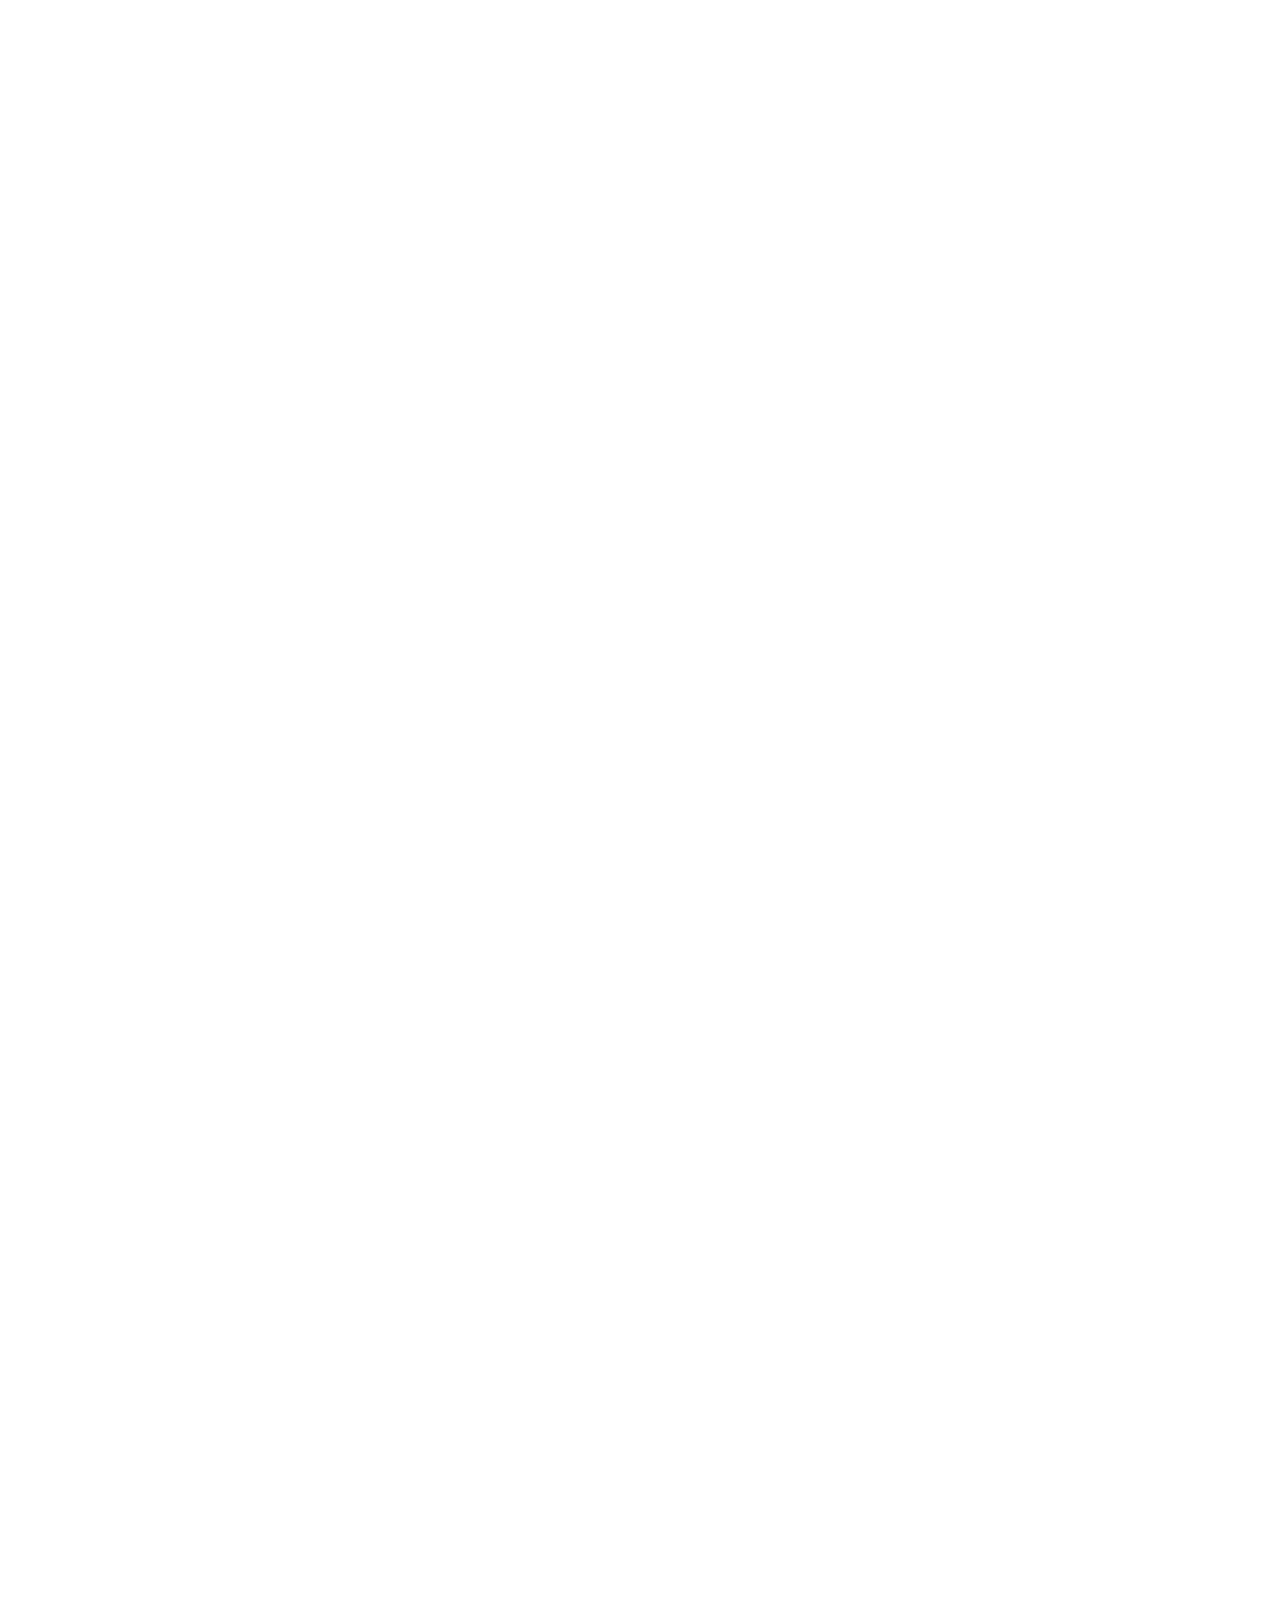
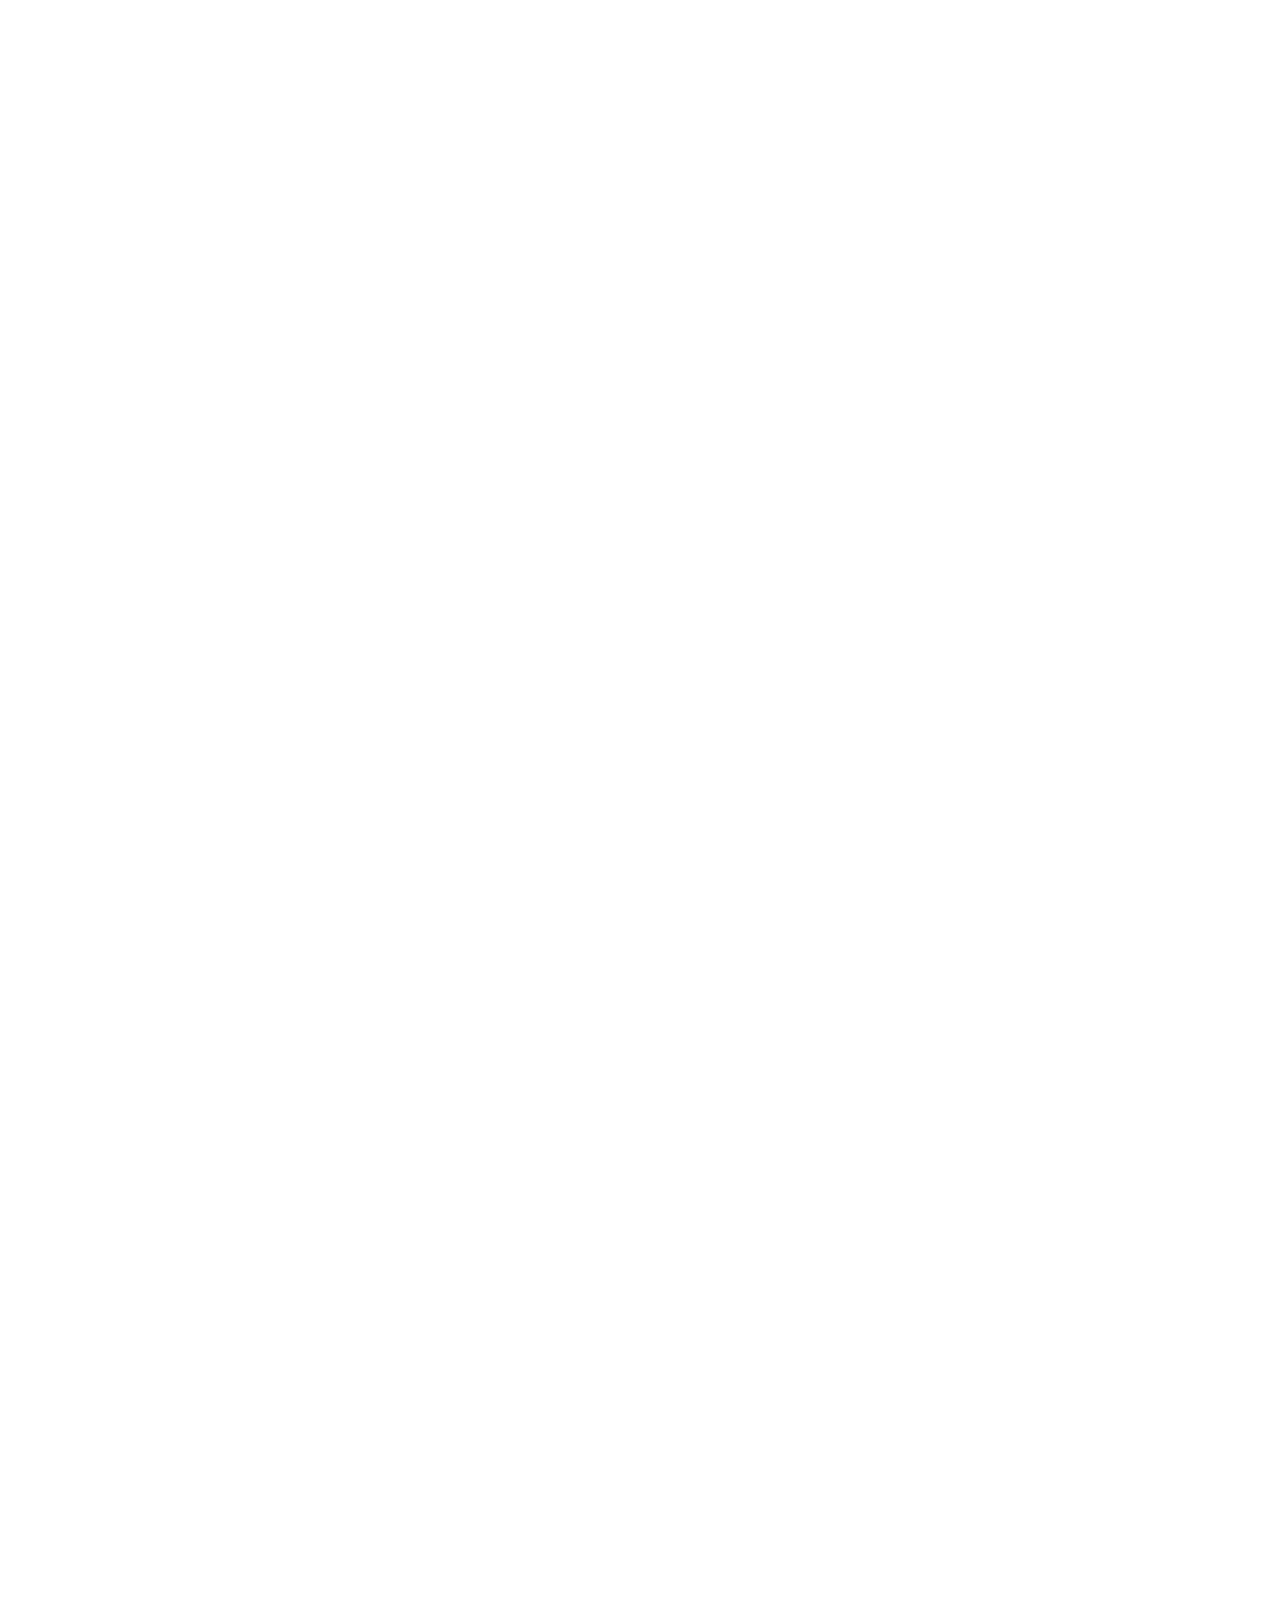
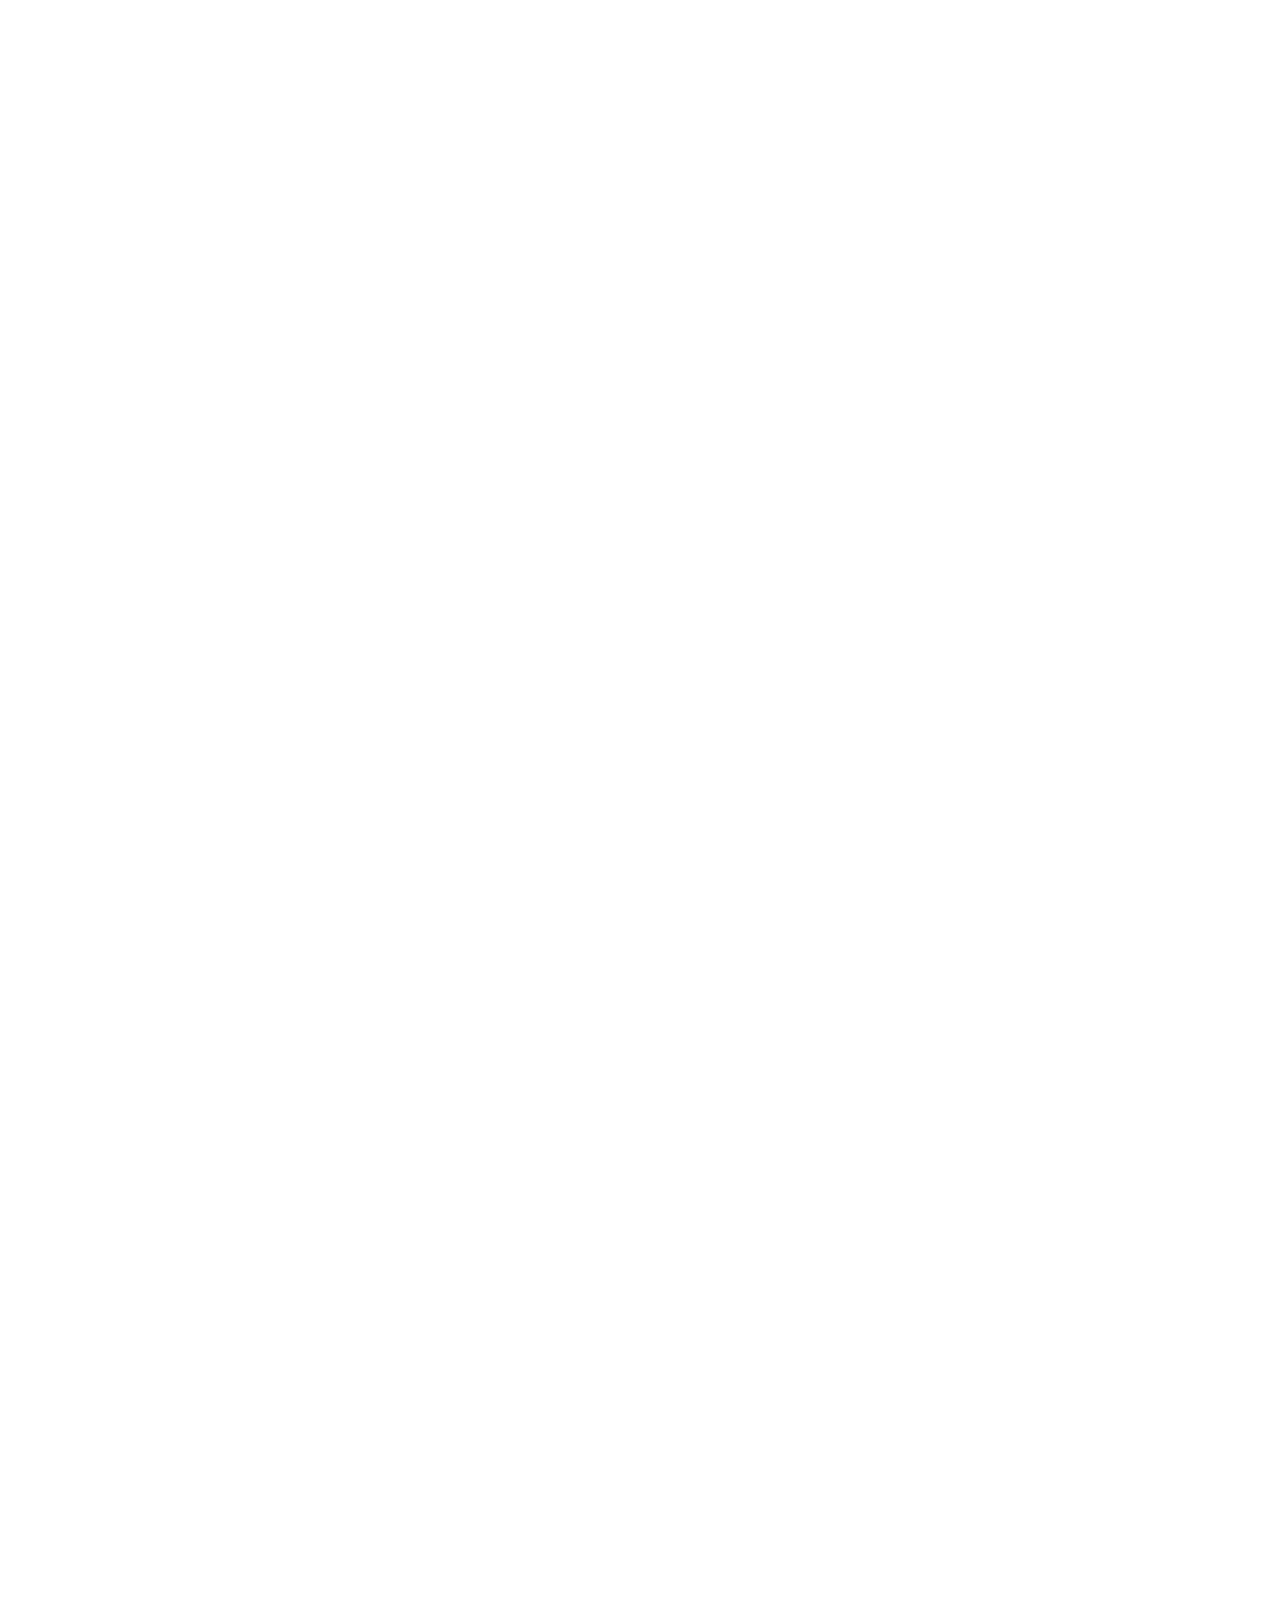
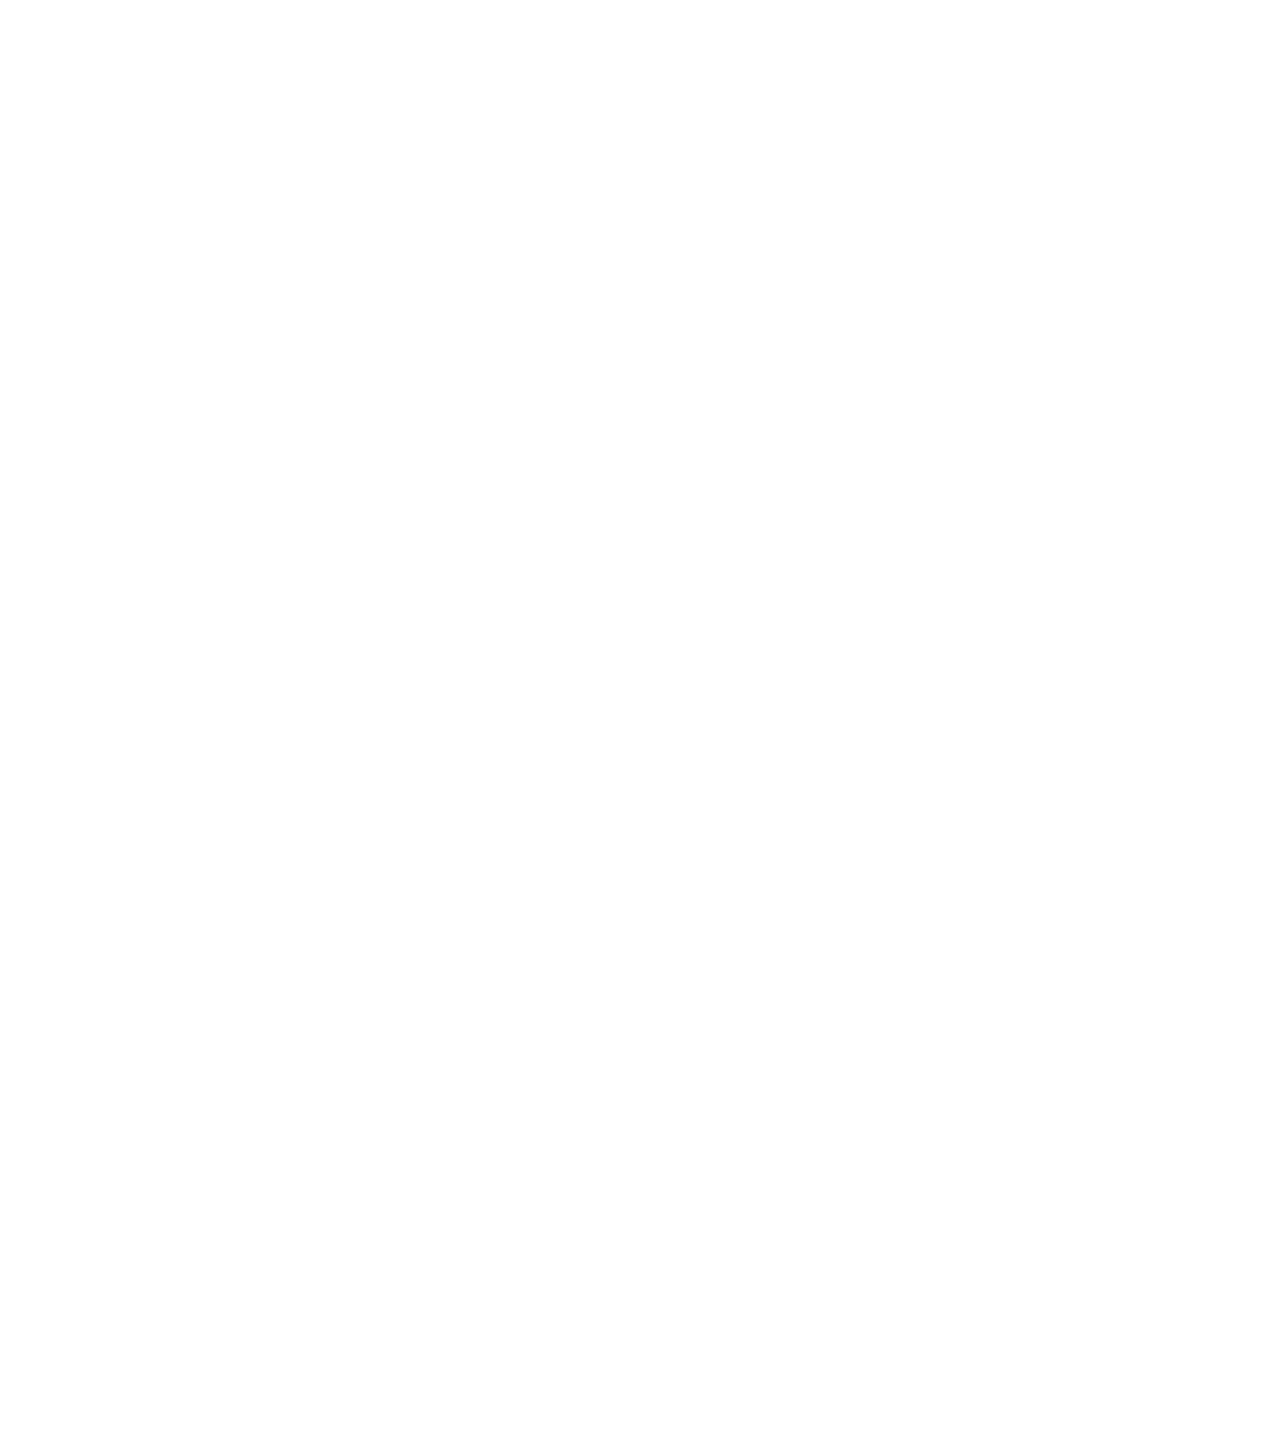
==== commit 19f234c5: "photo" ====
--- a/index.html
+++ b/index.html
@@ -351,7 +351,7 @@
                         </div>
                     </div>
                     <div class="row padding-bottom-sm-90">
-                            <div class="col-sm-12 wow fadeInUp margin-bottom-xs-40">
+                            <div class="col-sm-9 wow fadeInUp margin-bottom-xs-40">
                                     <blockquote class=" about-quote wow fadeInUp" data-wow-delay="0s">
                                     <p>You do not have to suffer in silence. I am here to guide you through your beautiful journey. Are you ready to begin your journey towards healing, inner peace, and living a radiant life? Email me to schedule a free 20 minute consultation.</p>
 
@@ -363,7 +363,9 @@
                                     Stacia</p> 
                                 </blockquote>            
                                 </div>
-                                
+                                <div class="col-sm-3 wow fadeInUp margin-bottom-xs-40">
+                                        <img src="img/backgrounds/contact.jpg" alt="logo" class="responsive" />
+                                    </div>
                         <div class="col-sm-4">
                             <div class="contact-item margin-bottom-xs-40"><a href="https://www.instagram.com/ignite.lightwithin/"><img src="img/icons/ig.png" alt="logo" /></a></i>
                                 
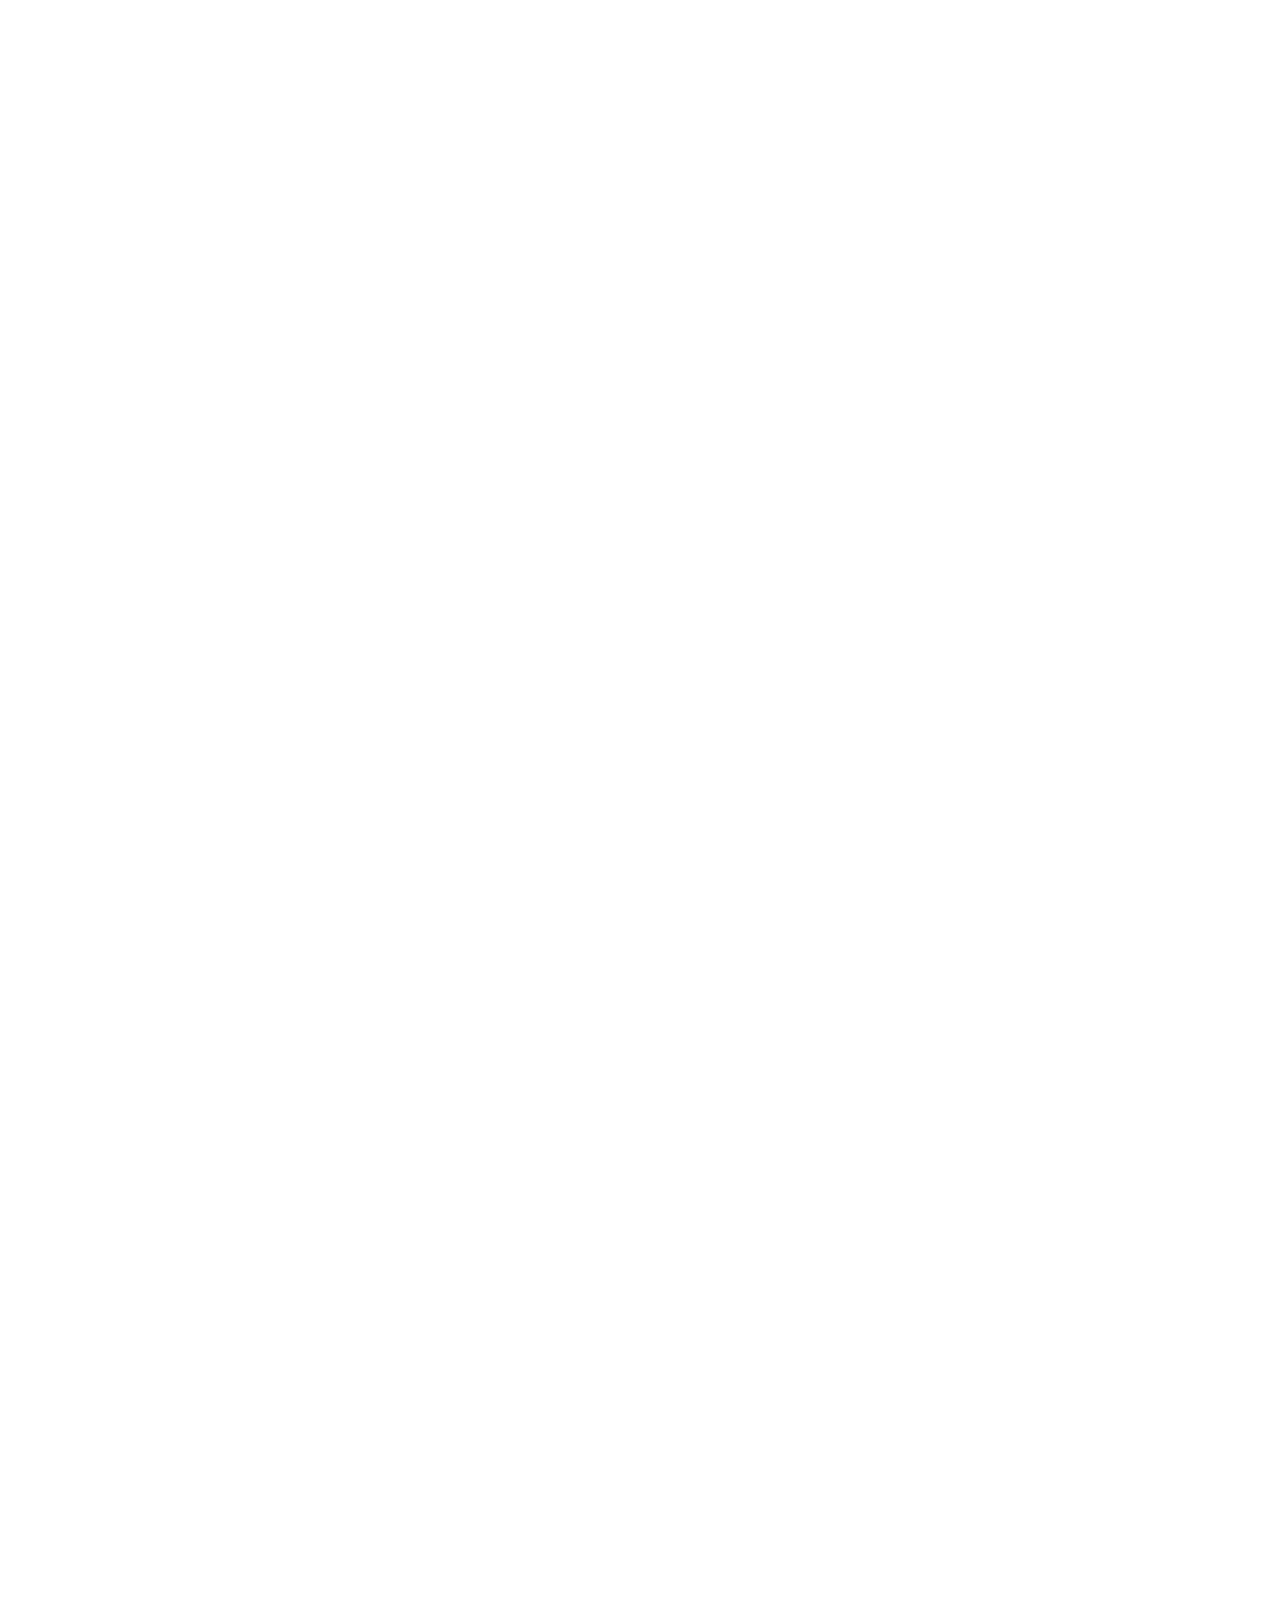
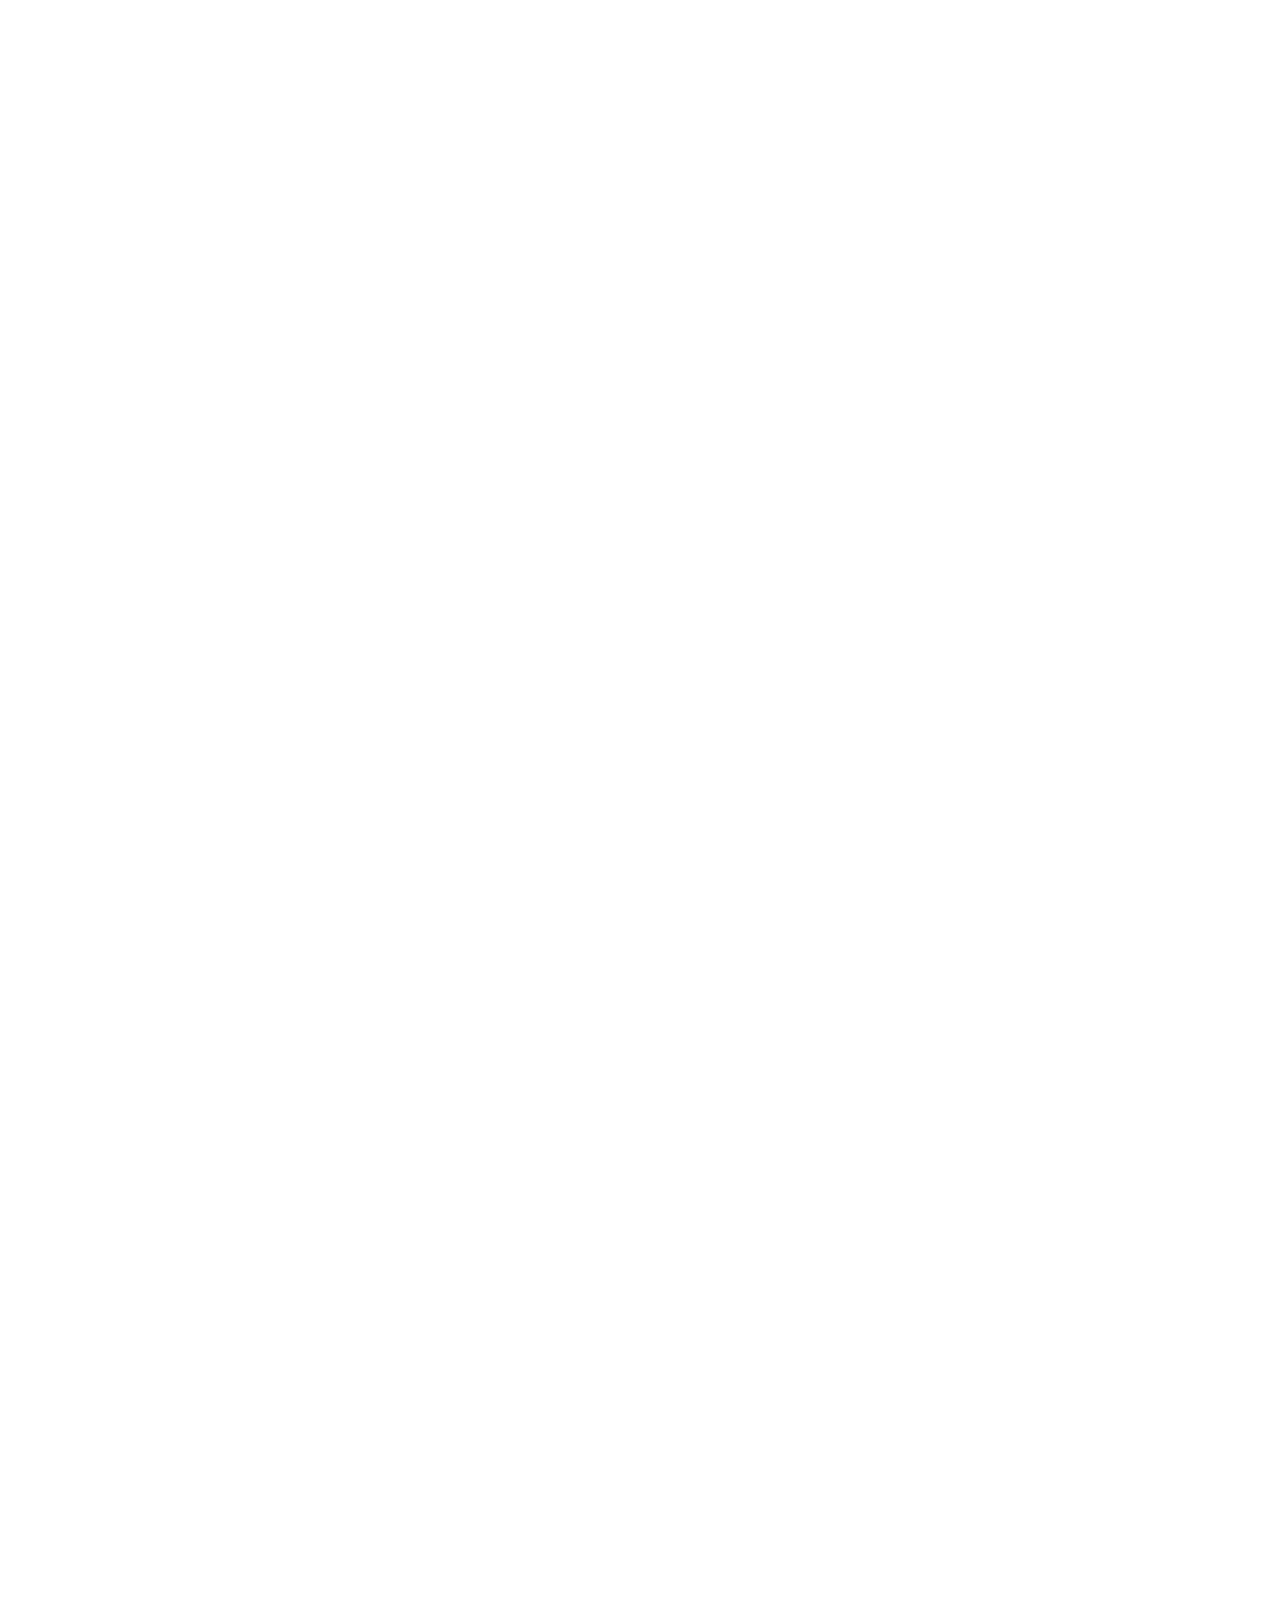
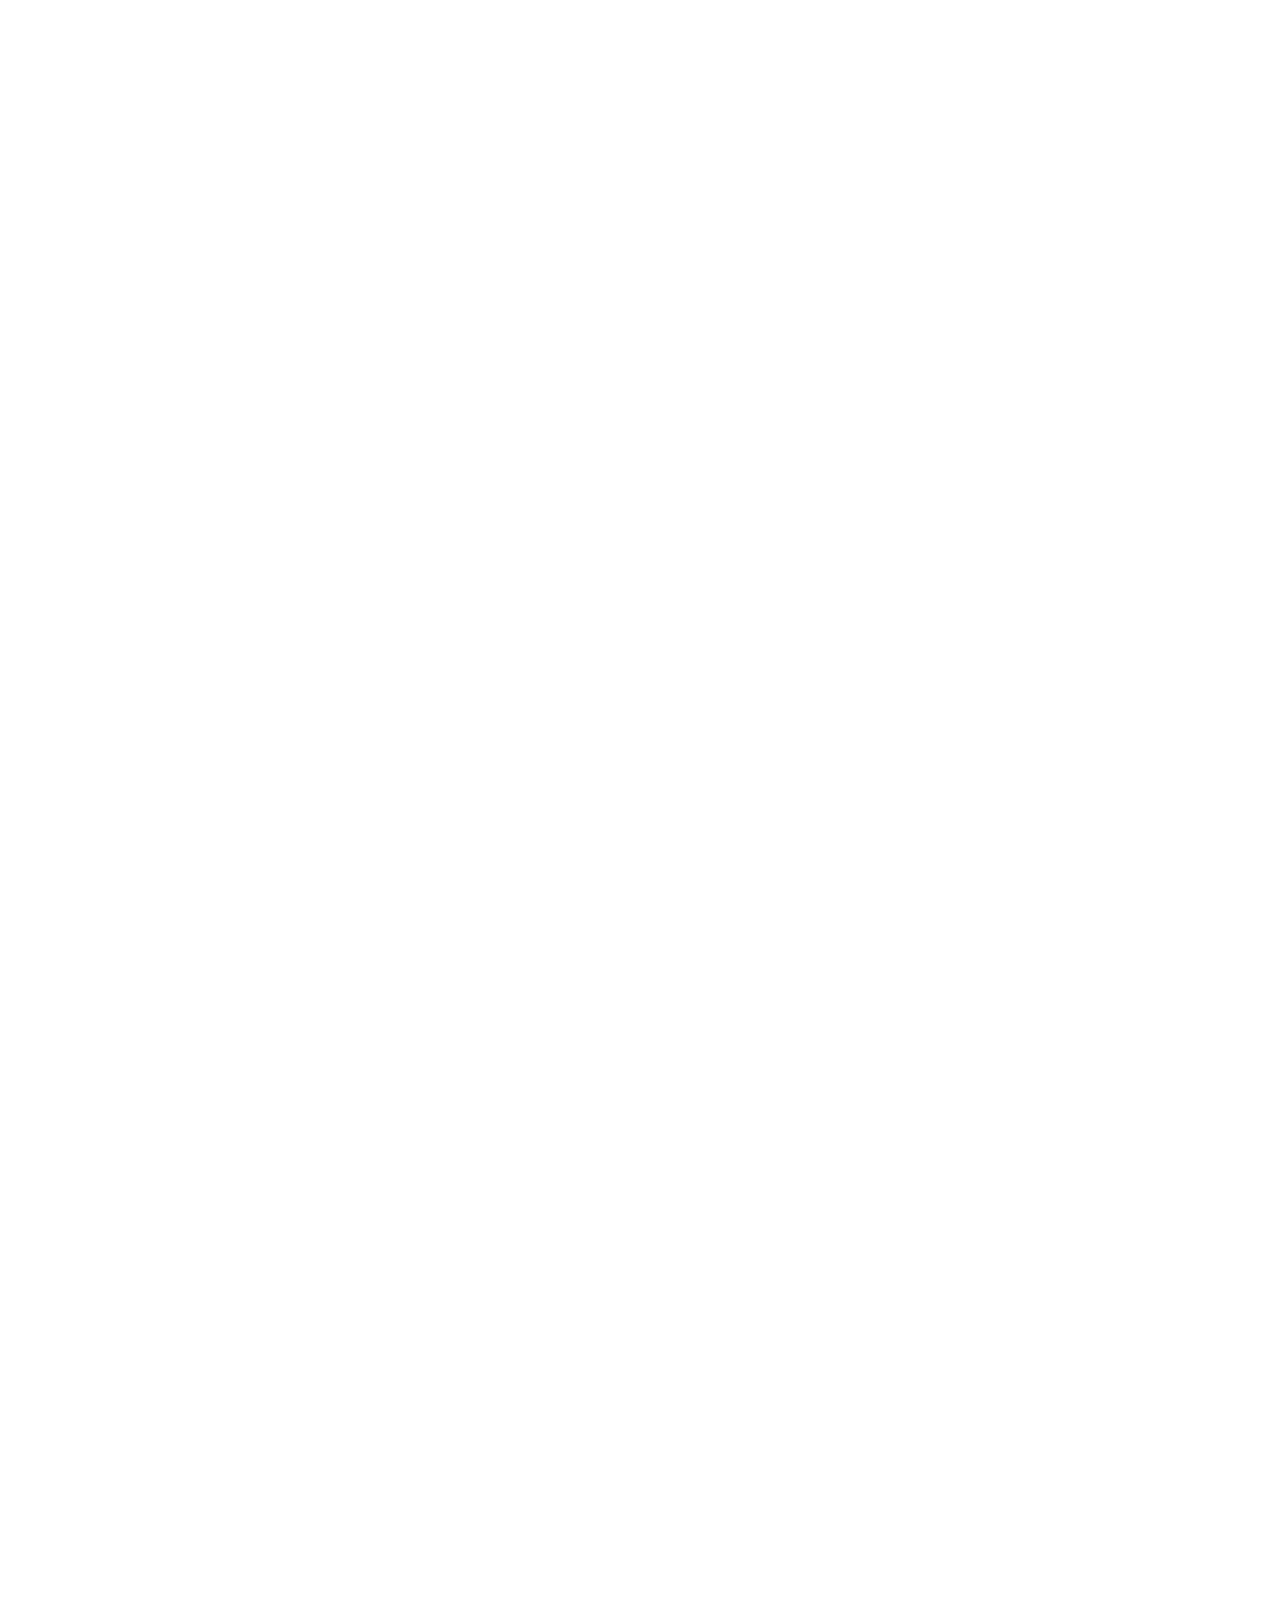
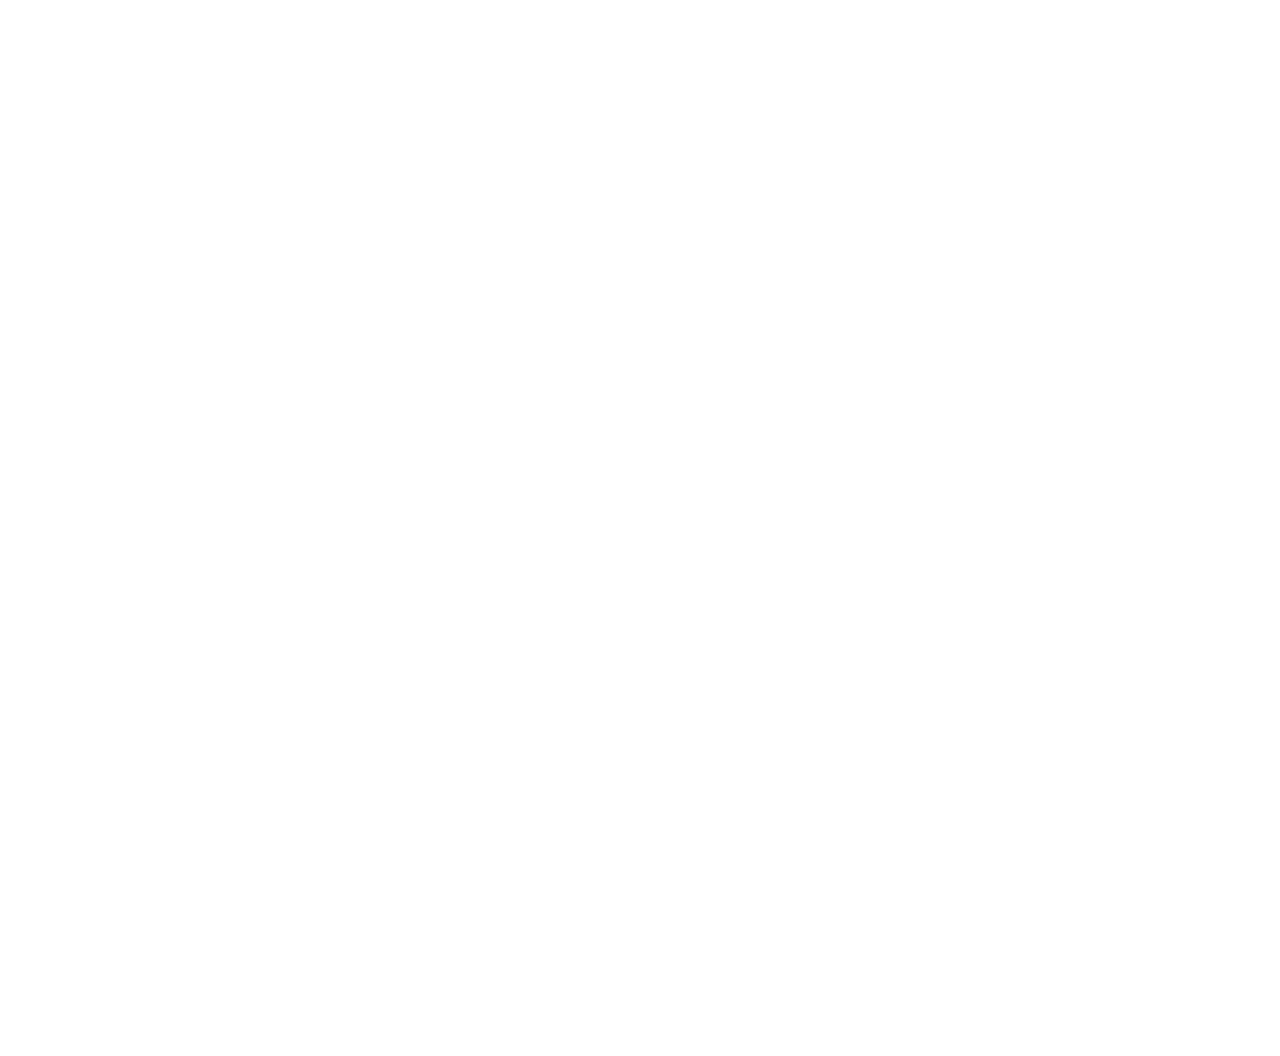
==== commit 8fe64250: "updates major" ====
--- a/index.html
+++ b/index.html
@@ -118,15 +118,16 @@
                                     </a>
                                 </li>
                                 <li>
+                                    <a class="ripple-group" href="#portfolio-section">
+                                        <span data-hover="Events">Events</span>
+                                    </a>
+                                </li>
+                                <li>
                                     <a class="ripple-group" href="#services-section">
                                         <span data-hover="services">services</span>
                                     </a>
                                 </li>
-                                <li>
-                                        <a class="ripple-group" href="#portfolio-section">
-                                            <span data-hover="Events">Events</span>
-                                        </a>
-                                    </li>
+                                
                                 <li>
                                     <a class="ripple-group" href="#contact-section">
                                         <span data-hover="contact">contact</span>
@@ -158,20 +159,15 @@
                         <div class="col-sm-12 wow fadeInUp margin-bottom-xs-40">
                                 
                             <blockquote class=" about-quote wow fadeInUp" data-wow-delay="0s">
-
-                                
-                               
-                                <h4>Hello!  I am Stacia Lawrence and I have spent the last several years diving into the deepest layers of myself. Learning the critical importance of connecting the mind, body and soul.</h4>
-                                
-                                <p>I have suffered most of my life with chronic migraine syndrome and found myself living a quality of life I couldn’t recognize. I was also dealing with chronic pain from an old snow skiing accident as well. I found my athletic, upbeat, energetic, bubbly self swallowed up with pain, anxiety and depression. When darkness began to fill my body with its murky sludge, I searched to find light. My eyes became fixated on the smallest sliver of light and I remained focused on that. Soon my body was no longer dark, it was consumed with the most radiant rays of light.  I embraced the light, welcoming it into my soul with all of the warmth, love and energy it had to offer. My own journey lead me through a spiritual transformation with holistic healing. Once I was ready to reach deep within myself and peel back the layers that were deeply attached, only then was I able to begin the healing process.</p>
-                                
-                                <p>For most of my life chronic pain, unhealthy eating, and chronic fatigue was my reality. After years and years exhausting every medical suggestion presented to me during this journey, I was convinced there would never be answers for me. I began to lose interest in my hopes, dreams and desires. I was desperate for help and began pleading with God for answers. Humbly and spiritually I was led down the most beautiful path discovering and indulging in Kundalini Yoga, Sound Healing, Meditation, Scripture Study, Acupuncture, life coaching and Energy Work. Through this ongoing holistic healing path, today I am 97% migraine free without any medication. I am able to manage my pain by channeling the energy up and out of my body as well as holding space for depressing or unhappy thoughts.  On my holistic path, I discovered you cannot “be the light” until you invite it to consume every fiber of your being. I am happy, connected, energized and excited to live my life to the fullest. Are you ready to walk into the light and connect with the radiant light that is already within?</p>
-                                
-                                <p>Are you tired of being stuck, unable to move forward?  Engulfed in negative thoughts or feelings that leave you feeling worthless. Are you unhappy, disconnected, consumed with chronic pain, overweight, dealing with major trauma, or know that you are made for more and need help expanding your eternal existence? I am here to help facilitate your holistic path to healing. Your mind, body and soul are all connected.  Let me help you reconnect with the knowledge, strength, and spirituality you already hold deep within yourself. I offer many tools that will assist you in creating life changing habits that provide freedom, happiness and radiant light. We will work together to create a plan that is perfect for you. We will start where you are currently at and progressively move towards your goals using many different modalities to get you there! When you reclaim your power you will begin to live a life that is full of bliss, peace, love and light.</p>
-                                
-                                <p>I have a beautiful knowledge that we are all capable of living the life we want. I am dedicated to helping others overcome the obstacles in their way and shed layers that are no longer serving them. Live a healthy, happy and bright life full of clarity and self worth.</p>
-                                
-                                <p>“Be not afraid of life. Believe that life is worth living, and your belief will help create that fact”. -William James</p>
+                                <h4>Hello!  I am Stacia Lawrence and I have spent the last several years diving into the deepest layers of myself, learning the critical importance of connecting the mind, body, and soul.</h4>
+
+                                <p>I have suffered throughout most of my life with chronic migraine syndrome and found myself living a quality of life I couldn’t recognize. I was also dealing with chronic pain from an old snow skiing accident as well. I found my athletic, upbeat, energetic, bubbly self swallowed up with pain, anxiety, and depression. Once I was ready to reach deep within myself and peel back the layers that were deeply attached, only then was I able to begin the healing process.</p>
+                                
+                                <p>Humbly and spiritually I was led down the most beautiful path discovering and indulging in kundalini yoga, sound healing, meditation, scripture study, acupuncture, life coaching and energy work. On my holistic path I discovered you cannot “be the light” until you invite it to consume every fiber of your being. I am happy, connected, energized and excited to live my life to the fullest. Are you ready to walk into the light and connect with the radiant light that is already within you?</p>
+                                
+                                <p>Are you unhappy, disconnected, consumed with chronic pain, overweight, dealing with major trauma, or know that you are made for more and need help expanding your eternal existence? I am here to help facilitate your holistic path to healing. Let me help you reconnect with the knowledge, strength, and spirituality you already hold deep within yourself. I offer many tools that will assist you in creating life changing habits that provide freedom, happiness, and a radiant light. We will work together to create a plan that is perfect for you. When you reclaim your power you will begin to live a life that is full of bliss, peace, love, and light.</p>
+                                
+                                <p>“Be not afraid of life. Believe that life is worth living, and your belief will help create that fact.” - William James</p>
                                 
                                 <p>Love & Light,<br>
                                 Stacia Lawrence</p>
@@ -189,10 +185,74 @@
                 <!--/.container -->
             </section>
             <!--/ End About Section -->
+
+            <section id="portfolio-section" class="section contact-section">
+                <div class="container">
+                        <div class="section-title">
+                            <div class=" section-title-more">
+                                    IGNITE THE LIGHT WITHIN
+                            </div>
+                            <div>
+                                <h2 class="section-title-heading"><span>Schedule & Events</span></h2>
+                            </div>
+                        </div>
+                        <div class="row">
+                            <div class="col-sm-6 wow fadeInUp margin-bottom-xs-40">
+                                <blockquote class=" about-quote wow fadeInUp" data-wow-delay="0s">
+                                            <h4>Weekly Schedule</h4>
+                                            
+                                            <b><p>Tuesday 7pm- Candle Light Low Flow</p></b>
+                                            <b><p>Saturday 9am- Yin</p></b>
+                                            
+                                            <a href="https://mindbody.io/fitness/studios/power-core-plus">Power Core Plus</a>
+                                            <br>
+
+                                            <h4>Events</h4> 
+
+                                            <b><p>August 17th, 2019<br></b>
+                                            Activity Days Girls ages 8-11<br>
+                                            8:30-12pm<br>
+                                            Gilbert, AZ<br>
+                                            Yoga- Stacia Lawrence<br>
+                                            <i><a href="mailto:info@stacialawrence.com">Email me</a> for more details if you would like to attend</i></p>
+
+                                            <b><p>August 27th, 2019<br></b>
+                                            Cooley Station Young Women girls ages 12-18<br>
+                                            7-8:30pm<br>
+                                            Gilbert, AZ<br>
+                                            Yoga- Stacia Lawrence<br>
+                                            <i><a href="mailto:info@stacialawrence.com">Email me</a> for more details if you would like to attend</i></p>
+
+                                            <b><p>August 29th, 2019<br></b>
+                                            Cooley Station Relief Society ages 19-up<br>
+                                            7-8:30pm<br>
+                                            Yoga-Stacia Lawrence<br>
+                                            <i><a href="mailto:info@stacialawrence.com">Email me</a> for more details if you would like to attend</i></p>
+
+                                            <b><p>September 5th-7th, 2019<br></b>
+                                            Let it Glow Ranch Retreat<br>
+                                            Yoga & Meditation- Stacia Lawrence<br>
+                                            <i>Sign up at <a href="https://let-it-glow.com">let-it-glow.com</a></i></p>
+
+                                </blockquote>
+                                                        </div>
+                            <!--/.col -->
+                            <div class="col-sm-6 wow fadeInUp margin-bottom-xs-40">
+                            <img src="img/backgrounds/events.jpg" alt="logo" class="responsive" />
+                        </div>
+                            <!--/.col -->
+                        </div>
+                        <!--/.row -->
+                    </div>
+                    <!--/.container -->
+            </section>
+            <!--/ End Works Section -->
+            <!-- Project Order Section -->
+            
             <hr />
            
            <!-- Services Section -->
-            <section id="services-section" class="section contact-section">
+            <section id="services-section" class="about-section section">
                 <div class="container">
                     <div class="section-title">
                         <div class=" section-title-more">
@@ -274,69 +334,7 @@
 
             <hr />
             
-            <section id="portfolio-section" class="about-section section">
-                    <div class="container">
-                            <div class="section-title">
-                                <div class=" section-title-more">
-                                        IGNITE THE LIGHT WITHIN
-                                </div>
-                                <div>
-                                    <h2 class="section-title-heading"><span>Schedule & Events</span></h2>
-                                </div>
-                            </div>
-                            <div class="row">
-                                <div class="col-sm-6 wow fadeInUp margin-bottom-xs-40">
-                                    <blockquote class=" about-quote wow fadeInUp" data-wow-delay="0s">
-                                                <h4>Weekly Schedule</h4>
-                                                
-                                                <b><p>Tuesday 10:30am- Vinyasa Flow</p></b>
-                                                <b><p>Tuesday 7pm- Candle Light Flow</p></b>
-                                                <b><p>Saturday 9am- Yin</p></b>
-                                                
-                                                <a href="https://mindbody.io/fitness/studios/power-core-plus">Power Core Plus</a>
-                                                <br>
-
-                                                <h4>Events</h4> 
-
-                                                <b><p>August 17th, 2019<br></b>
-                                                Activity Days Girls ages 8-11<br>
-                                                8:30-12pm<br>
-                                                Gilbert, AZ<br>
-                                                Yoga- Stacia Lawrence<br>
-                                                <i><a href="mailto:info@stacialawrence.com">Email me</a> for more details if you would like to attend</i></p>
-
-                                                <b><p>August 27th, 2019<br></b>
-                                                Cooley Station Young Women girls ages 12-18<br>
-                                                7-8:30pm<br>
-                                                Gilbert, AZ<br>
-                                                Yoga- Stacia Lawrence<br>
-                                                <i><a href="mailto:info@stacialawrence.com">Email me</a> for more details if you would like to attend</i></p>
-
-                                                <b><p>August 29th, 2019<br></b>
-                                                Cooley Station Relief Society ages 19-up<br>
-                                                7-8:30pm<br>
-                                                Yoga-Stacia Lawrence<br>
-                                                <i><a href="mailto:info@stacialawrence.com">Email me</a> for more details if you would like to attend</i></p>
-
-                                                <b><p>September 5th-7th, 2019<br></b>
-                                                Let it Glow Ranch Retreat<br>
-                                                Yoga & Meditation- Stacia Lawrence<br>
-                                                <i>Sign up at <a href="https://let-it-glow.com">let-it-glow.com</a></i></p>
-
-                                    </blockquote>
-                                                            </div>
-                                <!--/.col -->
-                                <div class="col-sm-6 wow fadeInUp margin-bottom-xs-40">
-                                <img src="img/backgrounds/events.jpg" alt="logo" class="responsive" />
-                            </div>
-                                <!--/.col -->
-                            </div>
-                            <!--/.row -->
-                        </div>
-                        <!--/.container -->
-                </section>
-                <!--/ End Works Section -->
-                <!-- Project Order Section -->
+            
 
                
             <!-- Contact Section -->
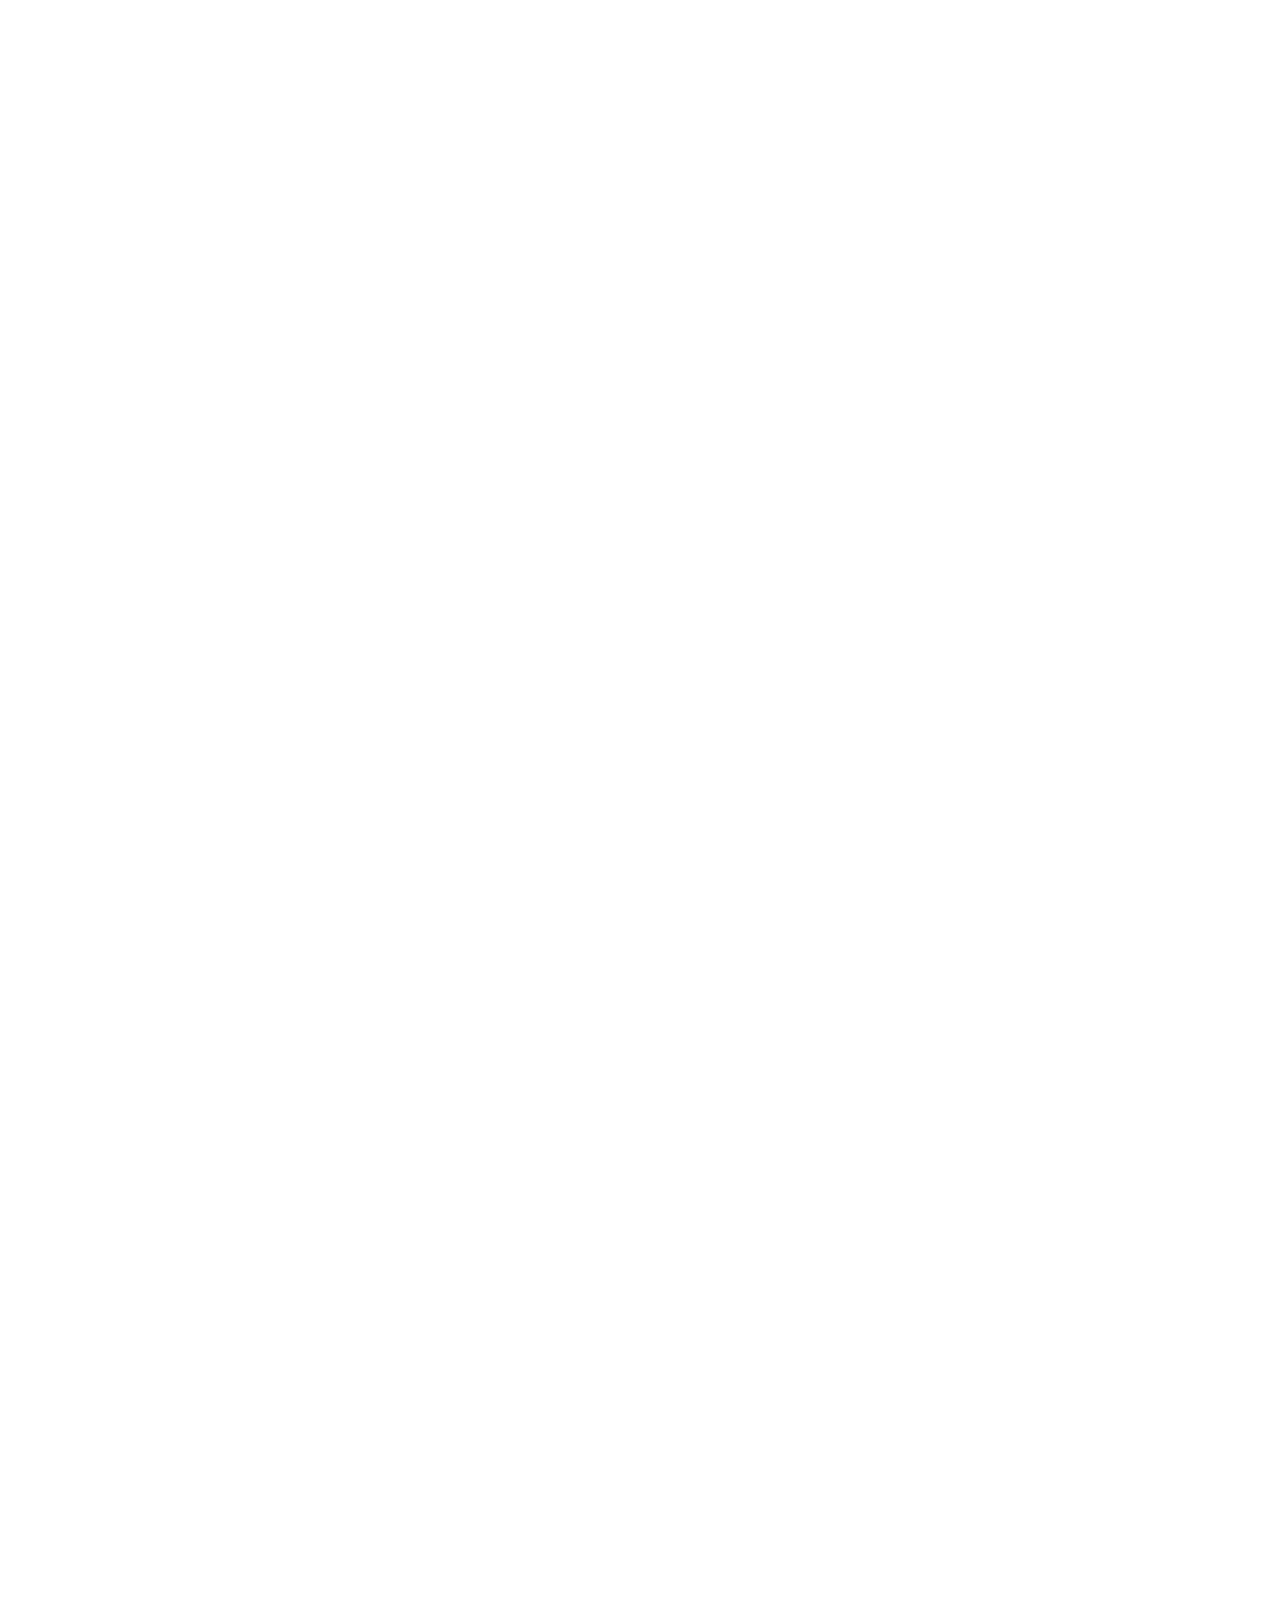
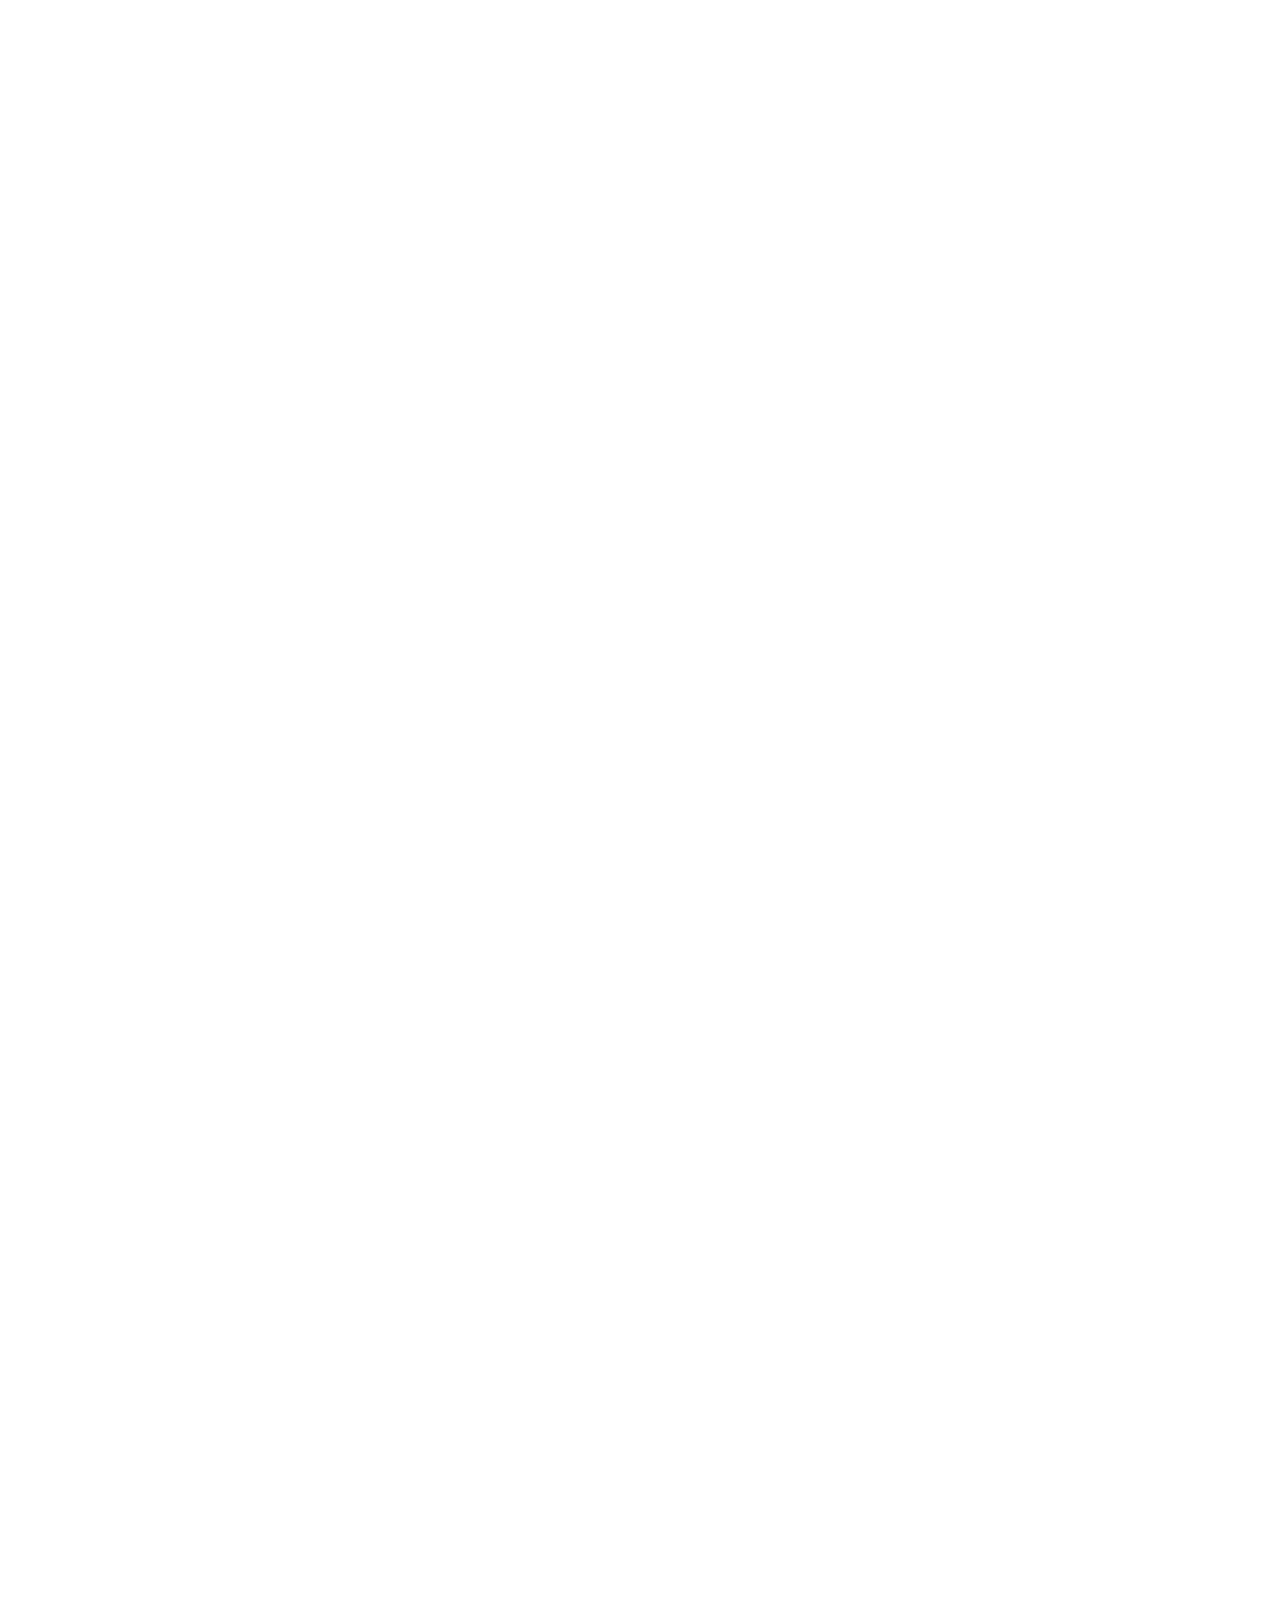
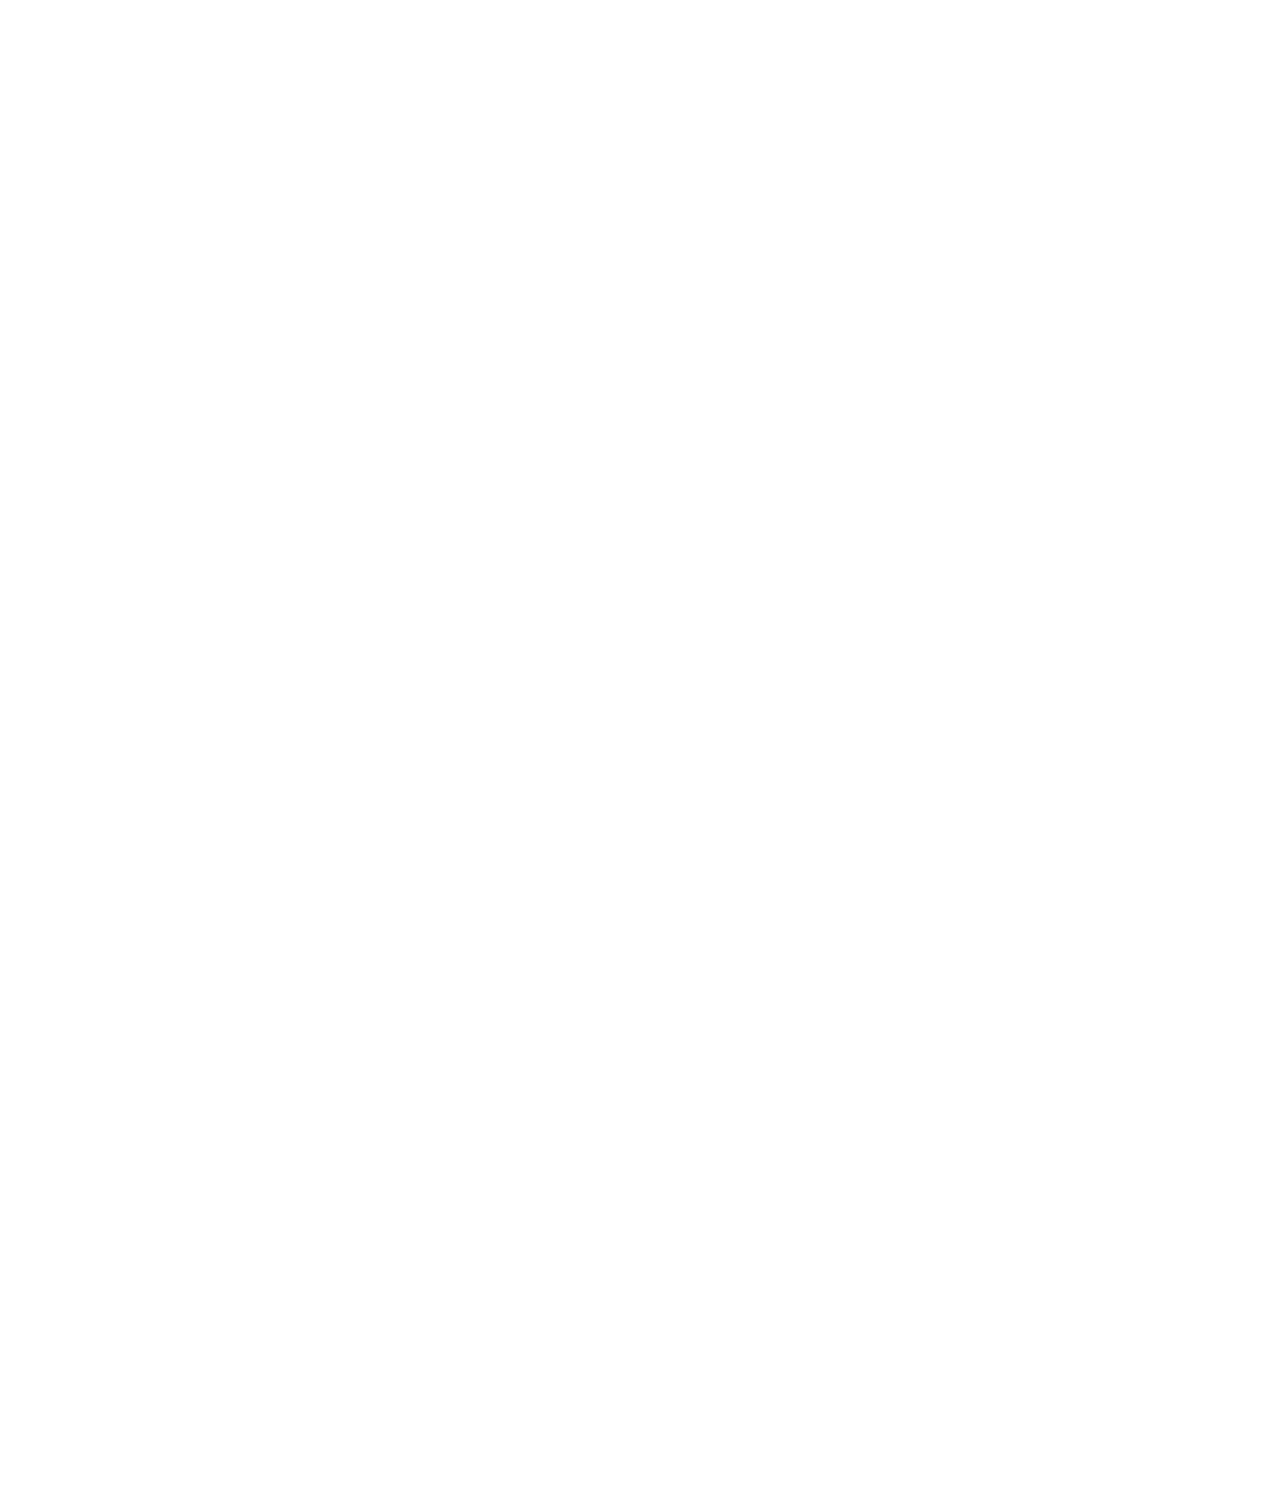
==== commit 70d633dc: "Update index.html" ====
--- a/index.html
+++ b/index.html
@@ -186,7 +186,7 @@
             </section>
             <!--/ End About Section -->
 
-            <section id="portfolio-section" class="section contact-section">
+           <!--/ <section id="portfolio-section" class="section contact-section">
                 <div class="container">
                         <div class="section-title">
                             <div class=" section-title-more">
@@ -236,18 +236,18 @@
 
                                 </blockquote>
                                                         </div>
-                            <!--/.col -->
+                            
                             <div class="col-sm-6 wow fadeInUp margin-bottom-xs-40">
                             <img src="img/backgrounds/events.jpg" alt="logo" class="responsive" />
                         </div>
-                            <!--/.col -->
-                        </div>
-                        <!--/.row -->
-                    </div>
-                    <!--/.container -->
+                           
+                        </div>
+                       
+                    </div>
+                   
             </section>
-            <!--/ End Works Section -->
-            <!-- Project Order Section -->
+           
+             -->
             
             <hr />
            
@@ -407,7 +407,7 @@
                 
                 <div class="footer-bottom">
                     <!-- Copyright -->
-                    <a class="footer-bottom-text font-second" href="https://stacialawrence.com" target="_blank">Stacia Lawrence © 2019. All Right Reserved.</a>
+                    <a class="footer-bottom-text font-second" href="https://stacialawrence.com" target="_blank">Stacia Lawrence © 2020. All Right Reserved.</a>
                     <!-- End Copyright -->
                 </div>
             </footer>
